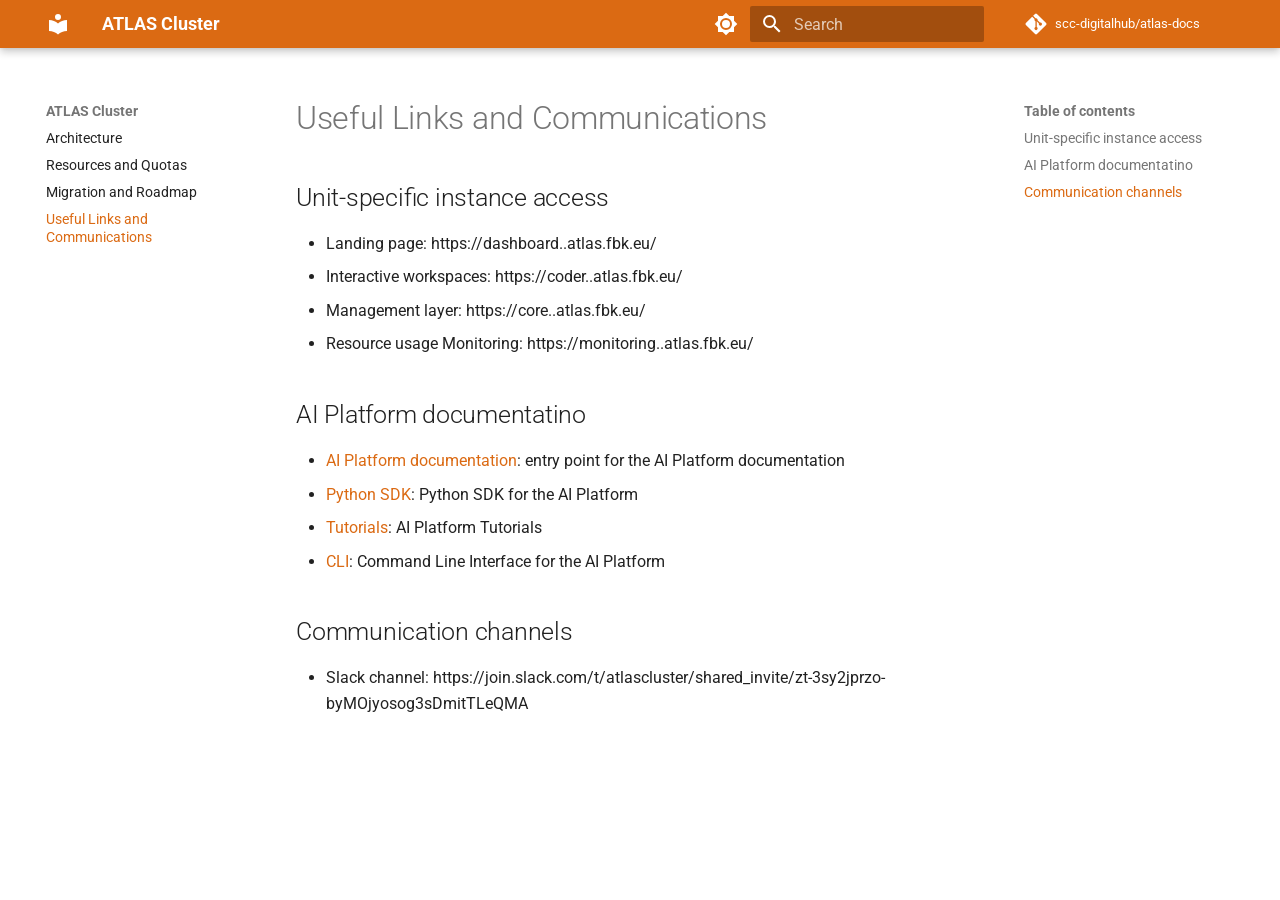
==== links/index.html @ 26e0193d "Deployed dd5e4a7 with MkDocs version: 1.5.3" ====
<!doctype html>
<html lang="en" class="no-js">
  <head>
    
      <meta charset="utf-8">
      <meta name="viewport" content="width=device-width,initial-scale=1">
      
      
      
      
        <link rel="prev" href="../migration_roadmap/">
      
      
      
      <link rel="icon" href="../assets/images/favicon.png">
      <meta name="generator" content="mkdocs-1.5.3, mkdocs-material-9.5.17">
    
    
      
        <title>Useful Links and Communications - ATLAS Cluster</title>
      
    
    
      <link rel="stylesheet" href="../assets/stylesheets/main.bcfcd587.min.css">
      
        
        <link rel="stylesheet" href="../assets/stylesheets/palette.06af60db.min.css">
      
      


    
    
      
    
    
      
        
        
        <link rel="preconnect" href="https://fonts.gstatic.com" crossorigin>
        <link rel="stylesheet" href="https://fonts.googleapis.com/css?family=Roboto:300,300i,400,400i,700,700i%7CRoboto+Mono:400,400i,700,700i&display=fallback">
        <style>:root{--md-text-font:"Roboto";--md-code-font:"Roboto Mono"}</style>
      
    
    
      <link rel="stylesheet" href="../stylesheets/portal_selection.css">
    
      <link rel="stylesheet" href="../stylesheets/colors.css">
    
    <script>__md_scope=new URL("..",location),__md_hash=e=>[...e].reduce((e,_)=>(e<<5)-e+_.charCodeAt(0),0),__md_get=(e,_=localStorage,t=__md_scope)=>JSON.parse(_.getItem(t.pathname+"."+e)),__md_set=(e,_,t=localStorage,a=__md_scope)=>{try{t.setItem(a.pathname+"."+e,JSON.stringify(_))}catch(e){}}</script>
    
      

    
    
    
  </head>
  
  
    
    
      
    
    
    
    
    <body dir="ltr" data-md-color-scheme="orange" data-md-color-primary="indigo" data-md-color-accent="indigo">
  
    
    <input class="md-toggle" data-md-toggle="drawer" type="checkbox" id="__drawer" autocomplete="off">
    <input class="md-toggle" data-md-toggle="search" type="checkbox" id="__search" autocomplete="off">
    <label class="md-overlay" for="__drawer"></label>
    <div data-md-component="skip">
      
        
        <a href="#useful-links-and-communications" class="md-skip">
          Skip to content
        </a>
      
    </div>
    <div data-md-component="announce">
      
    </div>
    
    


  


<!-- Header -->
<header class="md-header md-header--shadow" data-md-component="header">
  <nav
    class="md-header__inner md-grid"
    aria-label="Header"
  >

    <!-- Link to home -->
    <a
      href=".."
      title="ATLAS Cluster"
      class="md-header__button md-logo"
      aria-label="ATLAS Cluster"
      data-md-component="logo"
    >
      
  
  <svg xmlns="http://www.w3.org/2000/svg" viewBox="0 0 24 24"><path d="M12 8a3 3 0 0 0 3-3 3 3 0 0 0-3-3 3 3 0 0 0-3 3 3 3 0 0 0 3 3m0 3.54C9.64 9.35 6.5 8 3 8v11c3.5 0 6.64 1.35 9 3.54 2.36-2.19 5.5-3.54 9-3.54V8c-3.5 0-6.64 1.35-9 3.54Z"/></svg>

    </a>

    <!-- Button to open drawer -->
    <label class="md-header__button md-icon" for="__drawer">
      
      <svg xmlns="http://www.w3.org/2000/svg" viewBox="0 0 24 24"><path d="M3 6h18v2H3V6m0 5h18v2H3v-2m0 5h18v2H3v-2Z"/></svg>
    </label>

    <!-- Header title -->
    <div class="md-header__title" data-md-component="header-title">
      <div class="md-header__ellipsis">
        <div class="md-header__topic">
          <span class="md-ellipsis">
            ATLAS Cluster
          </span>
        </div>
        <div class="md-header__topic" data-md-component="header-topic">
          <span class="md-ellipsis">
            
              Useful Links and Communications
            
          </span>
        </div>
      </div>
    </div>

    <!-- Color palette toggle -->
    
      
        <form class="md-header__option" data-md-component="palette">
  
    
    
    
    <input class="md-option" data-md-color-media="" data-md-color-scheme="orange" data-md-color-primary="indigo" data-md-color-accent="indigo"  aria-label="Switch to dark mode"  type="radio" name="__palette" id="__palette_0">
    
      <label class="md-header__button md-icon" title="Switch to dark mode" for="__palette_1" hidden>
        <svg xmlns="http://www.w3.org/2000/svg" viewBox="0 0 24 24"><path d="M12 8a4 4 0 0 0-4 4 4 4 0 0 0 4 4 4 4 0 0 0 4-4 4 4 0 0 0-4-4m0 10a6 6 0 0 1-6-6 6 6 0 0 1 6-6 6 6 0 0 1 6 6 6 6 0 0 1-6 6m8-9.31V4h-4.69L12 .69 8.69 4H4v4.69L.69 12 4 15.31V20h4.69L12 23.31 15.31 20H20v-4.69L23.31 12 20 8.69Z"/></svg>
      </label>
    
  
    
    
    
    <input class="md-option" data-md-color-media="" data-md-color-scheme="slate" data-md-color-primary="indigo" data-md-color-accent="indigo"  aria-label="Switch to light mode"  type="radio" name="__palette" id="__palette_1">
    
      <label class="md-header__button md-icon" title="Switch to light mode" for="__palette_0" hidden>
        <svg xmlns="http://www.w3.org/2000/svg" viewBox="0 0 24 24"><path d="M12 18c-.89 0-1.74-.2-2.5-.55C11.56 16.5 13 14.42 13 12c0-2.42-1.44-4.5-3.5-5.45C10.26 6.2 11.11 6 12 6a6 6 0 0 1 6 6 6 6 0 0 1-6 6m8-9.31V4h-4.69L12 .69 8.69 4H4v4.69L.69 12 4 15.31V20h4.69L12 23.31 15.31 20H20v-4.69L23.31 12 20 8.69Z"/></svg>
      </label>
    
  
</form>
      
    

    <!-- User preference: color palette -->
    
      <script>var media,input,key,value,palette=__md_get("__palette");if(palette&&palette.color){"(prefers-color-scheme)"===palette.color.media&&(media=matchMedia("(prefers-color-scheme: light)"),input=document.querySelector(media.matches?"[data-md-color-media='(prefers-color-scheme: light)']":"[data-md-color-media='(prefers-color-scheme: dark)']"),palette.color.media=input.getAttribute("data-md-color-media"),palette.color.scheme=input.getAttribute("data-md-color-scheme"),palette.color.primary=input.getAttribute("data-md-color-primary"),palette.color.accent=input.getAttribute("data-md-color-accent"));for([key,value]of Object.entries(palette.color))document.body.setAttribute("data-md-color-"+key,value)}</script>
    

    <!-- Site language selector -->
    

    <!-- Button to open search modal -->
    
      <label class="md-header__button md-icon" for="__search">
        
        <svg xmlns="http://www.w3.org/2000/svg" viewBox="0 0 24 24"><path d="M9.5 3A6.5 6.5 0 0 1 16 9.5c0 1.61-.59 3.09-1.56 4.23l.27.27h.79l5 5-1.5 1.5-5-5v-.79l-.27-.27A6.516 6.516 0 0 1 9.5 16 6.5 6.5 0 0 1 3 9.5 6.5 6.5 0 0 1 9.5 3m0 2C7 5 5 7 5 9.5S7 14 9.5 14 14 12 14 9.5 12 5 9.5 5Z"/></svg>
      </label>

      <!-- Search interface -->
      <div class="md-search" data-md-component="search" role="dialog">
  <label class="md-search__overlay" for="__search"></label>
  <div class="md-search__inner" role="search">
    <form class="md-search__form" name="search">
      <input type="text" class="md-search__input" name="query" aria-label="Search" placeholder="Search" autocapitalize="off" autocorrect="off" autocomplete="off" spellcheck="false" data-md-component="search-query" required>
      <label class="md-search__icon md-icon" for="__search">
        
        <svg xmlns="http://www.w3.org/2000/svg" viewBox="0 0 24 24"><path d="M9.5 3A6.5 6.5 0 0 1 16 9.5c0 1.61-.59 3.09-1.56 4.23l.27.27h.79l5 5-1.5 1.5-5-5v-.79l-.27-.27A6.516 6.516 0 0 1 9.5 16 6.5 6.5 0 0 1 3 9.5 6.5 6.5 0 0 1 9.5 3m0 2C7 5 5 7 5 9.5S7 14 9.5 14 14 12 14 9.5 12 5 9.5 5Z"/></svg>
        
        <svg xmlns="http://www.w3.org/2000/svg" viewBox="0 0 24 24"><path d="M20 11v2H8l5.5 5.5-1.42 1.42L4.16 12l7.92-7.92L13.5 5.5 8 11h12Z"/></svg>
      </label>
      <nav class="md-search__options" aria-label="Search">
        
        <button type="reset" class="md-search__icon md-icon" title="Clear" aria-label="Clear" tabindex="-1">
          
          <svg xmlns="http://www.w3.org/2000/svg" viewBox="0 0 24 24"><path d="M19 6.41 17.59 5 12 10.59 6.41 5 5 6.41 10.59 12 5 17.59 6.41 19 12 13.41 17.59 19 19 17.59 13.41 12 19 6.41Z"/></svg>
        </button>
      </nav>
      
    </form>
    <div class="md-search__output">
      <div class="md-search__scrollwrap" data-md-scrollfix>
        <div class="md-search-result" data-md-component="search-result">
          <div class="md-search-result__meta">
            Initializing search
          </div>
          <ol class="md-search-result__list" role="presentation"></ol>
        </div>
      </div>
    </div>
  </div>
</div>
    

    <!-- Repository information -->
    
      <div class="md-header__source">
        <a href="https://github.com/scc-digitalhub/atlas-docs" title="Go to repository" class="md-source" data-md-component="source">
  <div class="md-source__icon md-icon">
    
    <svg xmlns="http://www.w3.org/2000/svg" viewBox="0 0 448 512"><!--! Font Awesome Free 6.5.1 by @fontawesome - https://fontawesome.com License - https://fontawesome.com/license/free (Icons: CC BY 4.0, Fonts: SIL OFL 1.1, Code: MIT License) Copyright 2023 Fonticons, Inc.--><path d="M439.55 236.05 244 40.45a28.87 28.87 0 0 0-40.81 0l-40.66 40.63 51.52 51.52c27.06-9.14 52.68 16.77 43.39 43.68l49.66 49.66c34.23-11.8 61.18 31 35.47 56.69-26.49 26.49-70.21-2.87-56-37.34L240.22 199v121.85c25.3 12.54 22.26 41.85 9.08 55a34.34 34.34 0 0 1-48.55 0c-17.57-17.6-11.07-46.91 11.25-56v-123c-20.8-8.51-24.6-30.74-18.64-45L142.57 101 8.45 235.14a28.86 28.86 0 0 0 0 40.81l195.61 195.6a28.86 28.86 0 0 0 40.8 0l194.69-194.69a28.86 28.86 0 0 0 0-40.81z"/></svg>
  </div>
  <div class="md-source__repository">
    scc-digitalhub/atlas-docs
  </div>
</a>
      </div>
    
  </nav>

  <!-- Navigation tabs (sticky) -->
  
</header>

    <div class="md-container" data-md-component="container">
      
      
        
          
        
      
      <main class="md-main" data-md-component="main">
        <div class="md-main__inner md-grid">
          
            
              
              <div class="md-sidebar md-sidebar--primary" data-md-component="sidebar" data-md-type="navigation" >
                <div class="md-sidebar__scrollwrap">
                  <div class="md-sidebar__inner">
                    



<nav class="md-nav md-nav--primary" aria-label="Navigation" data-md-level="0">
  <label class="md-nav__title" for="__drawer">
    <a href=".." title="ATLAS Cluster" class="md-nav__button md-logo" aria-label="ATLAS Cluster" data-md-component="logo">
      
  
  <svg xmlns="http://www.w3.org/2000/svg" viewBox="0 0 24 24"><path d="M12 8a3 3 0 0 0 3-3 3 3 0 0 0-3-3 3 3 0 0 0-3 3 3 3 0 0 0 3 3m0 3.54C9.64 9.35 6.5 8 3 8v11c3.5 0 6.64 1.35 9 3.54 2.36-2.19 5.5-3.54 9-3.54V8c-3.5 0-6.64 1.35-9 3.54Z"/></svg>

    </a>
    ATLAS Cluster
  </label>
  
    <div class="md-nav__source">
      <a href="https://github.com/scc-digitalhub/atlas-docs" title="Go to repository" class="md-source" data-md-component="source">
  <div class="md-source__icon md-icon">
    
    <svg xmlns="http://www.w3.org/2000/svg" viewBox="0 0 448 512"><!--! Font Awesome Free 6.5.1 by @fontawesome - https://fontawesome.com License - https://fontawesome.com/license/free (Icons: CC BY 4.0, Fonts: SIL OFL 1.1, Code: MIT License) Copyright 2023 Fonticons, Inc.--><path d="M439.55 236.05 244 40.45a28.87 28.87 0 0 0-40.81 0l-40.66 40.63 51.52 51.52c27.06-9.14 52.68 16.77 43.39 43.68l49.66 49.66c34.23-11.8 61.18 31 35.47 56.69-26.49 26.49-70.21-2.87-56-37.34L240.22 199v121.85c25.3 12.54 22.26 41.85 9.08 55a34.34 34.34 0 0 1-48.55 0c-17.57-17.6-11.07-46.91 11.25-56v-123c-20.8-8.51-24.6-30.74-18.64-45L142.57 101 8.45 235.14a28.86 28.86 0 0 0 0 40.81l195.61 195.6a28.86 28.86 0 0 0 40.8 0l194.69-194.69a28.86 28.86 0 0 0 0-40.81z"/></svg>
  </div>
  <div class="md-source__repository">
    scc-digitalhub/atlas-docs
  </div>
</a>
    </div>
  
  <ul class="md-nav__list" data-md-scrollfix>
    
      
      
  
  
  
  
    <li class="md-nav__item">
      <a href=".." class="md-nav__link">
        
  
  <span class="md-ellipsis">
    Architecture
  </span>
  

      </a>
    </li>
  

    
      
      
  
  
  
  
    <li class="md-nav__item">
      <a href="../resources/" class="md-nav__link">
        
  
  <span class="md-ellipsis">
    Resources and Quotas
  </span>
  

      </a>
    </li>
  

    
      
      
  
  
  
  
    <li class="md-nav__item">
      <a href="../migration_roadmap/" class="md-nav__link">
        
  
  <span class="md-ellipsis">
    Migration and Roadmap
  </span>
  

      </a>
    </li>
  

    
      
      
  
  
    
  
  
  
    <li class="md-nav__item md-nav__item--active">
      
      <input class="md-nav__toggle md-toggle" type="checkbox" id="__toc">
      
      
        
      
      
        <label class="md-nav__link md-nav__link--active" for="__toc">
          
  
  <span class="md-ellipsis">
    Useful Links and Communications
  </span>
  

          <span class="md-nav__icon md-icon"></span>
        </label>
      
      <a href="./" class="md-nav__link md-nav__link--active">
        
  
  <span class="md-ellipsis">
    Useful Links and Communications
  </span>
  

      </a>
      
        

<nav class="md-nav md-nav--secondary" aria-label="Table of contents">
  
  
  
    
  
  
    <label class="md-nav__title" for="__toc">
      <span class="md-nav__icon md-icon"></span>
      Table of contents
    </label>
    <ul class="md-nav__list" data-md-component="toc" data-md-scrollfix>
      
        <li class="md-nav__item">
  <a href="#unit-specific-instance-access" class="md-nav__link">
    <span class="md-ellipsis">
      Unit-specific instance access
    </span>
  </a>
  
</li>
      
        <li class="md-nav__item">
  <a href="#ai-platform-documentatino" class="md-nav__link">
    <span class="md-ellipsis">
      AI Platform documentatino
    </span>
  </a>
  
</li>
      
        <li class="md-nav__item">
  <a href="#communication-channels" class="md-nav__link">
    <span class="md-ellipsis">
      Communication channels
    </span>
  </a>
  
</li>
      
    </ul>
  
</nav>
      
    </li>
  

    
  </ul>
</nav>
                  </div>
                </div>
              </div>
            
            
              
              <div class="md-sidebar md-sidebar--secondary" data-md-component="sidebar" data-md-type="toc" >
                <div class="md-sidebar__scrollwrap">
                  <div class="md-sidebar__inner">
                    

<nav class="md-nav md-nav--secondary" aria-label="Table of contents">
  
  
  
    
  
  
    <label class="md-nav__title" for="__toc">
      <span class="md-nav__icon md-icon"></span>
      Table of contents
    </label>
    <ul class="md-nav__list" data-md-component="toc" data-md-scrollfix>
      
        <li class="md-nav__item">
  <a href="#unit-specific-instance-access" class="md-nav__link">
    <span class="md-ellipsis">
      Unit-specific instance access
    </span>
  </a>
  
</li>
      
        <li class="md-nav__item">
  <a href="#ai-platform-documentatino" class="md-nav__link">
    <span class="md-ellipsis">
      AI Platform documentatino
    </span>
  </a>
  
</li>
      
        <li class="md-nav__item">
  <a href="#communication-channels" class="md-nav__link">
    <span class="md-ellipsis">
      Communication channels
    </span>
  </a>
  
</li>
      
    </ul>
  
</nav>
                  </div>
                </div>
              </div>
            
          
          
            <div class="md-content" data-md-component="content">
              <article class="md-content__inner md-typeset">
                
                  

  
  


<h1 id="useful-links-and-communications">Useful Links and Communications</h1>
<h2 id="unit-specific-instance-access">Unit-specific instance access</h2>
<ul>
<li>Landing page: https://dashboard.<tenant>.atlas.fbk.eu/</li>
<li>Interactive workspaces: https://coder.<tenant>.atlas.fbk.eu/</li>
<li>Management layer: https://core.<tenant>.atlas.fbk.eu/</li>
<li>Resource usage Monitoring: https://monitoring.<tenant>.atlas.fbk.eu/</li>
</ul>
<h2 id="ai-platform-documentatino">AI Platform documentatino</h2>
<ul>
<li><a href="https://scc-digitalhub.github.io/docs/">AI Platform documentation</a>: entry point for the AI Platform documentation</li>
<li><a href="https://scc-digitalhub.github.io/sdk-docs/">Python SDK</a>: Python SDK for the AI Platform</li>
<li><a href="https://scc-digitalhub.github.io/docs/tutorials/">Tutorials</a>: AI Platform Tutorials</li>
<li><a href="https://scc-digitalhub.github.io/docs/cli/usage/">CLI</a>: Command Line Interface for the AI Platform</li>
</ul>
<h2 id="communication-channels">Communication channels</h2>
<ul>
<li>Slack channel: https://join.slack.com/t/atlascluster/shared_invite/zt-3sy2jprzo-byMOjyosog3sDmitTLeQMA</li>
</ul>












                
              </article>
            </div>
          
          
<script>var target=document.getElementById(location.hash.slice(1));target&&target.name&&(target.checked=target.name.startsWith("__tabbed_"))</script>
        </div>
        
      </main>
      

    </div>
    <div class="md-dialog" data-md-component="dialog">
      <div class="md-dialog__inner md-typeset"></div>
    </div>
    
    
    <script id="__config" type="application/json">{"base": "..", "features": ["navigation.path", "content.code.copy"], "search": "../assets/javascripts/workers/search.b8dbb3d2.min.js", "translations": {"clipboard.copied": "Copied to clipboard", "clipboard.copy": "Copy to clipboard", "search.result.more.one": "1 more on this page", "search.result.more.other": "# more on this page", "search.result.none": "No matching documents", "search.result.one": "1 matching document", "search.result.other": "# matching documents", "search.result.placeholder": "Type to start searching", "search.result.term.missing": "Missing", "select.version": "Select version"}}</script>
    
    
      <script src="../assets/javascripts/bundle.1e8ae164.min.js"></script>
      
    
  </body>
</html>
---- assets/stylesheets/main.bcfcd587.min.css ----
@charset "UTF-8";html{-webkit-text-size-adjust:none;-moz-text-size-adjust:none;text-size-adjust:none;box-sizing:border-box}*,:after,:before{box-sizing:inherit}@media (prefers-reduced-motion){*,:after,:before{transition:none!important}}body{margin:0}a,button,input,label{-webkit-tap-highlight-color:transparent}a{color:inherit;text-decoration:none}hr{border:0;box-sizing:initial;display:block;height:.05rem;overflow:visible;padding:0}small{font-size:80%}sub,sup{line-height:1em}img{border-style:none}table{border-collapse:initial;border-spacing:0}td,th{font-weight:400;vertical-align:top}button{background:#0000;border:0;font-family:inherit;font-size:inherit;margin:0;padding:0}input{border:0;outline:none}:root{--md-primary-fg-color:#4051b5;--md-primary-fg-color--light:#5d6cc0;--md-primary-fg-color--dark:#303fa1;--md-primary-bg-color:#fff;--md-primary-bg-color--light:#ffffffb3;--md-accent-fg-color:#526cfe;--md-accent-fg-color--transparent:#526cfe1a;--md-accent-bg-color:#fff;--md-accent-bg-color--light:#ffffffb3}[data-md-color-scheme=default]{color-scheme:light}[data-md-color-scheme=default] img[src$="#gh-dark-mode-only"],[data-md-color-scheme=default] img[src$="#only-dark"]{display:none}:root,[data-md-color-scheme=default]{--md-hue:225deg;--md-default-fg-color:#000000de;--md-default-fg-color--light:#0000008a;--md-default-fg-color--lighter:#00000052;--md-default-fg-color--lightest:#00000012;--md-default-bg-color:#fff;--md-default-bg-color--light:#ffffffb3;--md-default-bg-color--lighter:#ffffff4d;--md-default-bg-color--lightest:#ffffff1f;--md-code-fg-color:#36464e;--md-code-bg-color:#f5f5f5;--md-code-hl-color:#4287ff;--md-code-hl-color--light:#4287ff1a;--md-code-hl-number-color:#d52a2a;--md-code-hl-special-color:#db1457;--md-code-hl-function-color:#a846b9;--md-code-hl-constant-color:#6e59d9;--md-code-hl-keyword-color:#3f6ec6;--md-code-hl-string-color:#1c7d4d;--md-code-hl-name-color:var(--md-code-fg-color);--md-code-hl-operator-color:var(--md-default-fg-color--light);--md-code-hl-punctuation-color:var(--md-default-fg-color--light);--md-code-hl-comment-color:var(--md-default-fg-color--light);--md-code-hl-generic-color:var(--md-default-fg-color--light);--md-code-hl-variable-color:var(--md-default-fg-color--light);--md-typeset-color:var(--md-default-fg-color);--md-typeset-a-color:var(--md-primary-fg-color);--md-typeset-del-color:#f5503d26;--md-typeset-ins-color:#0bd57026;--md-typeset-kbd-color:#fafafa;--md-typeset-kbd-accent-color:#fff;--md-typeset-kbd-border-color:#b8b8b8;--md-typeset-mark-color:#ffff0080;--md-typeset-table-color:#0000001f;--md-typeset-table-color--light:rgba(0,0,0,.035);--md-admonition-fg-color:var(--md-default-fg-color);--md-admonition-bg-color:var(--md-default-bg-color);--md-warning-fg-color:#000000de;--md-warning-bg-color:#ff9;--md-footer-fg-color:#fff;--md-footer-fg-color--light:#ffffffb3;--md-footer-fg-color--lighter:#ffffff73;--md-footer-bg-color:#000000de;--md-footer-bg-color--dark:#00000052;--md-shadow-z1:0 0.2rem 0.5rem #0000000d,0 0 0.05rem #0000001a;--md-shadow-z2:0 0.2rem 0.5rem #0000001a,0 0 0.05rem #00000040;--md-shadow-z3:0 0.2rem 0.5rem #0003,0 0 0.05rem #00000059}.md-icon svg{fill:currentcolor;display:block;height:1.2rem;width:1.2rem}body{-webkit-font-smoothing:antialiased;-moz-osx-font-smoothing:grayscale;--md-text-font-family:var(--md-text-font,_),-apple-system,BlinkMacSystemFont,Helvetica,Arial,sans-serif;--md-code-font-family:var(--md-code-font,_),SFMono-Regular,Consolas,Menlo,monospace}aside,body,input{font-feature-settings:"kern","liga";color:var(--md-typeset-color);font-family:var(--md-text-font-family)}code,kbd,pre{font-feature-settings:"kern";font-family:var(--md-code-font-family)}:root{--md-typeset-table-sort-icon:url('data:image/svg+xml;charset=utf-8,<svg xmlns="http://www.w3.org/2000/svg" viewBox="0 0 24 24"><path d="m18 21-4-4h3V7h-3l4-4 4 4h-3v10h3M2 19v-2h10v2M2 13v-2h7v2M2 7V5h4v2H2Z"/></svg>');--md-typeset-table-sort-icon--asc:url('data:image/svg+xml;charset=utf-8,<svg xmlns="http://www.w3.org/2000/svg" viewBox="0 0 24 24"><path d="M19 17h3l-4 4-4-4h3V3h2M2 17h10v2H2M6 5v2H2V5m0 6h7v2H2v-2Z"/></svg>');--md-typeset-table-sort-icon--desc:url('data:image/svg+xml;charset=utf-8,<svg xmlns="http://www.w3.org/2000/svg" viewBox="0 0 24 24"><path d="M19 7h3l-4-4-4 4h3v14h2M2 17h10v2H2M6 5v2H2V5m0 6h7v2H2v-2Z"/></svg>')}.md-typeset{-webkit-print-color-adjust:exact;color-adjust:exact;font-size:.8rem;line-height:1.6}@media print{.md-typeset{font-size:.68rem}}.md-typeset blockquote,.md-typeset dl,.md-typeset figure,.md-typeset ol,.md-typeset pre,.md-typeset ul{margin-bottom:1em;margin-top:1em}.md-typeset h1{color:var(--md-default-fg-color--light);font-size:2em;line-height:1.3;margin:0 0 1.25em}.md-typeset h1,.md-typeset h2{font-weight:300;letter-spacing:-.01em}.md-typeset h2{font-size:1.5625em;line-height:1.4;margin:1.6em 0 .64em}.md-typeset h3{font-size:1.25em;font-weight:400;letter-spacing:-.01em;line-height:1.5;margin:1.6em 0 .8em}.md-typeset h2+h3{margin-top:.8em}.md-typeset h4{font-weight:700;letter-spacing:-.01em;margin:1em 0}.md-typeset h5,.md-typeset h6{color:var(--md-default-fg-color--light);font-size:.8em;font-weight:700;letter-spacing:-.01em;margin:1.25em 0}.md-typeset h5{text-transform:uppercase}.md-typeset hr{border-bottom:.05rem solid var(--md-default-fg-color--lightest);display:flow-root;margin:1.5em 0}.md-typeset a{color:var(--md-typeset-a-color);word-break:break-word}.md-typeset a,.md-typeset a:before{transition:color 125ms}.md-typeset a:focus,.md-typeset a:hover{color:var(--md-accent-fg-color)}.md-typeset a:focus code,.md-typeset a:hover code{background-color:var(--md-accent-fg-color--transparent)}.md-typeset a code{color:currentcolor;transition:background-color 125ms}.md-typeset a.focus-visible{outline-color:var(--md-accent-fg-color);outline-offset:.2rem}.md-typeset code,.md-typeset kbd,.md-typeset pre{color:var(--md-code-fg-color);direction:ltr;font-variant-ligatures:none}@media print{.md-typeset code,.md-typeset kbd,.md-typeset pre{white-space:pre-wrap}}.md-typeset code{background-color:var(--md-code-bg-color);border-radius:.1rem;-webkit-box-decoration-break:clone;box-decoration-break:clone;font-size:.85em;padding:0 .2941176471em;word-break:break-word}.md-typeset code:not(.focus-visible){-webkit-tap-highlight-color:transparent;outline:none}.md-typeset pre{display:flow-root;line-height:1.4;position:relative}.md-typeset pre>code{-webkit-box-decoration-break:slice;box-decoration-break:slice;box-shadow:none;display:block;margin:0;outline-color:var(--md-accent-fg-color);overflow:auto;padding:.7720588235em 1.1764705882em;scrollbar-color:var(--md-default-fg-color--lighter) #0000;scrollbar-width:thin;touch-action:auto;word-break:normal}.md-typeset pre>code:hover{scrollbar-color:var(--md-accent-fg-color) #0000}.md-typeset pre>code::-webkit-scrollbar{height:.2rem;width:.2rem}.md-typeset pre>code::-webkit-scrollbar-thumb{background-color:var(--md-default-fg-color--lighter)}.md-typeset pre>code::-webkit-scrollbar-thumb:hover{background-color:var(--md-accent-fg-color)}.md-typeset kbd{background-color:var(--md-typeset-kbd-color);border-radius:.1rem;box-shadow:0 .1rem 0 .05rem var(--md-typeset-kbd-border-color),0 .1rem 0 var(--md-typeset-kbd-border-color),0 -.1rem .2rem var(--md-typeset-kbd-accent-color) inset;color:var(--md-default-fg-color);display:inline-block;font-size:.75em;padding:0 .6666666667em;vertical-align:text-top;word-break:break-word}.md-typeset mark{background-color:var(--md-typeset-mark-color);-webkit-box-decoration-break:clone;box-decoration-break:clone;color:inherit;word-break:break-word}.md-typeset abbr{border-bottom:.05rem dotted var(--md-default-fg-color--light);cursor:help;text-decoration:none}.md-typeset small{opacity:.75}[dir=ltr] .md-typeset sub,[dir=ltr] .md-typeset sup{margin-left:.078125em}[dir=rtl] .md-typeset sub,[dir=rtl] .md-typeset sup{margin-right:.078125em}[dir=ltr] .md-typeset blockquote{padding-left:.6rem}[dir=rtl] .md-typeset blockquote{padding-right:.6rem}[dir=ltr] .md-typeset blockquote{border-left:.2rem solid var(--md-default-fg-color--lighter)}[dir=rtl] .md-typeset blockquote{border-right:.2rem solid var(--md-default-fg-color--lighter)}.md-typeset blockquote{color:var(--md-default-fg-color--light);margin-left:0;margin-right:0}.md-typeset ul{list-style-type:disc}[dir=ltr] .md-typeset ol,[dir=ltr] .md-typeset ul{margin-left:.625em}[dir=rtl] .md-typeset ol,[dir=rtl] .md-typeset ul{margin-right:.625em}.md-typeset ol,.md-typeset ul{padding:0}.md-typeset ol:not([hidden]),.md-typeset ul:not([hidden]){display:flow-root}.md-typeset ol ol,.md-typeset ul ol{list-style-type:lower-alpha}.md-typeset ol ol ol,.md-typeset ul ol ol{list-style-type:lower-roman}[dir=ltr] .md-typeset ol li,[dir=ltr] .md-typeset ul li{margin-left:1.25em}[dir=rtl] .md-typeset ol li,[dir=rtl] .md-typeset ul li{margin-right:1.25em}.md-typeset ol li,.md-typeset ul li{margin-bottom:.5em}.md-typeset ol li blockquote,.md-typeset ol li p,.md-typeset ul li blockquote,.md-typeset ul li p{margin:.5em 0}.md-typeset ol li:last-child,.md-typeset ul li:last-child{margin-bottom:0}[dir=ltr] .md-typeset ol li ol,[dir=ltr] .md-typeset ol li ul,[dir=ltr] .md-typeset ul li ol,[dir=ltr] .md-typeset ul li ul{margin-left:.625em}[dir=rtl] .md-typeset ol li ol,[dir=rtl] .md-typeset ol li ul,[dir=rtl] .md-typeset ul li ol,[dir=rtl] .md-typeset ul li ul{margin-right:.625em}.md-typeset ol li ol,.md-typeset ol li ul,.md-typeset ul li ol,.md-typeset ul li ul{margin-bottom:.5em;margin-top:.5em}[dir=ltr] .md-typeset dd{margin-left:1.875em}[dir=rtl] .md-typeset dd{margin-right:1.875em}.md-typeset dd{margin-bottom:1.5em;margin-top:1em}.md-typeset img,.md-typeset svg,.md-typeset video{height:auto;max-width:100%}.md-typeset img[align=left]{margin:1em 1em 1em 0}.md-typeset img[align=right]{margin:1em 0 1em 1em}.md-typeset img[align]:only-child{margin-top:0}.md-typeset figure{display:flow-root;margin:1em auto;max-width:100%;text-align:center;width:-moz-fit-content;width:fit-content}.md-typeset figure img{display:block;margin:0 auto}.md-typeset figcaption{font-style:italic;margin:1em auto;max-width:24rem}.md-typeset iframe{max-width:100%}.md-typeset table:not([class]){background-color:var(--md-default-bg-color);border:.05rem solid var(--md-typeset-table-color);border-radius:.1rem;display:inline-block;font-size:.64rem;max-width:100%;overflow:auto;touch-action:auto}@media print{.md-typeset table:not([class]){display:table}}.md-typeset table:not([class])+*{margin-top:1.5em}.md-typeset table:not([class]) td>:first-child,.md-typeset table:not([class]) th>:first-child{margin-top:0}.md-typeset table:not([class]) td>:last-child,.md-typeset table:not([class]) th>:last-child{margin-bottom:0}.md-typeset table:not([class]) td:not([align]),.md-typeset table:not([class]) th:not([align]){text-align:left}[dir=rtl] .md-typeset table:not([class]) td:not([align]),[dir=rtl] .md-typeset table:not([class]) th:not([align]){text-align:right}.md-typeset table:not([class]) th{font-weight:700;min-width:5rem;padding:.9375em 1.25em;vertical-align:top}.md-typeset table:not([class]) td{border-top:.05rem solid var(--md-typeset-table-color);padding:.9375em 1.25em;vertical-align:top}.md-typeset table:not([class]) tbody tr{transition:background-color 125ms}.md-typeset table:not([class]) tbody tr:hover{background-color:var(--md-typeset-table-color--light);box-shadow:0 .05rem 0 var(--md-default-bg-color) inset}.md-typeset table:not([class]) a{word-break:normal}.md-typeset table th[role=columnheader]{cursor:pointer}[dir=ltr] .md-typeset table th[role=columnheader]:after{margin-left:.5em}[dir=rtl] .md-typeset table th[role=columnheader]:after{margin-right:.5em}.md-typeset table th[role=columnheader]:after{content:"";display:inline-block;height:1.2em;-webkit-mask-image:var(--md-typeset-table-sort-icon);mask-image:var(--md-typeset-table-sort-icon);-webkit-mask-repeat:no-repeat;mask-repeat:no-repeat;-webkit-mask-size:contain;mask-size:contain;transition:background-color 125ms;vertical-align:text-bottom;width:1.2em}.md-typeset table th[role=columnheader]:hover:after{background-color:var(--md-default-fg-color--lighter)}.md-typeset table th[role=columnheader][aria-sort=ascending]:after{background-color:var(--md-default-fg-color--light);-webkit-mask-image:var(--md-typeset-table-sort-icon--asc);mask-image:var(--md-typeset-table-sort-icon--asc)}.md-typeset table th[role=columnheader][aria-sort=descending]:after{background-color:var(--md-default-fg-color--light);-webkit-mask-image:var(--md-typeset-table-sort-icon--desc);mask-image:var(--md-typeset-table-sort-icon--desc)}.md-typeset__scrollwrap{margin:1em -.8rem;overflow-x:auto;touch-action:auto}.md-typeset__table{display:inline-block;margin-bottom:.5em;padding:0 .8rem}@media print{.md-typeset__table{display:block}}html .md-typeset__table table{display:table;margin:0;overflow:hidden;width:100%}@media screen and (max-width:44.984375em){.md-content__inner>pre{margin:1em -.8rem}.md-content__inner>pre code{border-radius:0}}.md-typeset .md-author{border-radius:100%;display:block;flex-shrink:0;height:1.6rem;overflow:hidden;position:relative;transition:color 125ms,transform 125ms;width:1.6rem}.md-typeset .md-author img{display:block}.md-typeset .md-author--more{background:var(--md-default-fg-color--lightest);color:var(--md-default-fg-color--lighter);font-size:.6rem;font-weight:700;line-height:1.6rem;text-align:center}.md-typeset .md-author--long{height:2.4rem;width:2.4rem}.md-typeset a.md-author{transform:scale(1)}.md-typeset a.md-author img{filter:grayscale(100%) opacity(75%);transition:filter 125ms}.md-typeset a.md-author:focus,.md-typeset a.md-author:hover{transform:scale(1.1);z-index:1}.md-typeset a.md-author:focus img,.md-typeset a.md-author:hover img{filter:grayscale(0)}.md-banner{background-color:var(--md-footer-bg-color);color:var(--md-footer-fg-color);overflow:auto}@media print{.md-banner{display:none}}.md-banner--warning{background-color:var(--md-warning-bg-color);color:var(--md-warning-fg-color)}.md-banner__inner{font-size:.7rem;margin:.6rem auto;padding:0 .8rem}[dir=ltr] .md-banner__button{float:right}[dir=rtl] .md-banner__button{float:left}.md-banner__button{color:inherit;cursor:pointer;transition:opacity .25s}.no-js .md-banner__button{display:none}.md-banner__button:hover{opacity:.7}html{font-size:125%;height:100%;overflow-x:hidden}@media screen and (min-width:100em){html{font-size:137.5%}}@media screen and (min-width:125em){html{font-size:150%}}body{background-color:var(--md-default-bg-color);display:flex;flex-direction:column;font-size:.5rem;min-height:100%;position:relative;width:100%}@media print{body{display:block}}@media screen and (max-width:59.984375em){body[data-md-scrolllock]{position:fixed}}.md-grid{margin-left:auto;margin-right:auto;max-width:61rem}.md-container{display:flex;flex-direction:column;flex-grow:1}@media print{.md-container{display:block}}.md-main{flex-grow:1}.md-main__inner{display:flex;height:100%;margin-top:1.5rem}.md-ellipsis{overflow:hidden;text-overflow:ellipsis}.md-toggle{display:none}.md-option{height:0;opacity:0;position:absolute;width:0}.md-option:checked+label:not([hidden]){display:block}.md-option.focus-visible+label{outline-color:var(--md-accent-fg-color);outline-style:auto}.md-skip{background-color:var(--md-default-fg-color);border-radius:.1rem;color:var(--md-default-bg-color);font-size:.64rem;margin:.5rem;opacity:0;outline-color:var(--md-accent-fg-color);padding:.3rem .5rem;position:fixed;transform:translateY(.4rem);z-index:-1}.md-skip:focus{opacity:1;transform:translateY(0);transition:transform .25s cubic-bezier(.4,0,.2,1),opacity 175ms 75ms;z-index:10}@page{margin:25mm}:root{--md-clipboard-icon:url('data:image/svg+xml;charset=utf-8,<svg xmlns="http://www.w3.org/2000/svg" viewBox="0 0 24 24"><path d="M19 21H8V7h11m0-2H8a2 2 0 0 0-2 2v14a2 2 0 0 0 2 2h11a2 2 0 0 0 2-2V7a2 2 0 0 0-2-2m-3-4H4a2 2 0 0 0-2 2v14h2V3h12V1Z"/></svg>')}.md-clipboard{border-radius:.1rem;color:var(--md-default-fg-color--lightest);cursor:pointer;height:1.5em;outline-color:var(--md-accent-fg-color);outline-offset:.1rem;position:absolute;right:.5em;top:.5em;transition:color .25s;width:1.5em;z-index:1}@media print{.md-clipboard{display:none}}.md-clipboard:not(.focus-visible){-webkit-tap-highlight-color:transparent;outline:none}:hover>.md-clipboard{color:var(--md-default-fg-color--light)}.md-clipboard:focus,.md-clipboard:hover{color:var(--md-accent-fg-color)}.md-clipboard:after{background-color:currentcolor;content:"";display:block;height:1.125em;margin:0 auto;-webkit-mask-image:var(--md-clipboard-icon);mask-image:var(--md-clipboard-icon);-webkit-mask-position:center;mask-position:center;-webkit-mask-repeat:no-repeat;mask-repeat:no-repeat;-webkit-mask-size:contain;mask-size:contain;width:1.125em}.md-clipboard--inline{cursor:pointer}.md-clipboard--inline code{transition:color .25s,background-color .25s}.md-clipboard--inline:focus code,.md-clipboard--inline:hover code{background-color:var(--md-accent-fg-color--transparent);color:var(--md-accent-fg-color)}@keyframes consent{0%{opacity:0;transform:translateY(100%)}to{opacity:1;transform:translateY(0)}}@keyframes overlay{0%{opacity:0}to{opacity:1}}.md-consent__overlay{animation:overlay .25s both;-webkit-backdrop-filter:blur(.1rem);backdrop-filter:blur(.1rem);background-color:#0000008a;height:100%;opacity:1;position:fixed;top:0;width:100%;z-index:5}.md-consent__inner{animation:consent .5s cubic-bezier(.1,.7,.1,1) both;background-color:var(--md-default-bg-color);border:0;border-radius:.1rem;bottom:0;box-shadow:0 0 .2rem #0000001a,0 .2rem .4rem #0003;max-height:100%;overflow:auto;padding:0;position:fixed;width:100%;z-index:5}.md-consent__form{padding:.8rem}.md-consent__settings{display:none;margin:1em 0}input:checked+.md-consent__settings{display:block}.md-consent__controls{margin-bottom:.8rem}.md-typeset .md-consent__controls .md-button{display:inline}@media screen and (max-width:44.984375em){.md-typeset .md-consent__controls .md-button{display:block;margin-top:.4rem;text-align:center;width:100%}}.md-consent label{cursor:pointer}.md-content{flex-grow:1;min-width:0}.md-content__inner{margin:0 .8rem 1.2rem;padding-top:.6rem}@media screen and (min-width:76.25em){[dir=ltr] .md-sidebar--primary:not([hidden])~.md-content>.md-content__inner{margin-left:1.2rem}[dir=ltr] .md-sidebar--secondary:not([hidden])~.md-content>.md-content__inner,[dir=rtl] .md-sidebar--primary:not([hidden])~.md-content>.md-content__inner{margin-right:1.2rem}[dir=rtl] .md-sidebar--secondary:not([hidden])~.md-content>.md-content__inner{margin-left:1.2rem}}.md-content__inner:before{content:"";display:block;height:.4rem}.md-content__inner>:last-child{margin-bottom:0}[dir=ltr] .md-content__button{float:right}[dir=rtl] .md-content__button{float:left}[dir=ltr] .md-content__button{margin-left:.4rem}[dir=rtl] .md-content__button{margin-right:.4rem}.md-content__button{margin:.4rem 0;padding:0}@media print{.md-content__button{display:none}}.md-typeset .md-content__button{color:var(--md-default-fg-color--lighter)}.md-content__button svg{display:inline;vertical-align:top}[dir=rtl] .md-content__button svg{transform:scaleX(-1)}[dir=ltr] .md-dialog{right:.8rem}[dir=rtl] .md-dialog{left:.8rem}.md-dialog{background-color:var(--md-default-fg-color);border-radius:.1rem;bottom:.8rem;box-shadow:var(--md-shadow-z3);min-width:11.1rem;opacity:0;padding:.4rem .6rem;pointer-events:none;position:fixed;transform:translateY(100%);transition:transform 0ms .4s,opacity .4s;z-index:4}@media print{.md-dialog{display:none}}.md-dialog--active{opacity:1;pointer-events:auto;transform:translateY(0);transition:transform .4s cubic-bezier(.075,.85,.175,1),opacity .4s}.md-dialog__inner{color:var(--md-default-bg-color);font-size:.7rem}.md-feedback{margin:2em 0 1em;text-align:center}.md-feedback fieldset{border:none;margin:0;padding:0}.md-feedback__title{font-weight:700;margin:1em auto}.md-feedback__inner{position:relative}.md-feedback__list{display:flex;flex-wrap:wrap;place-content:baseline center;position:relative}.md-feedback__list:hover .md-icon:not(:disabled){color:var(--md-default-fg-color--lighter)}:disabled .md-feedback__list{min-height:1.8rem}.md-feedback__icon{color:var(--md-default-fg-color--light);cursor:pointer;flex-shrink:0;margin:0 .1rem;transition:color 125ms}.md-feedback__icon:not(:disabled).md-icon:hover{color:var(--md-accent-fg-color)}.md-feedback__icon:disabled{color:var(--md-default-fg-color--lightest);pointer-events:none}.md-feedback__note{opacity:0;position:relative;transform:translateY(.4rem);transition:transform .4s cubic-bezier(.1,.7,.1,1),opacity .15s}.md-feedback__note>*{margin:0 auto;max-width:16rem}:disabled .md-feedback__note{opacity:1;transform:translateY(0)}.md-footer{background-color:var(--md-footer-bg-color);color:var(--md-footer-fg-color)}@media print{.md-footer{display:none}}.md-footer__inner{justify-content:space-between;overflow:auto;padding:.2rem}.md-footer__inner:not([hidden]){display:flex}.md-footer__link{align-items:end;display:flex;flex-grow:0.01;margin-bottom:.4rem;margin-top:1rem;max-width:100%;outline-color:var(--md-accent-fg-color);overflow:hidden;transition:opacity .25s}.md-footer__link:focus,.md-footer__link:hover{opacity:.7}[dir=rtl] .md-footer__link svg{transform:scaleX(-1)}@media screen and (max-width:44.984375em){.md-footer__link--prev{flex-shrink:0}.md-footer__link--prev .md-footer__title{display:none}}[dir=ltr] .md-footer__link--next{margin-left:auto}[dir=rtl] .md-footer__link--next{margin-right:auto}.md-footer__link--next{text-align:right}[dir=rtl] .md-footer__link--next{text-align:left}.md-footer__title{flex-grow:1;font-size:.9rem;margin-bottom:.7rem;max-width:calc(100% - 2.4rem);padding:0 1rem;white-space:nowrap}.md-footer__button{margin:.2rem;padding:.4rem}.md-footer__direction{font-size:.64rem;opacity:.7}.md-footer-meta{background-color:var(--md-footer-bg-color--dark)}.md-footer-meta__inner{display:flex;flex-wrap:wrap;justify-content:space-between;padding:.2rem}html .md-footer-meta.md-typeset a{color:var(--md-footer-fg-color--light)}html .md-footer-meta.md-typeset a:focus,html .md-footer-meta.md-typeset a:hover{color:var(--md-footer-fg-color)}.md-copyright{color:var(--md-footer-fg-color--lighter);font-size:.64rem;margin:auto .6rem;padding:.4rem 0;width:100%}@media screen and (min-width:45em){.md-copyright{width:auto}}.md-copyright__highlight{color:var(--md-footer-fg-color--light)}.md-social{display:inline-flex;gap:.2rem;margin:0 .4rem;padding:.2rem 0 .6rem}@media screen and (min-width:45em){.md-social{padding:.6rem 0}}.md-social__link{display:inline-block;height:1.6rem;text-align:center;width:1.6rem}.md-social__link:before{line-height:1.9}.md-social__link svg{fill:currentcolor;max-height:.8rem;vertical-align:-25%}.md-typeset .md-button{border:.1rem solid;border-radius:.1rem;color:var(--md-primary-fg-color);cursor:pointer;display:inline-block;font-weight:700;padding:.625em 2em;transition:color 125ms,background-color 125ms,border-color 125ms}.md-typeset .md-button--primary{background-color:var(--md-primary-fg-color);border-color:var(--md-primary-fg-color);color:var(--md-primary-bg-color)}.md-typeset .md-button:focus,.md-typeset .md-button:hover{background-color:var(--md-accent-fg-color);border-color:var(--md-accent-fg-color);color:var(--md-accent-bg-color)}[dir=ltr] .md-typeset .md-input{border-top-left-radius:.1rem}[dir=ltr] .md-typeset .md-input,[dir=rtl] .md-typeset .md-input{border-top-right-radius:.1rem}[dir=rtl] .md-typeset .md-input{border-top-left-radius:.1rem}.md-typeset .md-input{border-bottom:.1rem solid var(--md-default-fg-color--lighter);box-shadow:var(--md-shadow-z1);font-size:.8rem;height:1.8rem;padding:0 .6rem;transition:border .25s,box-shadow .25s}.md-typeset .md-input:focus,.md-typeset .md-input:hover{border-bottom-color:var(--md-accent-fg-color);box-shadow:var(--md-shadow-z2)}.md-typeset .md-input--stretch{width:100%}.md-header{background-color:var(--md-primary-fg-color);box-shadow:0 0 .2rem #0000,0 .2rem .4rem #0000;color:var(--md-primary-bg-color);display:block;left:0;position:sticky;right:0;top:0;z-index:4}@media print{.md-header{display:none}}.md-header[hidden]{transform:translateY(-100%);transition:transform .25s cubic-bezier(.8,0,.6,1),box-shadow .25s}.md-header--shadow{box-shadow:0 0 .2rem #0000001a,0 .2rem .4rem #0003;transition:transform .25s cubic-bezier(.1,.7,.1,1),box-shadow .25s}.md-header__inner{align-items:center;display:flex;padding:0 .2rem}.md-header__button{color:currentcolor;cursor:pointer;margin:.2rem;outline-color:var(--md-accent-fg-color);padding:.4rem;position:relative;transition:opacity .25s;vertical-align:middle;z-index:1}.md-header__button:hover{opacity:.7}.md-header__button:not([hidden]){display:inline-block}.md-header__button:not(.focus-visible){-webkit-tap-highlight-color:transparent;outline:none}.md-header__button.md-logo{margin:.2rem;padding:.4rem}@media screen and (max-width:76.234375em){.md-header__button.md-logo{display:none}}.md-header__button.md-logo img,.md-header__button.md-logo svg{fill:currentcolor;display:block;height:1.2rem;width:auto}@media screen and (min-width:60em){.md-header__button[for=__search]{display:none}}.no-js .md-header__button[for=__search]{display:none}[dir=rtl] .md-header__button[for=__search] svg{transform:scaleX(-1)}@media screen and (min-width:76.25em){.md-header__button[for=__drawer]{display:none}}.md-header__topic{display:flex;max-width:100%;position:absolute;transition:transform .4s cubic-bezier(.1,.7,.1,1),opacity .15s;white-space:nowrap}.md-header__topic+.md-header__topic{opacity:0;pointer-events:none;transform:translateX(1.25rem);transition:transform .4s cubic-bezier(1,.7,.1,.1),opacity .15s;z-index:-1}[dir=rtl] .md-header__topic+.md-header__topic{transform:translateX(-1.25rem)}.md-header__topic:first-child{font-weight:700}[dir=ltr] .md-header__title{margin-left:1rem;margin-right:.4rem}[dir=rtl] .md-header__title{margin-left:.4rem;margin-right:1rem}.md-header__title{flex-grow:1;font-size:.9rem;height:2.4rem;line-height:2.4rem}.md-header__title--active .md-header__topic{opacity:0;pointer-events:none;transform:translateX(-1.25rem);transition:transform .4s cubic-bezier(1,.7,.1,.1),opacity .15s;z-index:-1}[dir=rtl] .md-header__title--active .md-header__topic{transform:translateX(1.25rem)}.md-header__title--active .md-header__topic+.md-header__topic{opacity:1;pointer-events:auto;transform:translateX(0);transition:transform .4s cubic-bezier(.1,.7,.1,1),opacity .15s;z-index:0}.md-header__title>.md-header__ellipsis{height:100%;position:relative;width:100%}.md-header__option{display:flex;flex-shrink:0;max-width:100%;transition:max-width 0ms .25s,opacity .25s .25s;white-space:nowrap}[data-md-toggle=search]:checked~.md-header .md-header__option{max-width:0;opacity:0;transition:max-width 0ms,opacity 0ms}.md-header__option>input{bottom:0}.md-header__source{display:none}@media screen and (min-width:60em){[dir=ltr] .md-header__source{margin-left:1rem}[dir=rtl] .md-header__source{margin-right:1rem}.md-header__source{display:block;max-width:11.7rem;width:11.7rem}}@media screen and (min-width:76.25em){[dir=ltr] .md-header__source{margin-left:1.4rem}[dir=rtl] .md-header__source{margin-right:1.4rem}}.md-meta{color:var(--md-default-fg-color--light);font-size:.7rem;line-height:1.3}.md-meta__list{display:inline-flex;flex-wrap:wrap;list-style:none;margin:0;padding:0}.md-meta__item:not(:last-child):after{content:"·";margin-left:.2rem;margin-right:.2rem}.md-meta__link{color:var(--md-typeset-a-color)}.md-meta__link:focus,.md-meta__link:hover{color:var(--md-accent-fg-color)}.md-draft{background-color:#ff1744;border-radius:.125em;color:#fff;display:inline-block;font-weight:700;padding-left:.5714285714em;padding-right:.5714285714em}:root{--md-nav-icon--prev:url('data:image/svg+xml;charset=utf-8,<svg xmlns="http://www.w3.org/2000/svg" viewBox="0 0 24 24"><path d="M20 11v2H8l5.5 5.5-1.42 1.42L4.16 12l7.92-7.92L13.5 5.5 8 11h12Z"/></svg>');--md-nav-icon--next:url('data:image/svg+xml;charset=utf-8,<svg xmlns="http://www.w3.org/2000/svg" viewBox="0 0 24 24"><path d="M8.59 16.58 13.17 12 8.59 7.41 10 6l6 6-6 6-1.41-1.42Z"/></svg>');--md-toc-icon:url('data:image/svg+xml;charset=utf-8,<svg xmlns="http://www.w3.org/2000/svg" viewBox="0 0 24 24"><path d="M3 9h14V7H3v2m0 4h14v-2H3v2m0 4h14v-2H3v2m16 0h2v-2h-2v2m0-10v2h2V7h-2m0 6h2v-2h-2v2Z"/></svg>')}.md-nav{font-size:.7rem;line-height:1.3}.md-nav__title{color:var(--md-default-fg-color--light);display:block;font-weight:700;overflow:hidden;padding:0 .6rem;text-overflow:ellipsis}.md-nav__title .md-nav__button{display:none}.md-nav__title .md-nav__button img{height:100%;width:auto}.md-nav__title .md-nav__button.md-logo img,.md-nav__title .md-nav__button.md-logo svg{fill:currentcolor;display:block;height:2.4rem;max-width:100%;object-fit:contain;width:auto}.md-nav__list{list-style:none;margin:0;padding:0}.md-nav__link{align-items:flex-start;display:flex;gap:.4rem;margin-top:.625em;scroll-snap-align:start;transition:color 125ms}.md-nav__link--passed{color:var(--md-default-fg-color--light)}.md-nav__item .md-nav__link--active,.md-nav__item .md-nav__link--active code{color:var(--md-typeset-a-color)}.md-nav__link .md-ellipsis{position:relative}[dir=ltr] .md-nav__link .md-icon:last-child{margin-left:auto}[dir=rtl] .md-nav__link .md-icon:last-child{margin-right:auto}.md-nav__link svg{fill:currentcolor;flex-shrink:0;height:1.3em}.md-nav__link[for]:focus,.md-nav__link[for]:hover,.md-nav__link[href]:focus,.md-nav__link[href]:hover{color:var(--md-accent-fg-color);cursor:pointer}.md-nav__link.focus-visible{outline-color:var(--md-accent-fg-color);outline-offset:.2rem}.md-nav--primary .md-nav__link[for=__toc]{display:none}.md-nav--primary .md-nav__link[for=__toc] .md-icon:after{background-color:currentcolor;display:block;height:100%;-webkit-mask-image:var(--md-toc-icon);mask-image:var(--md-toc-icon);width:100%}.md-nav--primary .md-nav__link[for=__toc]~.md-nav{display:none}.md-nav__container>.md-nav__link{margin-top:0}.md-nav__container>.md-nav__link:first-child{flex-grow:1;min-width:0}.md-nav__icon{flex-shrink:0}.md-nav__source{display:none}@media screen and (max-width:76.234375em){.md-nav--primary,.md-nav--primary .md-nav{background-color:var(--md-default-bg-color);display:flex;flex-direction:column;height:100%;left:0;position:absolute;right:0;top:0;z-index:1}.md-nav--primary .md-nav__item,.md-nav--primary .md-nav__title{font-size:.8rem;line-height:1.5}.md-nav--primary .md-nav__title{background-color:var(--md-default-fg-color--lightest);color:var(--md-default-fg-color--light);cursor:pointer;height:5.6rem;line-height:2.4rem;padding:3rem .8rem .2rem;position:relative;white-space:nowrap}[dir=ltr] .md-nav--primary .md-nav__title .md-nav__icon{left:.4rem}[dir=rtl] .md-nav--primary .md-nav__title .md-nav__icon{right:.4rem}.md-nav--primary .md-nav__title .md-nav__icon{display:block;height:1.2rem;margin:.2rem;position:absolute;top:.4rem;width:1.2rem}.md-nav--primary .md-nav__title .md-nav__icon:after{background-color:currentcolor;content:"";display:block;height:100%;-webkit-mask-image:var(--md-nav-icon--prev);mask-image:var(--md-nav-icon--prev);-webkit-mask-position:center;mask-position:center;-webkit-mask-repeat:no-repeat;mask-repeat:no-repeat;-webkit-mask-size:contain;mask-size:contain;width:100%}.md-nav--primary .md-nav__title~.md-nav__list{background-color:var(--md-default-bg-color);box-shadow:0 .05rem 0 var(--md-default-fg-color--lightest) inset;overflow-y:auto;scroll-snap-type:y mandatory;touch-action:pan-y}.md-nav--primary .md-nav__title~.md-nav__list>:first-child{border-top:0}.md-nav--primary .md-nav__title[for=__drawer]{background-color:var(--md-primary-fg-color);color:var(--md-primary-bg-color);font-weight:700}.md-nav--primary .md-nav__title .md-logo{display:block;left:.2rem;margin:.2rem;padding:.4rem;position:absolute;right:.2rem;top:.2rem}.md-nav--primary .md-nav__list{flex:1}.md-nav--primary .md-nav__item{border-top:.05rem solid var(--md-default-fg-color--lightest)}.md-nav--primary .md-nav__item--active>.md-nav__link{color:var(--md-typeset-a-color)}.md-nav--primary .md-nav__item--active>.md-nav__link:focus,.md-nav--primary .md-nav__item--active>.md-nav__link:hover{color:var(--md-accent-fg-color)}.md-nav--primary .md-nav__link{margin-top:0;padding:.6rem .8rem}.md-nav--primary .md-nav__link svg{margin-top:.1em}.md-nav--primary .md-nav__link>.md-nav__link{padding:0}[dir=ltr] .md-nav--primary .md-nav__link .md-nav__icon{margin-right:-.2rem}[dir=rtl] .md-nav--primary .md-nav__link .md-nav__icon{margin-left:-.2rem}.md-nav--primary .md-nav__link .md-nav__icon{font-size:1.2rem;height:1.2rem;width:1.2rem}.md-nav--primary .md-nav__link .md-nav__icon:after{background-color:currentcolor;content:"";display:block;height:100%;-webkit-mask-image:var(--md-nav-icon--next);mask-image:var(--md-nav-icon--next);-webkit-mask-position:center;mask-position:center;-webkit-mask-repeat:no-repeat;mask-repeat:no-repeat;-webkit-mask-size:contain;mask-size:contain;width:100%}[dir=rtl] .md-nav--primary .md-nav__icon:after{transform:scale(-1)}.md-nav--primary .md-nav--secondary .md-nav{background-color:initial;position:static}[dir=ltr] .md-nav--primary .md-nav--secondary .md-nav .md-nav__link{padding-left:1.4rem}[dir=rtl] .md-nav--primary .md-nav--secondary .md-nav .md-nav__link{padding-right:1.4rem}[dir=ltr] .md-nav--primary .md-nav--secondary .md-nav .md-nav .md-nav__link{padding-left:2rem}[dir=rtl] .md-nav--primary .md-nav--secondary .md-nav .md-nav .md-nav__link{padding-right:2rem}[dir=ltr] .md-nav--primary .md-nav--secondary .md-nav .md-nav .md-nav .md-nav__link{padding-left:2.6rem}[dir=rtl] .md-nav--primary .md-nav--secondary .md-nav .md-nav .md-nav .md-nav__link{padding-right:2.6rem}[dir=ltr] .md-nav--primary .md-nav--secondary .md-nav .md-nav .md-nav .md-nav .md-nav__link{padding-left:3.2rem}[dir=rtl] .md-nav--primary .md-nav--secondary .md-nav .md-nav .md-nav .md-nav .md-nav__link{padding-right:3.2rem}.md-nav--secondary{background-color:initial}.md-nav__toggle~.md-nav{display:flex;opacity:0;transform:translateX(100%);transition:transform .25s cubic-bezier(.8,0,.6,1),opacity 125ms 50ms}[dir=rtl] .md-nav__toggle~.md-nav{transform:translateX(-100%)}.md-nav__toggle:checked~.md-nav{opacity:1;transform:translateX(0);transition:transform .25s cubic-bezier(.4,0,.2,1),opacity 125ms 125ms}.md-nav__toggle:checked~.md-nav>.md-nav__list{-webkit-backface-visibility:hidden;backface-visibility:hidden}}@media screen and (max-width:59.984375em){.md-nav--primary .md-nav__link[for=__toc]{display:flex}.md-nav--primary .md-nav__link[for=__toc] .md-icon:after{content:""}.md-nav--primary .md-nav__link[for=__toc]+.md-nav__link{display:none}.md-nav--primary .md-nav__link[for=__toc]~.md-nav{display:flex}.md-nav__source{background-color:var(--md-primary-fg-color--dark);color:var(--md-primary-bg-color);display:block;padding:0 .2rem}}@media screen and (min-width:60em) and (max-width:76.234375em){.md-nav--integrated .md-nav__link[for=__toc]{display:flex}.md-nav--integrated .md-nav__link[for=__toc] .md-icon:after{content:""}.md-nav--integrated .md-nav__link[for=__toc]+.md-nav__link{display:none}.md-nav--integrated .md-nav__link[for=__toc]~.md-nav{display:flex}}@media screen and (min-width:60em){.md-nav{margin-bottom:-.4rem}.md-nav--secondary .md-nav__title{background:var(--md-default-bg-color);box-shadow:0 0 .4rem .4rem var(--md-default-bg-color);position:sticky;top:0;z-index:1}.md-nav--secondary .md-nav__title[for=__toc]{scroll-snap-align:start}.md-nav--secondary .md-nav__title .md-nav__icon{display:none}[dir=ltr] .md-nav--secondary .md-nav__list{padding-left:.6rem}[dir=rtl] .md-nav--secondary .md-nav__list{padding-right:.6rem}.md-nav--secondary .md-nav__list{padding-bottom:.4rem}[dir=ltr] .md-nav--secondary .md-nav__item>.md-nav__link{margin-right:.4rem}[dir=rtl] .md-nav--secondary .md-nav__item>.md-nav__link{margin-left:.4rem}}@media screen and (min-width:76.25em){.md-nav{margin-bottom:-.4rem;transition:max-height .25s cubic-bezier(.86,0,.07,1)}.md-nav--primary .md-nav__title{background:var(--md-default-bg-color);box-shadow:0 0 .4rem .4rem var(--md-default-bg-color);position:sticky;top:0;z-index:1}.md-nav--primary .md-nav__title[for=__drawer]{scroll-snap-align:start}.md-nav--primary .md-nav__title .md-nav__icon{display:none}[dir=ltr] .md-nav--primary .md-nav__list{padding-left:.6rem}[dir=rtl] .md-nav--primary .md-nav__list{padding-right:.6rem}.md-nav--primary .md-nav__list{padding-bottom:.4rem}[dir=ltr] .md-nav--primary .md-nav__item>.md-nav__link{margin-right:.4rem}[dir=rtl] .md-nav--primary .md-nav__item>.md-nav__link{margin-left:.4rem}.md-nav__toggle~.md-nav{display:grid;grid-template-rows:0fr;opacity:0;transition:grid-template-rows .25s cubic-bezier(.86,0,.07,1),opacity .25s,visibility 0ms .25s;visibility:collapse}.md-nav__toggle~.md-nav>.md-nav__list{overflow:hidden}.md-nav__toggle.md-toggle--indeterminate~.md-nav,.md-nav__toggle:checked~.md-nav{grid-template-rows:1fr;opacity:1;transition:grid-template-rows .25s cubic-bezier(.86,0,.07,1),opacity .15s .1s,visibility 0ms;visibility:visible}.md-nav__toggle.md-toggle--indeterminate~.md-nav{transition:none}.md-nav__item--nested>.md-nav>.md-nav__title{display:none}.md-nav__item--section{display:block;margin:1.25em 0}.md-nav__item--section:last-child{margin-bottom:0}.md-nav__item--section>.md-nav__link{font-weight:700}.md-nav__item--section>.md-nav__link[for]{color:var(--md-default-fg-color--light)}.md-nav__item--section>.md-nav__link:not(.md-nav__container){pointer-events:none}.md-nav__item--section>.md-nav__link .md-icon,.md-nav__item--section>.md-nav__link>[for]{display:none}[dir=ltr] .md-nav__item--section>.md-nav{margin-left:-.6rem}[dir=rtl] .md-nav__item--section>.md-nav{margin-right:-.6rem}.md-nav__item--section>.md-nav{display:block;opacity:1;visibility:visible}.md-nav__item--section>.md-nav>.md-nav__list>.md-nav__item{padding:0}.md-nav__icon{border-radius:100%;height:.9rem;transition:background-color .25s;width:.9rem}.md-nav__icon:hover{background-color:var(--md-accent-fg-color--transparent)}.md-nav__icon:after{background-color:currentcolor;border-radius:100%;content:"";display:inline-block;height:100%;-webkit-mask-image:var(--md-nav-icon--next);mask-image:var(--md-nav-icon--next);-webkit-mask-position:center;mask-position:center;-webkit-mask-repeat:no-repeat;mask-repeat:no-repeat;-webkit-mask-size:contain;mask-size:contain;transition:transform .25s;vertical-align:-.1rem;width:100%}[dir=rtl] .md-nav__icon:after{transform:rotate(180deg)}.md-nav__item--nested .md-nav__toggle:checked~.md-nav__link .md-nav__icon:after,.md-nav__item--nested .md-toggle--indeterminate~.md-nav__link .md-nav__icon:after{transform:rotate(90deg)}.md-nav--lifted>.md-nav__list>.md-nav__item,.md-nav--lifted>.md-nav__title{display:none}.md-nav--lifted>.md-nav__list>.md-nav__item--active{display:block}.md-nav--lifted>.md-nav__list>.md-nav__item--active>.md-nav__link{background:var(--md-default-bg-color);box-shadow:0 0 .4rem .4rem var(--md-default-bg-color);margin-top:0;position:sticky;top:0;z-index:1}.md-nav--lifted>.md-nav__list>.md-nav__item--active>.md-nav__link:not(.md-nav__container){pointer-events:none}.md-nav--lifted>.md-nav__list>.md-nav__item--active.md-nav__item--section{margin:0}[dir=ltr] .md-nav--lifted>.md-nav__list>.md-nav__item>.md-nav:not(.md-nav--secondary){margin-left:-.6rem}[dir=rtl] .md-nav--lifted>.md-nav__list>.md-nav__item>.md-nav:not(.md-nav--secondary){margin-right:-.6rem}.md-nav--lifted>.md-nav__list>.md-nav__item>[for]{color:var(--md-default-fg-color--light)}.md-nav--lifted .md-nav[data-md-level="1"]{grid-template-rows:1fr;opacity:1;visibility:visible}[dir=ltr] .md-nav--integrated>.md-nav__list>.md-nav__item--active .md-nav--secondary{border-left:.05rem solid var(--md-primary-fg-color)}[dir=rtl] .md-nav--integrated>.md-nav__list>.md-nav__item--active .md-nav--secondary{border-right:.05rem solid var(--md-primary-fg-color)}.md-nav--integrated>.md-nav__list>.md-nav__item--active .md-nav--secondary{display:block;margin-bottom:1.25em;opacity:1;visibility:visible}.md-nav--integrated>.md-nav__list>.md-nav__item--active .md-nav--secondary>.md-nav__list{overflow:visible;padding-bottom:0}.md-nav--integrated>.md-nav__list>.md-nav__item--active .md-nav--secondary>.md-nav__title{display:none}}.md-pagination{font-size:.8rem;font-weight:700;gap:.4rem}.md-pagination,.md-pagination>*{align-items:center;display:flex;justify-content:center}.md-pagination>*{border-radius:.2rem;height:1.8rem;min-width:1.8rem;text-align:center}.md-pagination__current{background-color:var(--md-default-fg-color--lightest);color:var(--md-default-fg-color--light)}.md-pagination__link{transition:color 125ms,background-color 125ms}.md-pagination__link:focus,.md-pagination__link:hover{background-color:var(--md-accent-fg-color--transparent);color:var(--md-accent-fg-color)}.md-pagination__link:focus svg,.md-pagination__link:hover svg{color:var(--md-accent-fg-color)}.md-pagination__link.focus-visible{outline-color:var(--md-accent-fg-color);outline-offset:.2rem}.md-pagination__link svg{fill:currentcolor;color:var(--md-default-fg-color--lighter);display:block;max-height:100%;width:1.2rem}.md-post__back{border-bottom:.05rem solid var(--md-default-fg-color--lightest);margin-bottom:1.2rem;padding-bottom:1.2rem}@media screen and (max-width:76.234375em){.md-post__back{display:none}}[dir=rtl] .md-post__back svg{transform:scaleX(-1)}.md-post__authors{display:flex;flex-direction:column;gap:.6rem;margin:0 .6rem 1.2rem}.md-post .md-post__meta a{transition:color 125ms}.md-post .md-post__meta a:focus,.md-post .md-post__meta a:hover{color:var(--md-accent-fg-color)}.md-post__title{color:var(--md-default-fg-color--light);font-weight:700}.md-post--excerpt{margin-bottom:3.2rem}.md-post--excerpt .md-post__header{align-items:center;display:flex;gap:.6rem;min-height:1.6rem}.md-post--excerpt .md-post__authors{align-items:center;display:inline-flex;flex-direction:row;gap:.2rem;margin:0;min-height:2.4rem}[dir=ltr] .md-post--excerpt .md-post__meta .md-meta__list{margin-right:.4rem}[dir=rtl] .md-post--excerpt .md-post__meta .md-meta__list{margin-left:.4rem}.md-post--excerpt .md-post__content>:first-child{--md-scroll-margin:6rem;margin-top:0}.md-post>.md-nav--secondary{margin:1em 0}.md-profile{align-items:center;display:flex;font-size:.7rem;gap:.6rem;line-height:1.4;width:100%}.md-profile__description{flex-grow:1}.md-content--post{display:flex}@media screen and (max-width:76.234375em){.md-content--post{flex-flow:column-reverse}}.md-content--post>.md-content__inner{min-width:0}@media screen and (min-width:76.25em){[dir=ltr] .md-content--post>.md-content__inner{margin-left:1.2rem}[dir=rtl] .md-content--post>.md-content__inner{margin-right:1.2rem}}@media screen and (max-width:76.234375em){.md-sidebar.md-sidebar--post{padding:0;position:static;width:100%}.md-sidebar.md-sidebar--post .md-sidebar__scrollwrap{overflow:visible}.md-sidebar.md-sidebar--post .md-sidebar__inner{padding:0}.md-sidebar.md-sidebar--post .md-post__meta{margin-left:.6rem;margin-right:.6rem}.md-sidebar.md-sidebar--post .md-nav__item{border:none;display:inline}.md-sidebar.md-sidebar--post .md-nav__list{display:inline-flex;flex-wrap:wrap;gap:.6rem;padding-bottom:.6rem;padding-top:.6rem}.md-sidebar.md-sidebar--post .md-nav__link{padding:0}.md-sidebar.md-sidebar--post .md-nav{height:auto;margin-bottom:0;position:static}}:root{--md-progress-value:0;--md-progress-delay:400ms}.md-progress{background:var(--md-primary-bg-color);height:.075rem;opacity:min(clamp(0,var(--md-progress-value),1),clamp(0,100 - var(--md-progress-value),1));position:fixed;top:0;transform:scaleX(calc(var(--md-progress-value)*1%));transform-origin:left;transition:transform .5s cubic-bezier(.19,1,.22,1),opacity .25s var(--md-progress-delay);width:100%;z-index:4}:root{--md-search-result-icon:url('data:image/svg+xml;charset=utf-8,<svg xmlns="http://www.w3.org/2000/svg" viewBox="0 0 24 24"><path d="M14 2H6a2 2 0 0 0-2 2v16a2 2 0 0 0 2 2h7c-.41-.25-.8-.56-1.14-.9-.33-.33-.61-.7-.86-1.1H6V4h7v5h5v1.18c.71.16 1.39.43 2 .82V8l-6-6m6.31 16.9c1.33-2.11.69-4.9-1.4-6.22-2.11-1.33-4.91-.68-6.22 1.4-1.34 2.11-.69 4.89 1.4 6.22 1.46.93 3.32.93 4.79.02L22 23.39 23.39 22l-3.08-3.1m-3.81.1a2.5 2.5 0 0 1-2.5-2.5 2.5 2.5 0 0 1 2.5-2.5 2.5 2.5 0 0 1 2.5 2.5 2.5 2.5 0 0 1-2.5 2.5Z"/></svg>')}.md-search{position:relative}@media screen and (min-width:60em){.md-search{padding:.2rem 0}}.no-js .md-search{display:none}.md-search__overlay{opacity:0;z-index:1}@media screen and (max-width:59.984375em){[dir=ltr] .md-search__overlay{left:-2.2rem}[dir=rtl] .md-search__overlay{right:-2.2rem}.md-search__overlay{background-color:var(--md-default-bg-color);border-radius:1rem;height:2rem;overflow:hidden;pointer-events:none;position:absolute;top:-1rem;transform-origin:center;transition:transform .3s .1s,opacity .2s .2s;width:2rem}[data-md-toggle=search]:checked~.md-header .md-search__overlay{opacity:1;transition:transform .4s,opacity .1s}}@media screen and (min-width:60em){[dir=ltr] .md-search__overlay{left:0}[dir=rtl] .md-search__overlay{right:0}.md-search__overlay{background-color:#0000008a;cursor:pointer;height:0;position:fixed;top:0;transition:width 0ms .25s,height 0ms .25s,opacity .25s;width:0}[data-md-toggle=search]:checked~.md-header .md-search__overlay{height:200vh;opacity:1;transition:width 0ms,height 0ms,opacity .25s;width:100%}}@media screen and (max-width:29.984375em){[data-md-toggle=search]:checked~.md-header .md-search__overlay{transform:scale(45)}}@media screen and (min-width:30em) and (max-width:44.984375em){[data-md-toggle=search]:checked~.md-header .md-search__overlay{transform:scale(60)}}@media screen and (min-width:45em) and (max-width:59.984375em){[data-md-toggle=search]:checked~.md-header .md-search__overlay{transform:scale(75)}}.md-search__inner{-webkit-backface-visibility:hidden;backface-visibility:hidden}@media screen and (max-width:59.984375em){[dir=ltr] .md-search__inner{left:0}[dir=rtl] .md-search__inner{right:0}.md-search__inner{height:0;opacity:0;overflow:hidden;position:fixed;top:0;transform:translateX(5%);transition:width 0ms .3s,height 0ms .3s,transform .15s cubic-bezier(.4,0,.2,1) .15s,opacity .15s .15s;width:0;z-index:2}[dir=rtl] .md-search__inner{transform:translateX(-5%)}[data-md-toggle=search]:checked~.md-header .md-search__inner{height:100%;opacity:1;transform:translateX(0);transition:width 0ms 0ms,height 0ms 0ms,transform .15s cubic-bezier(.1,.7,.1,1) .15s,opacity .15s .15s;width:100%}}@media screen and (min-width:60em){[dir=ltr] .md-search__inner{float:right}[dir=rtl] .md-search__inner{float:left}.md-search__inner{padding:.1rem 0;position:relative;transition:width .25s cubic-bezier(.1,.7,.1,1);width:11.7rem}}@media screen and (min-width:60em) and (max-width:76.234375em){[data-md-toggle=search]:checked~.md-header .md-search__inner{width:23.4rem}}@media screen and (min-width:76.25em){[data-md-toggle=search]:checked~.md-header .md-search__inner{width:34.4rem}}.md-search__form{background-color:var(--md-default-bg-color);box-shadow:0 0 .6rem #0000;height:2.4rem;position:relative;transition:color .25s,background-color .25s;z-index:2}@media screen and (min-width:60em){.md-search__form{background-color:#00000042;border-radius:.1rem;height:1.8rem}.md-search__form:hover{background-color:#ffffff1f}}[data-md-toggle=search]:checked~.md-header .md-search__form{background-color:var(--md-default-bg-color);border-radius:.1rem .1rem 0 0;box-shadow:0 0 .6rem #00000012;color:var(--md-default-fg-color)}[dir=ltr] .md-search__input{padding-left:3.6rem;padding-right:2.2rem}[dir=rtl] .md-search__input{padding-left:2.2rem;padding-right:3.6rem}.md-search__input{background:#0000;font-size:.9rem;height:100%;position:relative;text-overflow:ellipsis;width:100%;z-index:2}.md-search__input::placeholder{transition:color .25s}.md-search__input::placeholder,.md-search__input~.md-search__icon{color:var(--md-default-fg-color--light)}.md-search__input::-ms-clear{display:none}@media screen and (max-width:59.984375em){.md-search__input{font-size:.9rem;height:2.4rem;width:100%}}@media screen and (min-width:60em){[dir=ltr] .md-search__input{padding-left:2.2rem}[dir=rtl] .md-search__input{padding-right:2.2rem}.md-search__input{color:inherit;font-size:.8rem}.md-search__input::placeholder{color:var(--md-primary-bg-color--light)}.md-search__input+.md-search__icon{color:var(--md-primary-bg-color)}[data-md-toggle=search]:checked~.md-header .md-search__input{text-overflow:clip}[data-md-toggle=search]:checked~.md-header .md-search__input+.md-search__icon{color:var(--md-default-fg-color--light)}[data-md-toggle=search]:checked~.md-header .md-search__input::placeholder{color:#0000}}.md-search__icon{cursor:pointer;display:inline-block;height:1.2rem;transition:color .25s,opacity .25s;width:1.2rem}.md-search__icon:hover{opacity:.7}[dir=ltr] .md-search__icon[for=__search]{left:.5rem}[dir=rtl] .md-search__icon[for=__search]{right:.5rem}.md-search__icon[for=__search]{position:absolute;top:.3rem;z-index:2}[dir=rtl] .md-search__icon[for=__search] svg{transform:scaleX(-1)}@media screen and (max-width:59.984375em){[dir=ltr] .md-search__icon[for=__search]{left:.8rem}[dir=rtl] .md-search__icon[for=__search]{right:.8rem}.md-search__icon[for=__search]{top:.6rem}.md-search__icon[for=__search] svg:first-child{display:none}}@media screen and (min-width:60em){.md-search__icon[for=__search]{pointer-events:none}.md-search__icon[for=__search] svg:last-child{display:none}}[dir=ltr] .md-search__options{right:.5rem}[dir=rtl] .md-search__options{left:.5rem}.md-search__options{pointer-events:none;position:absolute;top:.3rem;z-index:2}@media screen and (max-width:59.984375em){[dir=ltr] .md-search__options{right:.8rem}[dir=rtl] .md-search__options{left:.8rem}.md-search__options{top:.6rem}}[dir=ltr] .md-search__options>.md-icon{margin-left:.2rem}[dir=rtl] .md-search__options>.md-icon{margin-right:.2rem}.md-search__options>.md-icon{color:var(--md-default-fg-color--light);opacity:0;transform:scale(.75);transition:transform .15s cubic-bezier(.1,.7,.1,1),opacity .15s}.md-search__options>.md-icon:not(.focus-visible){-webkit-tap-highlight-color:transparent;outline:none}[data-md-toggle=search]:checked~.md-header .md-search__input:valid~.md-search__options>.md-icon{opacity:1;pointer-events:auto;transform:scale(1)}[data-md-toggle=search]:checked~.md-header .md-search__input:valid~.md-search__options>.md-icon:hover{opacity:.7}[dir=ltr] .md-search__suggest{padding-left:3.6rem;padding-right:2.2rem}[dir=rtl] .md-search__suggest{padding-left:2.2rem;padding-right:3.6rem}.md-search__suggest{align-items:center;color:var(--md-default-fg-color--lighter);display:flex;font-size:.9rem;height:100%;opacity:0;position:absolute;top:0;transition:opacity 50ms;white-space:nowrap;width:100%}@media screen and (min-width:60em){[dir=ltr] .md-search__suggest{padding-left:2.2rem}[dir=rtl] .md-search__suggest{padding-right:2.2rem}.md-search__suggest{font-size:.8rem}}[data-md-toggle=search]:checked~.md-header .md-search__suggest{opacity:1;transition:opacity .3s .1s}[dir=ltr] .md-search__output{border-bottom-left-radius:.1rem}[dir=ltr] .md-search__output,[dir=rtl] .md-search__output{border-bottom-right-radius:.1rem}[dir=rtl] .md-search__output{border-bottom-left-radius:.1rem}.md-search__output{overflow:hidden;position:absolute;width:100%;z-index:1}@media screen and (max-width:59.984375em){.md-search__output{bottom:0;top:2.4rem}}@media screen and (min-width:60em){.md-search__output{opacity:0;top:1.9rem;transition:opacity .4s}[data-md-toggle=search]:checked~.md-header .md-search__output{box-shadow:var(--md-shadow-z3);opacity:1}}.md-search__scrollwrap{-webkit-backface-visibility:hidden;backface-visibility:hidden;background-color:var(--md-default-bg-color);height:100%;overflow-y:auto;touch-action:pan-y}@media (-webkit-max-device-pixel-ratio:1),(max-resolution:1dppx){.md-search__scrollwrap{transform:translateZ(0)}}@media screen and (min-width:60em) and (max-width:76.234375em){.md-search__scrollwrap{width:23.4rem}}@media screen and (min-width:76.25em){.md-search__scrollwrap{width:34.4rem}}@media screen and (min-width:60em){.md-search__scrollwrap{max-height:0;scrollbar-color:var(--md-default-fg-color--lighter) #0000;scrollbar-width:thin}[data-md-toggle=search]:checked~.md-header .md-search__scrollwrap{max-height:75vh}.md-search__scrollwrap:hover{scrollbar-color:var(--md-accent-fg-color) #0000}.md-search__scrollwrap::-webkit-scrollbar{height:.2rem;width:.2rem}.md-search__scrollwrap::-webkit-scrollbar-thumb{background-color:var(--md-default-fg-color--lighter)}.md-search__scrollwrap::-webkit-scrollbar-thumb:hover{background-color:var(--md-accent-fg-color)}}.md-search-result{color:var(--md-default-fg-color);word-break:break-word}.md-search-result__meta{background-color:var(--md-default-fg-color--lightest);color:var(--md-default-fg-color--light);font-size:.64rem;line-height:1.8rem;padding:0 .8rem;scroll-snap-align:start}@media screen and (min-width:60em){[dir=ltr] .md-search-result__meta{padding-left:2.2rem}[dir=rtl] .md-search-result__meta{padding-right:2.2rem}}.md-search-result__list{list-style:none;margin:0;padding:0;-webkit-user-select:none;user-select:none}.md-search-result__item{box-shadow:0 -.05rem var(--md-default-fg-color--lightest)}.md-search-result__item:first-child{box-shadow:none}.md-search-result__link{display:block;outline:none;scroll-snap-align:start;transition:background-color .25s}.md-search-result__link:focus,.md-search-result__link:hover{background-color:var(--md-accent-fg-color--transparent)}.md-search-result__link:last-child p:last-child{margin-bottom:.6rem}.md-search-result__more>summary{cursor:pointer;display:block;outline:none;position:sticky;scroll-snap-align:start;top:0;z-index:1}.md-search-result__more>summary::marker{display:none}.md-search-result__more>summary::-webkit-details-marker{display:none}.md-search-result__more>summary>div{color:var(--md-typeset-a-color);font-size:.64rem;padding:.75em .8rem;transition:color .25s,background-color .25s}@media screen and (min-width:60em){[dir=ltr] .md-search-result__more>summary>div{padding-left:2.2rem}[dir=rtl] .md-search-result__more>summary>div{padding-right:2.2rem}}.md-search-result__more>summary:focus>div,.md-search-result__more>summary:hover>div{background-color:var(--md-accent-fg-color--transparent);color:var(--md-accent-fg-color)}.md-search-result__more[open]>summary{background-color:var(--md-default-bg-color)}.md-search-result__article{overflow:hidden;padding:0 .8rem;position:relative}@media screen and (min-width:60em){[dir=ltr] .md-search-result__article{padding-left:2.2rem}[dir=rtl] .md-search-result__article{padding-right:2.2rem}}[dir=ltr] .md-search-result__icon{left:0}[dir=rtl] .md-search-result__icon{right:0}.md-search-result__icon{color:var(--md-default-fg-color--light);height:1.2rem;margin:.5rem;position:absolute;width:1.2rem}@media screen and (max-width:59.984375em){.md-search-result__icon{display:none}}.md-search-result__icon:after{background-color:currentcolor;content:"";display:inline-block;height:100%;-webkit-mask-image:var(--md-search-result-icon);mask-image:var(--md-search-result-icon);-webkit-mask-position:center;mask-position:center;-webkit-mask-repeat:no-repeat;mask-repeat:no-repeat;-webkit-mask-size:contain;mask-size:contain;width:100%}[dir=rtl] .md-search-result__icon:after{transform:scaleX(-1)}.md-search-result .md-typeset{color:var(--md-default-fg-color--light);font-size:.64rem;line-height:1.6}.md-search-result .md-typeset h1{color:var(--md-default-fg-color);font-size:.8rem;font-weight:400;line-height:1.4;margin:.55rem 0}.md-search-result .md-typeset h1 mark{text-decoration:none}.md-search-result .md-typeset h2{color:var(--md-default-fg-color);font-size:.64rem;font-weight:700;line-height:1.6;margin:.5em 0}.md-search-result .md-typeset h2 mark{text-decoration:none}.md-search-result__terms{color:var(--md-default-fg-color);display:block;font-size:.64rem;font-style:italic;margin:.5em 0}.md-search-result mark{background-color:initial;color:var(--md-accent-fg-color);text-decoration:underline}.md-select{position:relative;z-index:1}.md-select__inner{background-color:var(--md-default-bg-color);border-radius:.1rem;box-shadow:var(--md-shadow-z2);color:var(--md-default-fg-color);left:50%;margin-top:.2rem;max-height:0;opacity:0;position:absolute;top:calc(100% - .2rem);transform:translate3d(-50%,.3rem,0);transition:transform .25s 375ms,opacity .25s .25s,max-height 0ms .5s}.md-select:focus-within .md-select__inner,.md-select:hover .md-select__inner{max-height:10rem;opacity:1;transform:translate3d(-50%,0,0);transition:transform .25s cubic-bezier(.1,.7,.1,1),opacity .25s,max-height 0ms}.md-select__inner:after{border-bottom:.2rem solid #0000;border-bottom-color:var(--md-default-bg-color);border-left:.2rem solid #0000;border-right:.2rem solid #0000;border-top:0;content:"";height:0;left:50%;margin-left:-.2rem;margin-top:-.2rem;position:absolute;top:0;width:0}.md-select__list{border-radius:.1rem;font-size:.8rem;list-style-type:none;margin:0;max-height:inherit;overflow:auto;padding:0}.md-select__item{line-height:1.8rem}[dir=ltr] .md-select__link{padding-left:.6rem;padding-right:1.2rem}[dir=rtl] .md-select__link{padding-left:1.2rem;padding-right:.6rem}.md-select__link{cursor:pointer;display:block;outline:none;scroll-snap-align:start;transition:background-color .25s,color .25s;width:100%}.md-select__link:focus,.md-select__link:hover{color:var(--md-accent-fg-color)}.md-select__link:focus{background-color:var(--md-default-fg-color--lightest)}.md-sidebar{align-self:flex-start;flex-shrink:0;padding:1.2rem 0;position:sticky;top:2.4rem;width:12.1rem}@media print{.md-sidebar{display:none}}@media screen and (max-width:76.234375em){[dir=ltr] .md-sidebar--primary{left:-12.1rem}[dir=rtl] .md-sidebar--primary{right:-12.1rem}.md-sidebar--primary{background-color:var(--md-default-bg-color);display:block;height:100%;position:fixed;top:0;transform:translateX(0);transition:transform .25s cubic-bezier(.4,0,.2,1),box-shadow .25s;width:12.1rem;z-index:5}[data-md-toggle=drawer]:checked~.md-container .md-sidebar--primary{box-shadow:var(--md-shadow-z3);transform:translateX(12.1rem)}[dir=rtl] [data-md-toggle=drawer]:checked~.md-container .md-sidebar--primary{transform:translateX(-12.1rem)}.md-sidebar--primary .md-sidebar__scrollwrap{bottom:0;left:0;margin:0;overflow:hidden;position:absolute;right:0;scroll-snap-type:none;top:0}}@media screen and (min-width:76.25em){.md-sidebar{height:0}.no-js .md-sidebar{height:auto}.md-header--lifted~.md-container .md-sidebar{top:4.8rem}}.md-sidebar--secondary{display:none;order:2}@media screen and (min-width:60em){.md-sidebar--secondary{height:0}.no-js .md-sidebar--secondary{height:auto}.md-sidebar--secondary:not([hidden]){display:block}.md-sidebar--secondary .md-sidebar__scrollwrap{touch-action:pan-y}}.md-sidebar__scrollwrap{scrollbar-gutter:stable;-webkit-backface-visibility:hidden;backface-visibility:hidden;margin:0 .2rem;overflow-y:auto;scrollbar-color:var(--md-default-fg-color--lighter) #0000;scrollbar-width:thin}.md-sidebar__scrollwrap::-webkit-scrollbar{height:.2rem;width:.2rem}.md-sidebar__scrollwrap:focus-within,.md-sidebar__scrollwrap:hover{scrollbar-color:var(--md-accent-fg-color) #0000}.md-sidebar__scrollwrap:focus-within::-webkit-scrollbar-thumb,.md-sidebar__scrollwrap:hover::-webkit-scrollbar-thumb{background-color:var(--md-default-fg-color--lighter)}.md-sidebar__scrollwrap:focus-within::-webkit-scrollbar-thumb:hover,.md-sidebar__scrollwrap:hover::-webkit-scrollbar-thumb:hover{background-color:var(--md-accent-fg-color)}@supports selector(::-webkit-scrollbar){.md-sidebar__scrollwrap{scrollbar-gutter:auto}[dir=ltr] .md-sidebar__inner{padding-right:calc(100% - 11.5rem)}[dir=rtl] .md-sidebar__inner{padding-left:calc(100% - 11.5rem)}}@media screen and (max-width:76.234375em){.md-overlay{background-color:#0000008a;height:0;opacity:0;position:fixed;top:0;transition:width 0ms .25s,height 0ms .25s,opacity .25s;width:0;z-index:5}[data-md-toggle=drawer]:checked~.md-overlay{height:100%;opacity:1;transition:width 0ms,height 0ms,opacity .25s;width:100%}}@keyframes facts{0%{height:0}to{height:.65rem}}@keyframes fact{0%{opacity:0;transform:translateY(100%)}50%{opacity:0}to{opacity:1;transform:translateY(0)}}:root{--md-source-forks-icon:url('data:image/svg+xml;charset=utf-8,<svg xmlns="http://www.w3.org/2000/svg" viewBox="0 0 16 16"><path d="M5 5.372v.878c0 .414.336.75.75.75h4.5a.75.75 0 0 0 .75-.75v-.878a2.25 2.25 0 1 1 1.5 0v.878a2.25 2.25 0 0 1-2.25 2.25h-1.5v2.128a2.251 2.251 0 1 1-1.5 0V8.5h-1.5A2.25 2.25 0 0 1 3.5 6.25v-.878a2.25 2.25 0 1 1 1.5 0ZM5 3.25a.75.75 0 1 0-1.5 0 .75.75 0 0 0 1.5 0Zm6.75.75a.75.75 0 1 0 0-1.5.75.75 0 0 0 0 1.5Zm-3 8.75a.75.75 0 1 0-1.5 0 .75.75 0 0 0 1.5 0Z"/></svg>');--md-source-repositories-icon:url('data:image/svg+xml;charset=utf-8,<svg xmlns="http://www.w3.org/2000/svg" viewBox="0 0 16 16"><path d="M2 2.5A2.5 2.5 0 0 1 4.5 0h8.75a.75.75 0 0 1 .75.75v12.5a.75.75 0 0 1-.75.75h-2.5a.75.75 0 0 1 0-1.5h1.75v-2h-8a1 1 0 0 0-.714 1.7.75.75 0 1 1-1.072 1.05A2.495 2.495 0 0 1 2 11.5Zm10.5-1h-8a1 1 0 0 0-1 1v6.708A2.486 2.486 0 0 1 4.5 9h8ZM5 12.25a.25.25 0 0 1 .25-.25h3.5a.25.25 0 0 1 .25.25v3.25a.25.25 0 0 1-.4.2l-1.45-1.087a.249.249 0 0 0-.3 0L5.4 15.7a.25.25 0 0 1-.4-.2Z"/></svg>');--md-source-stars-icon:url('data:image/svg+xml;charset=utf-8,<svg xmlns="http://www.w3.org/2000/svg" viewBox="0 0 16 16"><path d="M8 .25a.75.75 0 0 1 .673.418l1.882 3.815 4.21.612a.75.75 0 0 1 .416 1.279l-3.046 2.97.719 4.192a.751.751 0 0 1-1.088.791L8 12.347l-3.766 1.98a.75.75 0 0 1-1.088-.79l.72-4.194L.818 6.374a.75.75 0 0 1 .416-1.28l4.21-.611L7.327.668A.75.75 0 0 1 8 .25Zm0 2.445L6.615 5.5a.75.75 0 0 1-.564.41l-3.097.45 2.24 2.184a.75.75 0 0 1 .216.664l-.528 3.084 2.769-1.456a.75.75 0 0 1 .698 0l2.77 1.456-.53-3.084a.75.75 0 0 1 .216-.664l2.24-2.183-3.096-.45a.75.75 0 0 1-.564-.41L8 2.694Z"/></svg>');--md-source-version-icon:url('data:image/svg+xml;charset=utf-8,<svg xmlns="http://www.w3.org/2000/svg" viewBox="0 0 16 16"><path d="M1 7.775V2.75C1 1.784 1.784 1 2.75 1h5.025c.464 0 .91.184 1.238.513l6.25 6.25a1.75 1.75 0 0 1 0 2.474l-5.026 5.026a1.75 1.75 0 0 1-2.474 0l-6.25-6.25A1.752 1.752 0 0 1 1 7.775Zm1.5 0c0 .066.026.13.073.177l6.25 6.25a.25.25 0 0 0 .354 0l5.025-5.025a.25.25 0 0 0 0-.354l-6.25-6.25a.25.25 0 0 0-.177-.073H2.75a.25.25 0 0 0-.25.25ZM6 5a1 1 0 1 1 0 2 1 1 0 0 1 0-2Z"/></svg>')}.md-source{-webkit-backface-visibility:hidden;backface-visibility:hidden;display:block;font-size:.65rem;line-height:1.2;outline-color:var(--md-accent-fg-color);transition:opacity .25s;white-space:nowrap}.md-source:hover{opacity:.7}.md-source__icon{display:inline-block;height:2.4rem;vertical-align:middle;width:2rem}[dir=ltr] .md-source__icon svg{margin-left:.6rem}[dir=rtl] .md-source__icon svg{margin-right:.6rem}.md-source__icon svg{margin-top:.6rem}[dir=ltr] .md-source__icon+.md-source__repository{padding-left:2rem}[dir=rtl] .md-source__icon+.md-source__repository{padding-right:2rem}[dir=ltr] .md-source__icon+.md-source__repository{margin-left:-2rem}[dir=rtl] .md-source__icon+.md-source__repository{margin-right:-2rem}[dir=ltr] .md-source__repository{margin-left:.6rem}[dir=rtl] .md-source__repository{margin-right:.6rem}.md-source__repository{display:inline-block;max-width:calc(100% - 1.2rem);overflow:hidden;text-overflow:ellipsis;vertical-align:middle}.md-source__facts{display:flex;font-size:.55rem;gap:.4rem;list-style-type:none;margin:.1rem 0 0;opacity:.75;overflow:hidden;padding:0;width:100%}.md-source__repository--active .md-source__facts{animation:facts .25s ease-in}.md-source__fact{overflow:hidden;text-overflow:ellipsis}.md-source__repository--active .md-source__fact{animation:fact .4s ease-out}[dir=ltr] .md-source__fact:before{margin-right:.1rem}[dir=rtl] .md-source__fact:before{margin-left:.1rem}.md-source__fact:before{background-color:currentcolor;content:"";display:inline-block;height:.6rem;-webkit-mask-position:center;mask-position:center;-webkit-mask-repeat:no-repeat;mask-repeat:no-repeat;-webkit-mask-size:contain;mask-size:contain;vertical-align:text-top;width:.6rem}.md-source__fact:nth-child(1n+2){flex-shrink:0}.md-source__fact--version:before{-webkit-mask-image:var(--md-source-version-icon);mask-image:var(--md-source-version-icon)}.md-source__fact--stars:before{-webkit-mask-image:var(--md-source-stars-icon);mask-image:var(--md-source-stars-icon)}.md-source__fact--forks:before{-webkit-mask-image:var(--md-source-forks-icon);mask-image:var(--md-source-forks-icon)}.md-source__fact--repositories:before{-webkit-mask-image:var(--md-source-repositories-icon);mask-image:var(--md-source-repositories-icon)}.md-source-file{margin:1em 0}[dir=ltr] .md-source-file__fact{margin-right:.6rem}[dir=rtl] .md-source-file__fact{margin-left:.6rem}.md-source-file__fact{align-items:center;color:var(--md-default-fg-color--light);display:inline-flex;font-size:.68rem;gap:.3rem}.md-source-file__fact .md-icon{flex-shrink:0;margin-bottom:.05rem}[dir=ltr] .md-source-file__fact .md-author{float:left}[dir=rtl] .md-source-file__fact .md-author{float:right}.md-source-file__fact .md-author{margin-right:.2rem}.md-source-file__fact svg{width:.9rem}:root{--md-status:url('data:image/svg+xml;charset=utf-8,<svg xmlns="http://www.w3.org/2000/svg" viewBox="0 0 24 24"><path d="M11 9h2V7h-2m1 13c-4.41 0-8-3.59-8-8s3.59-8 8-8 8 3.59 8 8-3.59 8-8 8m0-18A10 10 0 0 0 2 12a10 10 0 0 0 10 10 10 10 0 0 0 10-10A10 10 0 0 0 12 2m-1 15h2v-6h-2v6Z"/></svg>');--md-status--new:url('data:image/svg+xml;charset=utf-8,<svg xmlns="http://www.w3.org/2000/svg" viewBox="0 0 24 24"><path d="m23 12-2.44-2.78.34-3.68-3.61-.82-1.89-3.18L12 3 8.6 1.54 6.71 4.72l-3.61.81.34 3.68L1 12l2.44 2.78-.34 3.69 3.61.82 1.89 3.18L12 21l3.4 1.46 1.89-3.18 3.61-.82-.34-3.68L23 12m-10 5h-2v-2h2v2m0-4h-2V7h2v6Z"/></svg>');--md-status--deprecated:url('data:image/svg+xml;charset=utf-8,<svg xmlns="http://www.w3.org/2000/svg" viewBox="0 0 24 24"><path d="M9 3v1H4v2h1v13a2 2 0 0 0 2 2h10a2 2 0 0 0 2-2V6h1V4h-5V3H9m0 5h2v9H9V8m4 0h2v9h-2V8Z"/></svg>');--md-status--encrypted:url('data:image/svg+xml;charset=utf-8,<svg xmlns="http://www.w3.org/2000/svg" viewBox="0 0 24 24"><path d="M12 1 3 5v6c0 5.55 3.84 10.74 9 12 5.16-1.26 9-6.45 9-12V5l-9-4m0 6c1.4 0 2.8 1.1 2.8 2.5V11c.6 0 1.2.6 1.2 1.3v3.5c0 .6-.6 1.2-1.3 1.2H9.2c-.6 0-1.2-.6-1.2-1.3v-3.5c0-.6.6-1.2 1.2-1.2V9.5C9.2 8.1 10.6 7 12 7m0 1.2c-.8 0-1.5.5-1.5 1.3V11h3V9.5c0-.8-.7-1.3-1.5-1.3Z"/></svg>')}.md-status:after{background-color:var(--md-default-fg-color--light);content:"";display:inline-block;height:1.125em;-webkit-mask-image:var(--md-status);mask-image:var(--md-status);-webkit-mask-position:center;mask-position:center;-webkit-mask-repeat:no-repeat;mask-repeat:no-repeat;-webkit-mask-size:contain;mask-size:contain;vertical-align:text-bottom;width:1.125em}.md-status:hover:after{background-color:currentcolor}.md-status--new:after{-webkit-mask-image:var(--md-status--new);mask-image:var(--md-status--new)}.md-status--deprecated:after{-webkit-mask-image:var(--md-status--deprecated);mask-image:var(--md-status--deprecated)}.md-status--encrypted:after{-webkit-mask-image:var(--md-status--encrypted);mask-image:var(--md-status--encrypted)}.md-tabs{background-color:var(--md-primary-fg-color);color:var(--md-primary-bg-color);display:block;line-height:1.3;overflow:auto;width:100%;z-index:3}@media print{.md-tabs{display:none}}@media screen and (max-width:76.234375em){.md-tabs{display:none}}.md-tabs[hidden]{pointer-events:none}[dir=ltr] .md-tabs__list{margin-left:.2rem}[dir=rtl] .md-tabs__list{margin-right:.2rem}.md-tabs__list{contain:content;display:flex;list-style:none;margin:0;overflow:auto;padding:0;scrollbar-width:none;white-space:nowrap}.md-tabs__list::-webkit-scrollbar{display:none}.md-tabs__item{height:2.4rem;padding-left:.6rem;padding-right:.6rem}.md-tabs__item--active .md-tabs__link{color:inherit;opacity:1}.md-tabs__link{-webkit-backface-visibility:hidden;backface-visibility:hidden;display:flex;font-size:.7rem;margin-top:.8rem;opacity:.7;outline-color:var(--md-accent-fg-color);outline-offset:.2rem;transition:transform .4s cubic-bezier(.1,.7,.1,1),opacity .25s}.md-tabs__link:focus,.md-tabs__link:hover{color:inherit;opacity:1}[dir=ltr] .md-tabs__link svg{margin-right:.4rem}[dir=rtl] .md-tabs__link svg{margin-left:.4rem}.md-tabs__link svg{fill:currentcolor;height:1.3em}.md-tabs__item:nth-child(2) .md-tabs__link{transition-delay:20ms}.md-tabs__item:nth-child(3) .md-tabs__link{transition-delay:40ms}.md-tabs__item:nth-child(4) .md-tabs__link{transition-delay:60ms}.md-tabs__item:nth-child(5) .md-tabs__link{transition-delay:80ms}.md-tabs__item:nth-child(6) .md-tabs__link{transition-delay:.1s}.md-tabs__item:nth-child(7) .md-tabs__link{transition-delay:.12s}.md-tabs__item:nth-child(8) .md-tabs__link{transition-delay:.14s}.md-tabs__item:nth-child(9) .md-tabs__link{transition-delay:.16s}.md-tabs__item:nth-child(10) .md-tabs__link{transition-delay:.18s}.md-tabs__item:nth-child(11) .md-tabs__link{transition-delay:.2s}.md-tabs__item:nth-child(12) .md-tabs__link{transition-delay:.22s}.md-tabs__item:nth-child(13) .md-tabs__link{transition-delay:.24s}.md-tabs__item:nth-child(14) .md-tabs__link{transition-delay:.26s}.md-tabs__item:nth-child(15) .md-tabs__link{transition-delay:.28s}.md-tabs__item:nth-child(16) .md-tabs__link{transition-delay:.3s}.md-tabs[hidden] .md-tabs__link{opacity:0;transform:translateY(50%);transition:transform 0ms .1s,opacity .1s}:root{--md-tag-icon:url('data:image/svg+xml;charset=utf-8,<svg xmlns="http://www.w3.org/2000/svg" viewBox="0 0 24 24"><path d="m5.41 21 .71-4h-4l.35-2h4l1.06-6h-4l.35-2h4l.71-4h2l-.71 4h6l.71-4h2l-.71 4h4l-.35 2h-4l-1.06 6h4l-.35 2h-4l-.71 4h-2l.71-4h-6l-.71 4h-2M9.53 9l-1.06 6h6l1.06-6h-6Z"/></svg>')}.md-typeset .md-tags:not([hidden]){display:inline-flex;flex-wrap:wrap;gap:.5em;margin-bottom:.75em;margin-top:-.125em}.md-typeset .md-tag{align-items:center;background:var(--md-default-fg-color--lightest);border-radius:2.4rem;display:inline-flex;font-size:.64rem;font-size:min(.8em,.64rem);font-weight:700;gap:.5em;letter-spacing:normal;line-height:1.6;padding:.3125em .78125em}.md-typeset .md-tag[href]{-webkit-tap-highlight-color:transparent;color:inherit;outline:none;transition:color 125ms,background-color 125ms}.md-typeset .md-tag[href]:focus,.md-typeset .md-tag[href]:hover{background-color:var(--md-accent-fg-color);color:var(--md-accent-bg-color)}[id]>.md-typeset .md-tag{vertical-align:text-top}.md-typeset .md-tag-icon:before{background-color:var(--md-default-fg-color--lighter);content:"";display:inline-block;height:1.2em;-webkit-mask-image:var(--md-tag-icon);mask-image:var(--md-tag-icon);-webkit-mask-position:center;mask-position:center;-webkit-mask-repeat:no-repeat;mask-repeat:no-repeat;-webkit-mask-size:contain;mask-size:contain;transition:background-color 125ms;vertical-align:text-bottom;width:1.2em}.md-typeset .md-tag-icon[href]:focus:before,.md-typeset .md-tag-icon[href]:hover:before{background-color:var(--md-accent-bg-color)}@keyframes pulse{0%{transform:scale(.95)}75%{transform:scale(1)}to{transform:scale(.95)}}:root{--md-annotation-bg-icon:url('data:image/svg+xml;charset=utf-8,<svg xmlns="http://www.w3.org/2000/svg" viewBox="0 0 24 24"><path d="M12 2A10 10 0 0 0 2 12a10 10 0 0 0 10 10 10 10 0 0 0 10-10A10 10 0 0 0 12 2Z"/></svg>');--md-annotation-icon:url('data:image/svg+xml;charset=utf-8,<svg xmlns="http://www.w3.org/2000/svg" viewBox="0 0 24 24"><path d="M17 13h-4v4h-2v-4H7v-2h4V7h2v4h4m-5-9A10 10 0 0 0 2 12a10 10 0 0 0 10 10 10 10 0 0 0 10-10A10 10 0 0 0 12 2Z"/></svg>');--md-tooltip-width:20rem}.md-tooltip{-webkit-backface-visibility:hidden;backface-visibility:hidden;background-color:var(--md-default-bg-color);border-radius:.1rem;box-shadow:var(--md-shadow-z2);color:var(--md-default-fg-color);font-family:var(--md-text-font-family);left:clamp(var(--md-tooltip-0,0rem) + .8rem,var(--md-tooltip-x),100vw + var(--md-tooltip-0,0rem) + .8rem - var(--md-tooltip-width) - 2 * .8rem);max-width:calc(100vw - 1.6rem);opacity:0;position:absolute;top:var(--md-tooltip-y);transform:translateY(-.4rem);transition:transform 0ms .25s,opacity .25s,z-index .25s;width:var(--md-tooltip-width);z-index:0}.md-tooltip--active{opacity:1;transform:translateY(0);transition:transform .25s cubic-bezier(.1,.7,.1,1),opacity .25s,z-index 0ms;z-index:2}.md-tooltip--inline{font-weight:700;-webkit-user-select:none;user-select:none;width:auto}.md-tooltip--inline:not(.md-tooltip--active){transform:translateY(.2rem) scale(.9)}.md-tooltip--inline .md-tooltip__inner{font-size:.5rem;padding:.2rem .4rem}[hidden]+.md-tooltip--inline{display:none}.focus-visible>.md-tooltip,.md-tooltip:target{outline:var(--md-accent-fg-color) auto}.md-tooltip__inner{font-size:.64rem;padding:.8rem}.md-tooltip__inner.md-typeset>:first-child{margin-top:0}.md-tooltip__inner.md-typeset>:last-child{margin-bottom:0}.md-annotation{font-weight:400;outline:none;vertical-align:text-bottom;white-space:normal}[dir=rtl] .md-annotation{direction:rtl}code .md-annotation{font-family:var(--md-code-font-family);font-size:inherit}.md-annotation:not([hidden]){display:inline-block;line-height:1.25}.md-annotation__index{border-radius:.01px;cursor:pointer;display:inline-block;margin-left:.4ch;margin-right:.4ch;outline:none;overflow:hidden;position:relative;-webkit-user-select:none;user-select:none;vertical-align:text-top;z-index:0}.md-annotation .md-annotation__index{transition:z-index .25s}@media screen{.md-annotation__index{width:2.2ch}[data-md-visible]>.md-annotation__index{animation:pulse 2s infinite}.md-annotation__index:before{background:var(--md-default-bg-color);-webkit-mask-image:var(--md-annotation-bg-icon);mask-image:var(--md-annotation-bg-icon)}.md-annotation__index:after,.md-annotation__index:before{content:"";height:2.2ch;-webkit-mask-position:center;mask-position:center;-webkit-mask-repeat:no-repeat;mask-repeat:no-repeat;-webkit-mask-size:contain;mask-size:contain;position:absolute;top:-.1ch;width:2.2ch;z-index:-1}.md-annotation__index:after{background-color:var(--md-default-fg-color--lighter);-webkit-mask-image:var(--md-annotation-icon);mask-image:var(--md-annotation-icon);transform:scale(1.0001);transition:background-color .25s,transform .25s}.md-tooltip--active+.md-annotation__index:after{transform:rotate(45deg)}.md-tooltip--active+.md-annotation__index:after,:hover>.md-annotation__index:after{background-color:var(--md-accent-fg-color)}}.md-tooltip--active+.md-annotation__index{animation-play-state:paused;transition-duration:0ms;z-index:2}.md-annotation__index [data-md-annotation-id]{display:inline-block}@media print{.md-annotation__index [data-md-annotation-id]{background:var(--md-default-fg-color--lighter);border-radius:2ch;color:var(--md-default-bg-color);font-weight:700;padding:0 .6ch;white-space:nowrap}.md-annotation__index [data-md-annotation-id]:after{content:attr(data-md-annotation-id)}}.md-typeset .md-annotation-list{counter-reset:xxx;list-style:none}.md-typeset .md-annotation-list li{position:relative}[dir=ltr] .md-typeset .md-annotation-list li:before{left:-2.125em}[dir=rtl] .md-typeset .md-annotation-list li:before{right:-2.125em}.md-typeset .md-annotation-list li:before{background:var(--md-default-fg-color--lighter);border-radius:2ch;color:var(--md-default-bg-color);content:counter(xxx);counter-increment:xxx;font-size:.8875em;font-weight:700;height:2ch;line-height:1.25;min-width:2ch;padding:0 .6ch;position:absolute;text-align:center;top:.25em}[dir=ltr] .md-top{margin-left:50%}[dir=rtl] .md-top{margin-right:50%}.md-top{background-color:var(--md-default-bg-color);border-radius:1.6rem;box-shadow:var(--md-shadow-z2);color:var(--md-default-fg-color--light);cursor:pointer;display:block;font-size:.7rem;outline:none;padding:.4rem .8rem;position:fixed;top:3.2rem;transform:translate(-50%);transition:color 125ms,background-color 125ms,transform 125ms cubic-bezier(.4,0,.2,1),opacity 125ms;z-index:2}@media print{.md-top{display:none}}[dir=rtl] .md-top{transform:translate(50%)}.md-top[hidden]{opacity:0;pointer-events:none;transform:translate(-50%,.2rem);transition-duration:0ms}[dir=rtl] .md-top[hidden]{transform:translate(50%,.2rem)}.md-top:focus,.md-top:hover{background-color:var(--md-accent-fg-color);color:var(--md-accent-bg-color)}.md-top svg{display:inline-block;vertical-align:-.5em}@keyframes hoverfix{0%{pointer-events:none}}:root{--md-version-icon:url('data:image/svg+xml;charset=utf-8,<svg xmlns="http://www.w3.org/2000/svg" viewBox="0 0 320 512"><!--! Font Awesome Free 6.5.1 by @fontawesome - https://fontawesome.com License - https://fontawesome.com/license/free (Icons: CC BY 4.0, Fonts: SIL OFL 1.1, Code: MIT License) Copyright 2023 Fonticons, Inc.--><path d="M137.4 374.6c12.5 12.5 32.8 12.5 45.3 0l128-128c9.2-9.2 11.9-22.9 6.9-34.9S301 191.9 288 191.9L32 192c-12.9 0-24.6 7.8-29.6 19.8s-2.2 25.7 6.9 34.9l128 128z"/></svg>')}.md-version{flex-shrink:0;font-size:.8rem;height:2.4rem}[dir=ltr] .md-version__current{margin-left:1.4rem;margin-right:.4rem}[dir=rtl] .md-version__current{margin-left:.4rem;margin-right:1.4rem}.md-version__current{color:inherit;cursor:pointer;outline:none;position:relative;top:.05rem}[dir=ltr] .md-version__current:after{margin-left:.4rem}[dir=rtl] .md-version__current:after{margin-right:.4rem}.md-version__current:after{background-color:currentcolor;content:"";display:inline-block;height:.6rem;-webkit-mask-image:var(--md-version-icon);mask-image:var(--md-version-icon);-webkit-mask-position:center;mask-position:center;-webkit-mask-repeat:no-repeat;mask-repeat:no-repeat;-webkit-mask-size:contain;mask-size:contain;width:.4rem}.md-version__list{background-color:var(--md-default-bg-color);border-radius:.1rem;box-shadow:var(--md-shadow-z2);color:var(--md-default-fg-color);list-style-type:none;margin:.2rem .8rem;max-height:0;opacity:0;overflow:auto;padding:0;position:absolute;scroll-snap-type:y mandatory;top:.15rem;transition:max-height 0ms .5s,opacity .25s .25s;z-index:3}.md-version:focus-within .md-version__list,.md-version:hover .md-version__list{max-height:10rem;opacity:1;transition:max-height 0ms,opacity .25s}@media (hover:none),(pointer:coarse){.md-version:hover .md-version__list{animation:hoverfix .25s forwards}.md-version:focus-within .md-version__list{animation:none}}.md-version__item{line-height:1.8rem}[dir=ltr] .md-version__link{padding-left:.6rem;padding-right:1.2rem}[dir=rtl] .md-version__link{padding-left:1.2rem;padding-right:.6rem}.md-version__link{cursor:pointer;display:block;outline:none;scroll-snap-align:start;transition:color .25s,background-color .25s;white-space:nowrap;width:100%}.md-version__link:focus,.md-version__link:hover{color:var(--md-accent-fg-color)}.md-version__link:focus{background-color:var(--md-default-fg-color--lightest)}:root{--md-admonition-icon--note:url('data:image/svg+xml;charset=utf-8,<svg xmlns="http://www.w3.org/2000/svg" viewBox="0 0 24 24"><path d="M12 2C6.47 2 2 6.47 2 12s4.47 10 10 10 10-4.47 10-10S17.53 2 12 2m3.1 5.07c.14 0 .28.05.4.16l1.27 1.27c.23.22.23.57 0 .78l-1 1-2.05-2.05 1-1c.1-.11.24-.16.38-.16m-1.97 1.74 2.06 2.06-6.06 6.06H7.07v-2.06l6.06-6.06Z"/></svg>');--md-admonition-icon--abstract:url('data:image/svg+xml;charset=utf-8,<svg xmlns="http://www.w3.org/2000/svg" viewBox="0 0 24 24"><path d="M17 9H7V7h10m0 6H7v-2h10m-3 6H7v-2h7M12 3a1 1 0 0 1 1 1 1 1 0 0 1-1 1 1 1 0 0 1-1-1 1 1 0 0 1 1-1m7 0h-4.18C14.4 1.84 13.3 1 12 1c-1.3 0-2.4.84-2.82 2H5a2 2 0 0 0-2 2v14a2 2 0 0 0 2 2h14a2 2 0 0 0 2-2V5a2 2 0 0 0-2-2Z"/></svg>');--md-admonition-icon--info:url('data:image/svg+xml;charset=utf-8,<svg xmlns="http://www.w3.org/2000/svg" viewBox="0 0 24 24"><path d="M13 9h-2V7h2m0 10h-2v-6h2m-1-9A10 10 0 0 0 2 12a10 10 0 0 0 10 10 10 10 0 0 0 10-10A10 10 0 0 0 12 2Z"/></svg>');--md-admonition-icon--tip:url('data:image/svg+xml;charset=utf-8,<svg xmlns="http://www.w3.org/2000/svg" viewBox="0 0 24 24"><path d="M17.66 11.2c-.23-.3-.51-.56-.77-.82-.67-.6-1.43-1.03-2.07-1.66C13.33 7.26 13 4.85 13.95 3c-.95.23-1.78.75-2.49 1.32-2.59 2.08-3.61 5.75-2.39 8.9.04.1.08.2.08.33 0 .22-.15.42-.35.5-.23.1-.47.04-.66-.12a.58.58 0 0 1-.14-.17c-1.13-1.43-1.31-3.48-.55-5.12C5.78 10 4.87 12.3 5 14.47c.06.5.12 1 .29 1.5.14.6.41 1.2.71 1.73 1.08 1.73 2.95 2.97 4.96 3.22 2.14.27 4.43-.12 6.07-1.6 1.83-1.66 2.47-4.32 1.53-6.6l-.13-.26c-.21-.46-.77-1.26-.77-1.26m-3.16 6.3c-.28.24-.74.5-1.1.6-1.12.4-2.24-.16-2.9-.82 1.19-.28 1.9-1.16 2.11-2.05.17-.8-.15-1.46-.28-2.23-.12-.74-.1-1.37.17-2.06.19.38.39.76.63 1.06.77 1 1.98 1.44 2.24 2.8.04.14.06.28.06.43.03.82-.33 1.72-.93 2.27Z"/></svg>');--md-admonition-icon--success:url('data:image/svg+xml;charset=utf-8,<svg xmlns="http://www.w3.org/2000/svg" viewBox="0 0 24 24"><path d="M21 7 9 19l-5.5-5.5 1.41-1.41L9 16.17 19.59 5.59 21 7Z"/></svg>');--md-admonition-icon--question:url('data:image/svg+xml;charset=utf-8,<svg xmlns="http://www.w3.org/2000/svg" viewBox="0 0 24 24"><path d="m15.07 11.25-.9.92C13.45 12.89 13 13.5 13 15h-2v-.5c0-1.11.45-2.11 1.17-2.83l1.24-1.26c.37-.36.59-.86.59-1.41a2 2 0 0 0-2-2 2 2 0 0 0-2 2H8a4 4 0 0 1 4-4 4 4 0 0 1 4 4 3.2 3.2 0 0 1-.93 2.25M13 19h-2v-2h2M12 2A10 10 0 0 0 2 12a10 10 0 0 0 10 10 10 10 0 0 0 10-10c0-5.53-4.5-10-10-10Z"/></svg>');--md-admonition-icon--warning:url('data:image/svg+xml;charset=utf-8,<svg xmlns="http://www.w3.org/2000/svg" viewBox="0 0 24 24"><path d="M13 14h-2V9h2m0 9h-2v-2h2M1 21h22L12 2 1 21Z"/></svg>');--md-admonition-icon--failure:url('data:image/svg+xml;charset=utf-8,<svg xmlns="http://www.w3.org/2000/svg" viewBox="0 0 24 24"><path d="M19 6.41 17.59 5 12 10.59 6.41 5 5 6.41 10.59 12 5 17.59 6.41 19 12 13.41 17.59 19 19 17.59 13.41 12 19 6.41Z"/></svg>');--md-admonition-icon--danger:url('data:image/svg+xml;charset=utf-8,<svg xmlns="http://www.w3.org/2000/svg" viewBox="0 0 24 24"><path d="m11.5 20 4.86-9.73H13V4l-5 9.73h3.5V20M12 2c2.75 0 5.1 1 7.05 2.95C21 6.9 22 9.25 22 12s-1 5.1-2.95 7.05C17.1 21 14.75 22 12 22s-5.1-1-7.05-2.95C3 17.1 2 14.75 2 12s1-5.1 2.95-7.05C6.9 3 9.25 2 12 2Z"/></svg>');--md-admonition-icon--bug:url('data:image/svg+xml;charset=utf-8,<svg xmlns="http://www.w3.org/2000/svg" viewBox="0 0 24 24"><path d="M11 13h2v1h-2v-1m10-8v6c0 5.5-3.8 10.7-9 12-5.2-1.3-9-6.5-9-12V5l9-4 9 4m-4 5h-2.2c-.2-.6-.6-1.1-1.1-1.5l1.2-1.2-.7-.7L12.8 8H12c-.2 0-.5 0-.7.1L9.9 6.6l-.8.8 1.2 1.2c-.5.3-.9.8-1.1 1.4H7v1h2v1H7v1h2v1H7v1h2.2c.4 1.2 1.5 2 2.8 2s2.4-.8 2.8-2H17v-1h-2v-1h2v-1h-2v-1h2v-1m-6 2h2v-1h-2v1Z"/></svg>');--md-admonition-icon--example:url('data:image/svg+xml;charset=utf-8,<svg xmlns="http://www.w3.org/2000/svg" viewBox="0 0 24 24"><path d="M7 2v2h1v14a4 4 0 0 0 4 4 4 4 0 0 0 4-4V4h1V2H7m4 14c-.6 0-1-.4-1-1s.4-1 1-1 1 .4 1 1-.4 1-1 1m2-4c-.6 0-1-.4-1-1s.4-1 1-1 1 .4 1 1-.4 1-1 1m1-5h-4V4h4v3Z"/></svg>');--md-admonition-icon--quote:url('data:image/svg+xml;charset=utf-8,<svg xmlns="http://www.w3.org/2000/svg" viewBox="0 0 24 24"><path d="M14 17h3l2-4V7h-6v6h3M6 17h3l2-4V7H5v6h3l-2 4Z"/></svg>')}.md-typeset .admonition,.md-typeset details{background-color:var(--md-admonition-bg-color);border:.075rem solid #448aff;border-radius:.2rem;box-shadow:var(--md-shadow-z1);color:var(--md-admonition-fg-color);display:flow-root;font-size:.64rem;margin:1.5625em 0;padding:0 .6rem;page-break-inside:avoid;transition:box-shadow 125ms}@media print{.md-typeset .admonition,.md-typeset details{box-shadow:none}}.md-typeset .admonition:focus-within,.md-typeset details:focus-within{box-shadow:0 0 0 .2rem #448aff1a}.md-typeset .admonition>*,.md-typeset details>*{box-sizing:border-box}.md-typeset .admonition .admonition,.md-typeset .admonition details,.md-typeset details .admonition,.md-typeset details details{margin-bottom:1em;margin-top:1em}.md-typeset .admonition .md-typeset__scrollwrap,.md-typeset details .md-typeset__scrollwrap{margin:1em -.6rem}.md-typeset .admonition .md-typeset__table,.md-typeset details .md-typeset__table{padding:0 .6rem}.md-typeset .admonition>.tabbed-set:only-child,.md-typeset details>.tabbed-set:only-child{margin-top:0}html .md-typeset .admonition>:last-child,html .md-typeset details>:last-child{margin-bottom:.6rem}[dir=ltr] .md-typeset .admonition-title,[dir=ltr] .md-typeset summary{padding-left:2rem;padding-right:.6rem}[dir=rtl] .md-typeset .admonition-title,[dir=rtl] .md-typeset summary{padding-left:.6rem;padding-right:2rem}[dir=ltr] .md-typeset .admonition-title,[dir=ltr] .md-typeset summary{border-left-width:.2rem}[dir=rtl] .md-typeset .admonition-title,[dir=rtl] .md-typeset summary{border-right-width:.2rem}[dir=ltr] .md-typeset .admonition-title,[dir=ltr] .md-typeset summary{border-top-left-radius:.1rem}[dir=ltr] .md-typeset .admonition-title,[dir=ltr] .md-typeset summary,[dir=rtl] .md-typeset .admonition-title,[dir=rtl] .md-typeset summary{border-top-right-radius:.1rem}[dir=rtl] .md-typeset .admonition-title,[dir=rtl] .md-typeset summary{border-top-left-radius:.1rem}.md-typeset .admonition-title,.md-typeset summary{background-color:#448aff1a;border:none;font-weight:700;margin:0 -.6rem;padding-bottom:.4rem;padding-top:.4rem;position:relative}html .md-typeset .admonition-title:last-child,html .md-typeset summary:last-child{margin-bottom:0}[dir=ltr] .md-typeset .admonition-title:before,[dir=ltr] .md-typeset summary:before{left:.6rem}[dir=rtl] .md-typeset .admonition-title:before,[dir=rtl] .md-typeset summary:before{right:.6rem}.md-typeset .admonition-title:before,.md-typeset summary:before{background-color:#448aff;content:"";height:1rem;-webkit-mask-image:var(--md-admonition-icon--note);mask-image:var(--md-admonition-icon--note);-webkit-mask-position:center;mask-position:center;-webkit-mask-repeat:no-repeat;mask-repeat:no-repeat;-webkit-mask-size:contain;mask-size:contain;position:absolute;top:.625em;width:1rem}.md-typeset .admonition-title code,.md-typeset summary code{box-shadow:0 0 0 .05rem var(--md-default-fg-color--lightest)}.md-typeset .admonition.note,.md-typeset details.note{border-color:#448aff}.md-typeset .admonition.note:focus-within,.md-typeset details.note:focus-within{box-shadow:0 0 0 .2rem #448aff1a}.md-typeset .note>.admonition-title,.md-typeset .note>summary{background-color:#448aff1a}.md-typeset .note>.admonition-title:before,.md-typeset .note>summary:before{background-color:#448aff;-webkit-mask-image:var(--md-admonition-icon--note);mask-image:var(--md-admonition-icon--note)}.md-typeset .note>.admonition-title:after,.md-typeset .note>summary:after{color:#448aff}.md-typeset .admonition.abstract,.md-typeset details.abstract{border-color:#00b0ff}.md-typeset .admonition.abstract:focus-within,.md-typeset details.abstract:focus-within{box-shadow:0 0 0 .2rem #00b0ff1a}.md-typeset .abstract>.admonition-title,.md-typeset .abstract>summary{background-color:#00b0ff1a}.md-typeset .abstract>.admonition-title:before,.md-typeset .abstract>summary:before{background-color:#00b0ff;-webkit-mask-image:var(--md-admonition-icon--abstract);mask-image:var(--md-admonition-icon--abstract)}.md-typeset .abstract>.admonition-title:after,.md-typeset .abstract>summary:after{color:#00b0ff}.md-typeset .admonition.info,.md-typeset details.info{border-color:#00b8d4}.md-typeset .admonition.info:focus-within,.md-typeset details.info:focus-within{box-shadow:0 0 0 .2rem #00b8d41a}.md-typeset .info>.admonition-title,.md-typeset .info>summary{background-color:#00b8d41a}.md-typeset .info>.admonition-title:before,.md-typeset .info>summary:before{background-color:#00b8d4;-webkit-mask-image:var(--md-admonition-icon--info);mask-image:var(--md-admonition-icon--info)}.md-typeset .info>.admonition-title:after,.md-typeset .info>summary:after{color:#00b8d4}.md-typeset .admonition.tip,.md-typeset details.tip{border-color:#00bfa5}.md-typeset .admonition.tip:focus-within,.md-typeset details.tip:focus-within{box-shadow:0 0 0 .2rem #00bfa51a}.md-typeset .tip>.admonition-title,.md-typeset .tip>summary{background-color:#00bfa51a}.md-typeset .tip>.admonition-title:before,.md-typeset .tip>summary:before{background-color:#00bfa5;-webkit-mask-image:var(--md-admonition-icon--tip);mask-image:var(--md-admonition-icon--tip)}.md-typeset .tip>.admonition-title:after,.md-typeset .tip>summary:after{color:#00bfa5}.md-typeset .admonition.success,.md-typeset details.success{border-color:#00c853}.md-typeset .admonition.success:focus-within,.md-typeset details.success:focus-within{box-shadow:0 0 0 .2rem #00c8531a}.md-typeset .success>.admonition-title,.md-typeset .success>summary{background-color:#00c8531a}.md-typeset .success>.admonition-title:before,.md-typeset .success>summary:before{background-color:#00c853;-webkit-mask-image:var(--md-admonition-icon--success);mask-image:var(--md-admonition-icon--success)}.md-typeset .success>.admonition-title:after,.md-typeset .success>summary:after{color:#00c853}.md-typeset .admonition.question,.md-typeset details.question{border-color:#64dd17}.md-typeset .admonition.question:focus-within,.md-typeset details.question:focus-within{box-shadow:0 0 0 .2rem #64dd171a}.md-typeset .question>.admonition-title,.md-typeset .question>summary{background-color:#64dd171a}.md-typeset .question>.admonition-title:before,.md-typeset .question>summary:before{background-color:#64dd17;-webkit-mask-image:var(--md-admonition-icon--question);mask-image:var(--md-admonition-icon--question)}.md-typeset .question>.admonition-title:after,.md-typeset .question>summary:after{color:#64dd17}.md-typeset .admonition.warning,.md-typeset details.warning{border-color:#ff9100}.md-typeset .admonition.warning:focus-within,.md-typeset details.warning:focus-within{box-shadow:0 0 0 .2rem #ff91001a}.md-typeset .warning>.admonition-title,.md-typeset .warning>summary{background-color:#ff91001a}.md-typeset .warning>.admonition-title:before,.md-typeset .warning>summary:before{background-color:#ff9100;-webkit-mask-image:var(--md-admonition-icon--warning);mask-image:var(--md-admonition-icon--warning)}.md-typeset .warning>.admonition-title:after,.md-typeset .warning>summary:after{color:#ff9100}.md-typeset .admonition.failure,.md-typeset details.failure{border-color:#ff5252}.md-typeset .admonition.failure:focus-within,.md-typeset details.failure:focus-within{box-shadow:0 0 0 .2rem #ff52521a}.md-typeset .failure>.admonition-title,.md-typeset .failure>summary{background-color:#ff52521a}.md-typeset .failure>.admonition-title:before,.md-typeset .failure>summary:before{background-color:#ff5252;-webkit-mask-image:var(--md-admonition-icon--failure);mask-image:var(--md-admonition-icon--failure)}.md-typeset .failure>.admonition-title:after,.md-typeset .failure>summary:after{color:#ff5252}.md-typeset .admonition.danger,.md-typeset details.danger{border-color:#ff1744}.md-typeset .admonition.danger:focus-within,.md-typeset details.danger:focus-within{box-shadow:0 0 0 .2rem #ff17441a}.md-typeset .danger>.admonition-title,.md-typeset .danger>summary{background-color:#ff17441a}.md-typeset .danger>.admonition-title:before,.md-typeset .danger>summary:before{background-color:#ff1744;-webkit-mask-image:var(--md-admonition-icon--danger);mask-image:var(--md-admonition-icon--danger)}.md-typeset .danger>.admonition-title:after,.md-typeset .danger>summary:after{color:#ff1744}.md-typeset .admonition.bug,.md-typeset details.bug{border-color:#f50057}.md-typeset .admonition.bug:focus-within,.md-typeset details.bug:focus-within{box-shadow:0 0 0 .2rem #f500571a}.md-typeset .bug>.admonition-title,.md-typeset .bug>summary{background-color:#f500571a}.md-typeset .bug>.admonition-title:before,.md-typeset .bug>summary:before{background-color:#f50057;-webkit-mask-image:var(--md-admonition-icon--bug);mask-image:var(--md-admonition-icon--bug)}.md-typeset .bug>.admonition-title:after,.md-typeset .bug>summary:after{color:#f50057}.md-typeset .admonition.example,.md-typeset details.example{border-color:#7c4dff}.md-typeset .admonition.example:focus-within,.md-typeset details.example:focus-within{box-shadow:0 0 0 .2rem #7c4dff1a}.md-typeset .example>.admonition-title,.md-typeset .example>summary{background-color:#7c4dff1a}.md-typeset .example>.admonition-title:before,.md-typeset .example>summary:before{background-color:#7c4dff;-webkit-mask-image:var(--md-admonition-icon--example);mask-image:var(--md-admonition-icon--example)}.md-typeset .example>.admonition-title:after,.md-typeset .example>summary:after{color:#7c4dff}.md-typeset .admonition.quote,.md-typeset details.quote{border-color:#9e9e9e}.md-typeset .admonition.quote:focus-within,.md-typeset details.quote:focus-within{box-shadow:0 0 0 .2rem #9e9e9e1a}.md-typeset .quote>.admonition-title,.md-typeset .quote>summary{background-color:#9e9e9e1a}.md-typeset .quote>.admonition-title:before,.md-typeset .quote>summary:before{background-color:#9e9e9e;-webkit-mask-image:var(--md-admonition-icon--quote);mask-image:var(--md-admonition-icon--quote)}.md-typeset .quote>.admonition-title:after,.md-typeset .quote>summary:after{color:#9e9e9e}:root{--md-footnotes-icon:url('data:image/svg+xml;charset=utf-8,<svg xmlns="http://www.w3.org/2000/svg" viewBox="0 0 24 24"><path d="M19 7v4H5.83l3.58-3.59L8 6l-6 6 6 6 1.41-1.42L5.83 13H21V7h-2Z"/></svg>')}.md-typeset .footnote{color:var(--md-default-fg-color--light);font-size:.64rem}[dir=ltr] .md-typeset .footnote>ol{margin-left:0}[dir=rtl] .md-typeset .footnote>ol{margin-right:0}.md-typeset .footnote>ol>li{transition:color 125ms}.md-typeset .footnote>ol>li:target{color:var(--md-default-fg-color)}.md-typeset .footnote>ol>li:focus-within .footnote-backref{opacity:1;transform:translateX(0);transition:none}.md-typeset .footnote>ol>li:hover .footnote-backref,.md-typeset .footnote>ol>li:target .footnote-backref{opacity:1;transform:translateX(0)}.md-typeset .footnote>ol>li>:first-child{margin-top:0}.md-typeset .footnote-ref{font-size:.75em;font-weight:700}html .md-typeset .footnote-ref{outline-offset:.1rem}.md-typeset [id^="fnref:"]:target>.footnote-ref{outline:auto}.md-typeset .footnote-backref{color:var(--md-typeset-a-color);display:inline-block;font-size:0;opacity:0;transform:translateX(.25rem);transition:color .25s,transform .25s .25s,opacity 125ms .25s;vertical-align:text-bottom}@media print{.md-typeset .footnote-backref{color:var(--md-typeset-a-color);opacity:1;transform:translateX(0)}}[dir=rtl] .md-typeset .footnote-backref{transform:translateX(-.25rem)}.md-typeset .footnote-backref:hover{color:var(--md-accent-fg-color)}.md-typeset .footnote-backref:before{background-color:currentcolor;content:"";display:inline-block;height:.8rem;-webkit-mask-image:var(--md-footnotes-icon);mask-image:var(--md-footnotes-icon);-webkit-mask-position:center;mask-position:center;-webkit-mask-repeat:no-repeat;mask-repeat:no-repeat;-webkit-mask-size:contain;mask-size:contain;width:.8rem}[dir=rtl] .md-typeset .footnote-backref:before svg{transform:scaleX(-1)}[dir=ltr] .md-typeset .headerlink{margin-left:.5rem}[dir=rtl] .md-typeset .headerlink{margin-right:.5rem}.md-typeset .headerlink{color:var(--md-default-fg-color--lighter);display:inline-block;opacity:0;transition:color .25s,opacity 125ms}@media print{.md-typeset .headerlink{display:none}}.md-typeset .headerlink:focus,.md-typeset :hover>.headerlink,.md-typeset :target>.headerlink{opacity:1;transition:color .25s,opacity 125ms}.md-typeset .headerlink:focus,.md-typeset .headerlink:hover,.md-typeset :target>.headerlink{color:var(--md-accent-fg-color)}.md-typeset :target{--md-scroll-margin:3.6rem;--md-scroll-offset:0rem;scroll-margin-top:calc(var(--md-scroll-margin) - var(--md-scroll-offset))}@media screen and (min-width:76.25em){.md-header--lifted~.md-container .md-typeset :target{--md-scroll-margin:6rem}}.md-typeset h1:target,.md-typeset h2:target,.md-typeset h3:target{--md-scroll-offset:0.2rem}.md-typeset h4:target{--md-scroll-offset:0.15rem}.md-typeset div.arithmatex{overflow:auto}@media screen and (max-width:44.984375em){.md-typeset div.arithmatex{margin:0 -.8rem}.md-typeset div.arithmatex>*{width:min-content}}.md-typeset div.arithmatex>*{margin-left:auto!important;margin-right:auto!important;padding:0 .8rem;touch-action:auto}.md-typeset div.arithmatex>* mjx-container{margin:0!important}.md-typeset div.arithmatex mjx-assistive-mml{height:0}.md-typeset del.critic{background-color:var(--md-typeset-del-color)}.md-typeset del.critic,.md-typeset ins.critic{-webkit-box-decoration-break:clone;box-decoration-break:clone}.md-typeset ins.critic{background-color:var(--md-typeset-ins-color)}.md-typeset .critic.comment{-webkit-box-decoration-break:clone;box-decoration-break:clone;color:var(--md-code-hl-comment-color)}.md-typeset .critic.comment:before{content:"/* "}.md-typeset .critic.comment:after{content:" */"}.md-typeset .critic.block{box-shadow:none;display:block;margin:1em 0;overflow:auto;padding-left:.8rem;padding-right:.8rem}.md-typeset .critic.block>:first-child{margin-top:.5em}.md-typeset .critic.block>:last-child{margin-bottom:.5em}:root{--md-details-icon:url('data:image/svg+xml;charset=utf-8,<svg xmlns="http://www.w3.org/2000/svg" viewBox="0 0 24 24"><path d="M8.59 16.58 13.17 12 8.59 7.41 10 6l6 6-6 6-1.41-1.42Z"/></svg>')}.md-typeset details{display:flow-root;overflow:visible;padding-top:0}.md-typeset details[open]>summary:after{transform:rotate(90deg)}.md-typeset details:not([open]){box-shadow:none;padding-bottom:0}.md-typeset details:not([open])>summary{border-radius:.1rem}[dir=ltr] .md-typeset summary{padding-right:1.8rem}[dir=rtl] .md-typeset summary{padding-left:1.8rem}[dir=ltr] .md-typeset summary{border-top-left-radius:.1rem}[dir=ltr] .md-typeset summary,[dir=rtl] .md-typeset summary{border-top-right-radius:.1rem}[dir=rtl] .md-typeset summary{border-top-left-radius:.1rem}.md-typeset summary{cursor:pointer;display:block;min-height:1rem;overflow:hidden}.md-typeset summary.focus-visible{outline-color:var(--md-accent-fg-color);outline-offset:.2rem}.md-typeset summary:not(.focus-visible){-webkit-tap-highlight-color:transparent;outline:none}[dir=ltr] .md-typeset summary:after{right:.4rem}[dir=rtl] .md-typeset summary:after{left:.4rem}.md-typeset summary:after{background-color:currentcolor;content:"";height:1rem;-webkit-mask-image:var(--md-details-icon);mask-image:var(--md-details-icon);-webkit-mask-position:center;mask-position:center;-webkit-mask-repeat:no-repeat;mask-repeat:no-repeat;-webkit-mask-size:contain;mask-size:contain;position:absolute;top:.625em;transform:rotate(0deg);transition:transform .25s;width:1rem}[dir=rtl] .md-typeset summary:after{transform:rotate(180deg)}.md-typeset summary::marker{display:none}.md-typeset summary::-webkit-details-marker{display:none}.md-typeset .emojione,.md-typeset .gemoji,.md-typeset .twemoji{--md-icon-size:1.125em;display:inline-flex;height:var(--md-icon-size);vertical-align:text-top}.md-typeset .emojione svg,.md-typeset .gemoji svg,.md-typeset .twemoji svg{fill:currentcolor;max-height:100%;width:var(--md-icon-size)}.md-typeset .lg,.md-typeset .xl,.md-typeset .xxl,.md-typeset .xxxl{vertical-align:text-bottom}.md-typeset .middle{vertical-align:middle}.md-typeset .lg{--md-icon-size:1.5em}.md-typeset .xl{--md-icon-size:2.25em}.md-typeset .xxl{--md-icon-size:3em}.md-typeset .xxxl{--md-icon-size:4em}.highlight .o,.highlight .ow{color:var(--md-code-hl-operator-color)}.highlight .p{color:var(--md-code-hl-punctuation-color)}.highlight .cpf,.highlight .l,.highlight .s,.highlight .s1,.highlight .s2,.highlight .sb,.highlight .sc,.highlight .si,.highlight .ss{color:var(--md-code-hl-string-color)}.highlight .cp,.highlight .se,.highlight .sh,.highlight .sr,.highlight .sx{color:var(--md-code-hl-special-color)}.highlight .il,.highlight .m,.highlight .mb,.highlight .mf,.highlight .mh,.highlight .mi,.highlight .mo{color:var(--md-code-hl-number-color)}.highlight .k,.highlight .kd,.highlight .kn,.highlight .kp,.highlight .kr,.highlight .kt{color:var(--md-code-hl-keyword-color)}.highlight .kc,.highlight .n{color:var(--md-code-hl-name-color)}.highlight .bp,.highlight .nb,.highlight .no{color:var(--md-code-hl-constant-color)}.highlight .nc,.highlight .ne,.highlight .nf,.highlight .nn{color:var(--md-code-hl-function-color)}.highlight .nd,.highlight .ni,.highlight .nl,.highlight .nt{color:var(--md-code-hl-keyword-color)}.highlight .c,.highlight .c1,.highlight .ch,.highlight .cm,.highlight .cs,.highlight .sd{color:var(--md-code-hl-comment-color)}.highlight .na,.highlight .nv,.highlight .vc,.highlight .vg,.highlight .vi{color:var(--md-code-hl-variable-color)}.highlight .ge,.highlight .gh,.highlight .go,.highlight .gp,.highlight .gr,.highlight .gs,.highlight .gt,.highlight .gu{color:var(--md-code-hl-generic-color)}.highlight .gd,.highlight .gi{border-radius:.1rem;margin:0 -.125em;padding:0 .125em}.highlight .gd{background-color:var(--md-typeset-del-color)}.highlight .gi{background-color:var(--md-typeset-ins-color)}.highlight .hll{background-color:var(--md-code-hl-color--light);box-shadow:2px 0 0 0 var(--md-code-hl-color) inset;display:block;margin:0 -1.1764705882em;padding:0 1.1764705882em}.highlight span.filename{background-color:var(--md-code-bg-color);border-bottom:.05rem solid var(--md-default-fg-color--lightest);border-top-left-radius:.1rem;border-top-right-radius:.1rem;display:flow-root;font-size:.85em;font-weight:700;margin-top:1em;padding:.6617647059em 1.1764705882em;position:relative}.highlight span.filename+pre{margin-top:0}.highlight span.filename+pre>code{border-top-left-radius:0;border-top-right-radius:0}.highlight [data-linenos]:before{background-color:var(--md-code-bg-color);box-shadow:-.05rem 0 var(--md-default-fg-color--lightest) inset;color:var(--md-default-fg-color--light);content:attr(data-linenos);float:left;left:-1.1764705882em;margin-left:-1.1764705882em;margin-right:1.1764705882em;padding-left:1.1764705882em;position:sticky;-webkit-user-select:none;user-select:none;z-index:3}.highlight code a[id]{position:absolute;visibility:hidden}.highlight code[data-md-copying] .hll{display:contents}.highlight code[data-md-copying] .md-annotation{display:none}.highlighttable{display:flow-root}.highlighttable tbody,.highlighttable td{display:block;padding:0}.highlighttable tr{display:flex}.highlighttable pre{margin:0}.highlighttable th.filename{flex-grow:1;padding:0;text-align:left}.highlighttable th.filename span.filename{margin-top:0}.highlighttable .linenos{background-color:var(--md-code-bg-color);border-bottom-left-radius:.1rem;border-top-left-radius:.1rem;font-size:.85em;padding:.7720588235em 0 .7720588235em 1.1764705882em;-webkit-user-select:none;user-select:none}.highlighttable .linenodiv{box-shadow:-.05rem 0 var(--md-default-fg-color--lightest) inset;padding-right:.5882352941em}.highlighttable .linenodiv pre{color:var(--md-default-fg-color--light);text-align:right}.highlighttable .code{flex:1;min-width:0}.linenodiv a{color:inherit}.md-typeset .highlighttable{direction:ltr;margin:1em 0}.md-typeset .highlighttable>tbody>tr>.code>div>pre>code{border-bottom-left-radius:0;border-top-left-radius:0}.md-typeset .highlight+.result{border:.05rem solid var(--md-code-bg-color);border-bottom-left-radius:.1rem;border-bottom-right-radius:.1rem;border-top-width:.1rem;margin-top:-1.125em;overflow:visible;padding:0 1em}.md-typeset .highlight+.result:after{clear:both;content:"";display:block}@media screen and (max-width:44.984375em){.md-content__inner>.highlight{margin:1em -.8rem}.md-content__inner>.highlight>.filename,.md-content__inner>.highlight>.highlighttable>tbody>tr>.code>div>pre>code,.md-content__inner>.highlight>.highlighttable>tbody>tr>.filename span.filename,.md-content__inner>.highlight>.highlighttable>tbody>tr>.linenos,.md-content__inner>.highlight>pre>code{border-radius:0}.md-content__inner>.highlight+.result{border-left-width:0;border-radius:0;border-right-width:0;margin-left:-.8rem;margin-right:-.8rem}}.md-typeset .keys kbd:after,.md-typeset .keys kbd:before{-moz-osx-font-smoothing:initial;-webkit-font-smoothing:initial;color:inherit;margin:0;position:relative}.md-typeset .keys span{color:var(--md-default-fg-color--light);padding:0 .2em}.md-typeset .keys .key-alt:before,.md-typeset .keys .key-left-alt:before,.md-typeset .keys .key-right-alt:before{content:"⎇";padding-right:.4em}.md-typeset .keys .key-command:before,.md-typeset .keys .key-left-command:before,.md-typeset .keys .key-right-command:before{content:"⌘";padding-right:.4em}.md-typeset .keys .key-control:before,.md-typeset .keys .key-left-control:before,.md-typeset .keys .key-right-control:before{content:"⌃";padding-right:.4em}.md-typeset .keys .key-left-meta:before,.md-typeset .keys .key-meta:before,.md-typeset .keys .key-right-meta:before{content:"◆";padding-right:.4em}.md-typeset .keys .key-left-option:before,.md-typeset .keys .key-option:before,.md-typeset .keys .key-right-option:before{content:"⌥";padding-right:.4em}.md-typeset .keys .key-left-shift:before,.md-typeset .keys .key-right-shift:before,.md-typeset .keys .key-shift:before{content:"⇧";padding-right:.4em}.md-typeset .keys .key-left-super:before,.md-typeset .keys .key-right-super:before,.md-typeset .keys .key-super:before{content:"❖";padding-right:.4em}.md-typeset .keys .key-left-windows:before,.md-typeset .keys .key-right-windows:before,.md-typeset .keys .key-windows:before{content:"⊞";padding-right:.4em}.md-typeset .keys .key-arrow-down:before{content:"↓";padding-right:.4em}.md-typeset .keys .key-arrow-left:before{content:"←";padding-right:.4em}.md-typeset .keys .key-arrow-right:before{content:"→";padding-right:.4em}.md-typeset .keys .key-arrow-up:before{content:"↑";padding-right:.4em}.md-typeset .keys .key-backspace:before{content:"⌫";padding-right:.4em}.md-typeset .keys .key-backtab:before{content:"⇤";padding-right:.4em}.md-typeset .keys .key-caps-lock:before{content:"⇪";padding-right:.4em}.md-typeset .keys .key-clear:before{content:"⌧";padding-right:.4em}.md-typeset .keys .key-context-menu:before{content:"☰";padding-right:.4em}.md-typeset .keys .key-delete:before{content:"⌦";padding-right:.4em}.md-typeset .keys .key-eject:before{content:"⏏";padding-right:.4em}.md-typeset .keys .key-end:before{content:"⤓";padding-right:.4em}.md-typeset .keys .key-escape:before{content:"⎋";padding-right:.4em}.md-typeset .keys .key-home:before{content:"⤒";padding-right:.4em}.md-typeset .keys .key-insert:before{content:"⎀";padding-right:.4em}.md-typeset .keys .key-page-down:before{content:"⇟";padding-right:.4em}.md-typeset .keys .key-page-up:before{content:"⇞";padding-right:.4em}.md-typeset .keys .key-print-screen:before{content:"⎙";padding-right:.4em}.md-typeset .keys .key-tab:after{content:"⇥";padding-left:.4em}.md-typeset .keys .key-num-enter:after{content:"⌤";padding-left:.4em}.md-typeset .keys .key-enter:after{content:"⏎";padding-left:.4em}:root{--md-tabbed-icon--prev:url('data:image/svg+xml;charset=utf-8,<svg xmlns="http://www.w3.org/2000/svg" viewBox="0 0 24 24"><path d="M15.41 16.58 10.83 12l4.58-4.59L14 6l-6 6 6 6 1.41-1.42Z"/></svg>');--md-tabbed-icon--next:url('data:image/svg+xml;charset=utf-8,<svg xmlns="http://www.w3.org/2000/svg" viewBox="0 0 24 24"><path d="M8.59 16.58 13.17 12 8.59 7.41 10 6l6 6-6 6-1.41-1.42Z"/></svg>')}.md-typeset .tabbed-set{border-radius:.1rem;display:flex;flex-flow:column wrap;margin:1em 0;position:relative}.md-typeset .tabbed-set>input{height:0;opacity:0;position:absolute;width:0}.md-typeset .tabbed-set>input:target{--md-scroll-offset:0.625em}.md-typeset .tabbed-set>input.focus-visible~.tabbed-labels:before{background-color:var(--md-accent-fg-color)}.md-typeset .tabbed-labels{-ms-overflow-style:none;box-shadow:0 -.05rem var(--md-default-fg-color--lightest) inset;display:flex;max-width:100%;overflow:auto;scrollbar-width:none}@media print{.md-typeset .tabbed-labels{display:contents}}@media screen{.js .md-typeset .tabbed-labels{position:relative}.js .md-typeset .tabbed-labels:before{background:var(--md-default-fg-color);bottom:0;content:"";display:block;height:2px;left:0;position:absolute;transform:translateX(var(--md-indicator-x));transition:width 225ms,background-color .25s,transform .25s;transition-timing-function:cubic-bezier(.4,0,.2,1);width:var(--md-indicator-width)}}.md-typeset .tabbed-labels::-webkit-scrollbar{display:none}.md-typeset .tabbed-labels>label{border-bottom:.1rem solid #0000;border-radius:.1rem .1rem 0 0;color:var(--md-default-fg-color--light);cursor:pointer;flex-shrink:0;font-size:.64rem;font-weight:700;padding:.78125em 1.25em .625em;scroll-margin-inline-start:1rem;transition:background-color .25s,color .25s;white-space:nowrap;width:auto}@media print{.md-typeset .tabbed-labels>label:first-child{order:1}.md-typeset .tabbed-labels>label:nth-child(2){order:2}.md-typeset .tabbed-labels>label:nth-child(3){order:3}.md-typeset .tabbed-labels>label:nth-child(4){order:4}.md-typeset .tabbed-labels>label:nth-child(5){order:5}.md-typeset .tabbed-labels>label:nth-child(6){order:6}.md-typeset .tabbed-labels>label:nth-child(7){order:7}.md-typeset .tabbed-labels>label:nth-child(8){order:8}.md-typeset .tabbed-labels>label:nth-child(9){order:9}.md-typeset .tabbed-labels>label:nth-child(10){order:10}.md-typeset .tabbed-labels>label:nth-child(11){order:11}.md-typeset .tabbed-labels>label:nth-child(12){order:12}.md-typeset .tabbed-labels>label:nth-child(13){order:13}.md-typeset .tabbed-labels>label:nth-child(14){order:14}.md-typeset .tabbed-labels>label:nth-child(15){order:15}.md-typeset .tabbed-labels>label:nth-child(16){order:16}.md-typeset .tabbed-labels>label:nth-child(17){order:17}.md-typeset .tabbed-labels>label:nth-child(18){order:18}.md-typeset .tabbed-labels>label:nth-child(19){order:19}.md-typeset .tabbed-labels>label:nth-child(20){order:20}}.md-typeset .tabbed-labels>label:hover{color:var(--md-default-fg-color)}.md-typeset .tabbed-labels>label>[href]:first-child{color:inherit}.md-typeset .tabbed-labels--linked>label{padding:0}.md-typeset .tabbed-labels--linked>label>a{display:block;padding:.78125em 1.25em .625em}.md-typeset .tabbed-content{width:100%}@media print{.md-typeset .tabbed-content{display:contents}}.md-typeset .tabbed-block{display:none}@media print{.md-typeset .tabbed-block{display:block}.md-typeset .tabbed-block:first-child{order:1}.md-typeset .tabbed-block:nth-child(2){order:2}.md-typeset .tabbed-block:nth-child(3){order:3}.md-typeset .tabbed-block:nth-child(4){order:4}.md-typeset .tabbed-block:nth-child(5){order:5}.md-typeset .tabbed-block:nth-child(6){order:6}.md-typeset .tabbed-block:nth-child(7){order:7}.md-typeset .tabbed-block:nth-child(8){order:8}.md-typeset .tabbed-block:nth-child(9){order:9}.md-typeset .tabbed-block:nth-child(10){order:10}.md-typeset .tabbed-block:nth-child(11){order:11}.md-typeset .tabbed-block:nth-child(12){order:12}.md-typeset .tabbed-block:nth-child(13){order:13}.md-typeset .tabbed-block:nth-child(14){order:14}.md-typeset .tabbed-block:nth-child(15){order:15}.md-typeset .tabbed-block:nth-child(16){order:16}.md-typeset .tabbed-block:nth-child(17){order:17}.md-typeset .tabbed-block:nth-child(18){order:18}.md-typeset .tabbed-block:nth-child(19){order:19}.md-typeset .tabbed-block:nth-child(20){order:20}}.md-typeset .tabbed-block>.highlight:first-child>pre,.md-typeset .tabbed-block>pre:first-child{margin:0}.md-typeset .tabbed-block>.highlight:first-child>pre>code,.md-typeset .tabbed-block>pre:first-child>code{border-top-left-radius:0;border-top-right-radius:0}.md-typeset .tabbed-block>.highlight:first-child>.filename{border-top-left-radius:0;border-top-right-radius:0;margin:0}.md-typeset .tabbed-block>.highlight:first-child>.highlighttable{margin:0}.md-typeset .tabbed-block>.highlight:first-child>.highlighttable>tbody>tr>.filename span.filename,.md-typeset .tabbed-block>.highlight:first-child>.highlighttable>tbody>tr>.linenos{border-top-left-radius:0;border-top-right-radius:0;margin:0}.md-typeset .tabbed-block>.highlight:first-child>.highlighttable>tbody>tr>.code>div>pre>code{border-top-left-radius:0;border-top-right-radius:0}.md-typeset .tabbed-block>.highlight:first-child+.result{margin-top:-.125em}.md-typeset .tabbed-block>.tabbed-set{margin:0}.md-typeset .tabbed-button{align-self:center;border-radius:100%;color:var(--md-default-fg-color--light);cursor:pointer;display:block;height:.9rem;margin-top:.1rem;pointer-events:auto;transition:background-color .25s;width:.9rem}.md-typeset .tabbed-button:hover{background-color:var(--md-accent-fg-color--transparent);color:var(--md-accent-fg-color)}.md-typeset .tabbed-button:after{background-color:currentcolor;content:"";display:block;height:100%;-webkit-mask-image:var(--md-tabbed-icon--prev);mask-image:var(--md-tabbed-icon--prev);-webkit-mask-position:center;mask-position:center;-webkit-mask-repeat:no-repeat;mask-repeat:no-repeat;-webkit-mask-size:contain;mask-size:contain;transition:background-color .25s,transform .25s;width:100%}.md-typeset .tabbed-control{background:linear-gradient(to right,var(--md-default-bg-color) 60%,#0000);display:flex;height:1.9rem;justify-content:start;pointer-events:none;position:absolute;transition:opacity 125ms;width:1.2rem}[dir=rtl] .md-typeset .tabbed-control{transform:rotate(180deg)}.md-typeset .tabbed-control[hidden]{opacity:0}.md-typeset .tabbed-control--next{background:linear-gradient(to left,var(--md-default-bg-color) 60%,#0000);justify-content:end;right:0}.md-typeset .tabbed-control--next .tabbed-button:after{-webkit-mask-image:var(--md-tabbed-icon--next);mask-image:var(--md-tabbed-icon--next)}@media screen and (max-width:44.984375em){[dir=ltr] .md-content__inner>.tabbed-set .tabbed-labels{padding-left:.8rem}[dir=rtl] .md-content__inner>.tabbed-set .tabbed-labels{padding-right:.8rem}.md-content__inner>.tabbed-set .tabbed-labels{margin:0 -.8rem;max-width:100vw;scroll-padding-inline-start:.8rem}[dir=ltr] .md-content__inner>.tabbed-set .tabbed-labels:after{padding-right:.8rem}[dir=rtl] .md-content__inner>.tabbed-set .tabbed-labels:after{padding-left:.8rem}.md-content__inner>.tabbed-set .tabbed-labels:after{content:""}[dir=ltr] .md-content__inner>.tabbed-set .tabbed-labels~.tabbed-control--prev{padding-left:.8rem}[dir=rtl] .md-content__inner>.tabbed-set .tabbed-labels~.tabbed-control--prev{padding-right:.8rem}[dir=ltr] .md-content__inner>.tabbed-set .tabbed-labels~.tabbed-control--prev{margin-left:-.8rem}[dir=rtl] .md-content__inner>.tabbed-set .tabbed-labels~.tabbed-control--prev{margin-right:-.8rem}.md-content__inner>.tabbed-set .tabbed-labels~.tabbed-control--prev{width:2rem}[dir=ltr] .md-content__inner>.tabbed-set .tabbed-labels~.tabbed-control--next{padding-right:.8rem}[dir=rtl] .md-content__inner>.tabbed-set .tabbed-labels~.tabbed-control--next{padding-left:.8rem}[dir=ltr] .md-content__inner>.tabbed-set .tabbed-labels~.tabbed-control--next{margin-right:-.8rem}[dir=rtl] .md-content__inner>.tabbed-set .tabbed-labels~.tabbed-control--next{margin-left:-.8rem}.md-content__inner>.tabbed-set .tabbed-labels~.tabbed-control--next{width:2rem}}@media screen{.md-typeset .tabbed-set>input:first-child:checked~.tabbed-labels>:first-child,.md-typeset .tabbed-set>input:nth-child(10):checked~.tabbed-labels>:nth-child(10),.md-typeset .tabbed-set>input:nth-child(11):checked~.tabbed-labels>:nth-child(11),.md-typeset .tabbed-set>input:nth-child(12):checked~.tabbed-labels>:nth-child(12),.md-typeset .tabbed-set>input:nth-child(13):checked~.tabbed-labels>:nth-child(13),.md-typeset .tabbed-set>input:nth-child(14):checked~.tabbed-labels>:nth-child(14),.md-typeset .tabbed-set>input:nth-child(15):checked~.tabbed-labels>:nth-child(15),.md-typeset .tabbed-set>input:nth-child(16):checked~.tabbed-labels>:nth-child(16),.md-typeset .tabbed-set>input:nth-child(17):checked~.tabbed-labels>:nth-child(17),.md-typeset .tabbed-set>input:nth-child(18):checked~.tabbed-labels>:nth-child(18),.md-typeset .tabbed-set>input:nth-child(19):checked~.tabbed-labels>:nth-child(19),.md-typeset .tabbed-set>input:nth-child(2):checked~.tabbed-labels>:nth-child(2),.md-typeset .tabbed-set>input:nth-child(20):checked~.tabbed-labels>:nth-child(20),.md-typeset .tabbed-set>input:nth-child(3):checked~.tabbed-labels>:nth-child(3),.md-typeset .tabbed-set>input:nth-child(4):checked~.tabbed-labels>:nth-child(4),.md-typeset .tabbed-set>input:nth-child(5):checked~.tabbed-labels>:nth-child(5),.md-typeset .tabbed-set>input:nth-child(6):checked~.tabbed-labels>:nth-child(6),.md-typeset .tabbed-set>input:nth-child(7):checked~.tabbed-labels>:nth-child(7),.md-typeset .tabbed-set>input:nth-child(8):checked~.tabbed-labels>:nth-child(8),.md-typeset .tabbed-set>input:nth-child(9):checked~.tabbed-labels>:nth-child(9){color:var(--md-default-fg-color)}.md-typeset .no-js .tabbed-set>input:first-child:checked~.tabbed-labels>:first-child,.md-typeset .no-js .tabbed-set>input:nth-child(10):checked~.tabbed-labels>:nth-child(10),.md-typeset .no-js .tabbed-set>input:nth-child(11):checked~.tabbed-labels>:nth-child(11),.md-typeset .no-js .tabbed-set>input:nth-child(12):checked~.tabbed-labels>:nth-child(12),.md-typeset .no-js .tabbed-set>input:nth-child(13):checked~.tabbed-labels>:nth-child(13),.md-typeset .no-js .tabbed-set>input:nth-child(14):checked~.tabbed-labels>:nth-child(14),.md-typeset .no-js .tabbed-set>input:nth-child(15):checked~.tabbed-labels>:nth-child(15),.md-typeset .no-js .tabbed-set>input:nth-child(16):checked~.tabbed-labels>:nth-child(16),.md-typeset .no-js .tabbed-set>input:nth-child(17):checked~.tabbed-labels>:nth-child(17),.md-typeset .no-js .tabbed-set>input:nth-child(18):checked~.tabbed-labels>:nth-child(18),.md-typeset .no-js .tabbed-set>input:nth-child(19):checked~.tabbed-labels>:nth-child(19),.md-typeset .no-js .tabbed-set>input:nth-child(2):checked~.tabbed-labels>:nth-child(2),.md-typeset .no-js .tabbed-set>input:nth-child(20):checked~.tabbed-labels>:nth-child(20),.md-typeset .no-js .tabbed-set>input:nth-child(3):checked~.tabbed-labels>:nth-child(3),.md-typeset .no-js .tabbed-set>input:nth-child(4):checked~.tabbed-labels>:nth-child(4),.md-typeset .no-js .tabbed-set>input:nth-child(5):checked~.tabbed-labels>:nth-child(5),.md-typeset .no-js .tabbed-set>input:nth-child(6):checked~.tabbed-labels>:nth-child(6),.md-typeset .no-js .tabbed-set>input:nth-child(7):checked~.tabbed-labels>:nth-child(7),.md-typeset .no-js .tabbed-set>input:nth-child(8):checked~.tabbed-labels>:nth-child(8),.md-typeset .no-js .tabbed-set>input:nth-child(9):checked~.tabbed-labels>:nth-child(9),.no-js .md-typeset .tabbed-set>input:first-child:checked~.tabbed-labels>:first-child,.no-js .md-typeset .tabbed-set>input:nth-child(10):checked~.tabbed-labels>:nth-child(10),.no-js .md-typeset .tabbed-set>input:nth-child(11):checked~.tabbed-labels>:nth-child(11),.no-js .md-typeset .tabbed-set>input:nth-child(12):checked~.tabbed-labels>:nth-child(12),.no-js .md-typeset .tabbed-set>input:nth-child(13):checked~.tabbed-labels>:nth-child(13),.no-js .md-typeset .tabbed-set>input:nth-child(14):checked~.tabbed-labels>:nth-child(14),.no-js .md-typeset .tabbed-set>input:nth-child(15):checked~.tabbed-labels>:nth-child(15),.no-js .md-typeset .tabbed-set>input:nth-child(16):checked~.tabbed-labels>:nth-child(16),.no-js .md-typeset .tabbed-set>input:nth-child(17):checked~.tabbed-labels>:nth-child(17),.no-js .md-typeset .tabbed-set>input:nth-child(18):checked~.tabbed-labels>:nth-child(18),.no-js .md-typeset .tabbed-set>input:nth-child(19):checked~.tabbed-labels>:nth-child(19),.no-js .md-typeset .tabbed-set>input:nth-child(2):checked~.tabbed-labels>:nth-child(2),.no-js .md-typeset .tabbed-set>input:nth-child(20):checked~.tabbed-labels>:nth-child(20),.no-js .md-typeset .tabbed-set>input:nth-child(3):checked~.tabbed-labels>:nth-child(3),.no-js .md-typeset .tabbed-set>input:nth-child(4):checked~.tabbed-labels>:nth-child(4),.no-js .md-typeset .tabbed-set>input:nth-child(5):checked~.tabbed-labels>:nth-child(5),.no-js .md-typeset .tabbed-set>input:nth-child(6):checked~.tabbed-labels>:nth-child(6),.no-js .md-typeset .tabbed-set>input:nth-child(7):checked~.tabbed-labels>:nth-child(7),.no-js .md-typeset .tabbed-set>input:nth-child(8):checked~.tabbed-labels>:nth-child(8),.no-js .md-typeset .tabbed-set>input:nth-child(9):checked~.tabbed-labels>:nth-child(9){border-color:var(--md-default-fg-color)}}.md-typeset .tabbed-set>input:first-child.focus-visible~.tabbed-labels>:first-child,.md-typeset .tabbed-set>input:nth-child(10).focus-visible~.tabbed-labels>:nth-child(10),.md-typeset .tabbed-set>input:nth-child(11).focus-visible~.tabbed-labels>:nth-child(11),.md-typeset .tabbed-set>input:nth-child(12).focus-visible~.tabbed-labels>:nth-child(12),.md-typeset .tabbed-set>input:nth-child(13).focus-visible~.tabbed-labels>:nth-child(13),.md-typeset .tabbed-set>input:nth-child(14).focus-visible~.tabbed-labels>:nth-child(14),.md-typeset .tabbed-set>input:nth-child(15).focus-visible~.tabbed-labels>:nth-child(15),.md-typeset .tabbed-set>input:nth-child(16).focus-visible~.tabbed-labels>:nth-child(16),.md-typeset .tabbed-set>input:nth-child(17).focus-visible~.tabbed-labels>:nth-child(17),.md-typeset .tabbed-set>input:nth-child(18).focus-visible~.tabbed-labels>:nth-child(18),.md-typeset .tabbed-set>input:nth-child(19).focus-visible~.tabbed-labels>:nth-child(19),.md-typeset .tabbed-set>input:nth-child(2).focus-visible~.tabbed-labels>:nth-child(2),.md-typeset .tabbed-set>input:nth-child(20).focus-visible~.tabbed-labels>:nth-child(20),.md-typeset .tabbed-set>input:nth-child(3).focus-visible~.tabbed-labels>:nth-child(3),.md-typeset .tabbed-set>input:nth-child(4).focus-visible~.tabbed-labels>:nth-child(4),.md-typeset .tabbed-set>input:nth-child(5).focus-visible~.tabbed-labels>:nth-child(5),.md-typeset .tabbed-set>input:nth-child(6).focus-visible~.tabbed-labels>:nth-child(6),.md-typeset .tabbed-set>input:nth-child(7).focus-visible~.tabbed-labels>:nth-child(7),.md-typeset .tabbed-set>input:nth-child(8).focus-visible~.tabbed-labels>:nth-child(8),.md-typeset .tabbed-set>input:nth-child(9).focus-visible~.tabbed-labels>:nth-child(9){color:var(--md-accent-fg-color)}.md-typeset .tabbed-set>input:first-child:checked~.tabbed-content>:first-child,.md-typeset .tabbed-set>input:nth-child(10):checked~.tabbed-content>:nth-child(10),.md-typeset .tabbed-set>input:nth-child(11):checked~.tabbed-content>:nth-child(11),.md-typeset .tabbed-set>input:nth-child(12):checked~.tabbed-content>:nth-child(12),.md-typeset .tabbed-set>input:nth-child(13):checked~.tabbed-content>:nth-child(13),.md-typeset .tabbed-set>input:nth-child(14):checked~.tabbed-content>:nth-child(14),.md-typeset .tabbed-set>input:nth-child(15):checked~.tabbed-content>:nth-child(15),.md-typeset .tabbed-set>input:nth-child(16):checked~.tabbed-content>:nth-child(16),.md-typeset .tabbed-set>input:nth-child(17):checked~.tabbed-content>:nth-child(17),.md-typeset .tabbed-set>input:nth-child(18):checked~.tabbed-content>:nth-child(18),.md-typeset .tabbed-set>input:nth-child(19):checked~.tabbed-content>:nth-child(19),.md-typeset .tabbed-set>input:nth-child(2):checked~.tabbed-content>:nth-child(2),.md-typeset .tabbed-set>input:nth-child(20):checked~.tabbed-content>:nth-child(20),.md-typeset .tabbed-set>input:nth-child(3):checked~.tabbed-content>:nth-child(3),.md-typeset .tabbed-set>input:nth-child(4):checked~.tabbed-content>:nth-child(4),.md-typeset .tabbed-set>input:nth-child(5):checked~.tabbed-content>:nth-child(5),.md-typeset .tabbed-set>input:nth-child(6):checked~.tabbed-content>:nth-child(6),.md-typeset .tabbed-set>input:nth-child(7):checked~.tabbed-content>:nth-child(7),.md-typeset .tabbed-set>input:nth-child(8):checked~.tabbed-content>:nth-child(8),.md-typeset .tabbed-set>input:nth-child(9):checked~.tabbed-content>:nth-child(9){display:block}:root{--md-tasklist-icon:url('data:image/svg+xml;charset=utf-8,<svg xmlns="http://www.w3.org/2000/svg" viewBox="0 0 24 24"><path d="M1 12C1 5.925 5.925 1 12 1s11 4.925 11 11-4.925 11-11 11S1 18.075 1 12Zm16.28-2.72a.751.751 0 0 0-.018-1.042.751.751 0 0 0-1.042-.018l-5.97 5.97-2.47-2.47a.751.751 0 0 0-1.042.018.751.751 0 0 0-.018 1.042l3 3a.75.75 0 0 0 1.06 0Z"/></svg>');--md-tasklist-icon--checked:url('data:image/svg+xml;charset=utf-8,<svg xmlns="http://www.w3.org/2000/svg" viewBox="0 0 24 24"><path d="M1 12C1 5.925 5.925 1 12 1s11 4.925 11 11-4.925 11-11 11S1 18.075 1 12Zm16.28-2.72a.751.751 0 0 0-.018-1.042.751.751 0 0 0-1.042-.018l-5.97 5.97-2.47-2.47a.751.751 0 0 0-1.042.018.751.751 0 0 0-.018 1.042l3 3a.75.75 0 0 0 1.06 0Z"/></svg>')}.md-typeset .task-list-item{list-style-type:none;position:relative}[dir=ltr] .md-typeset .task-list-item [type=checkbox]{left:-2em}[dir=rtl] .md-typeset .task-list-item [type=checkbox]{right:-2em}.md-typeset .task-list-item [type=checkbox]{position:absolute;top:.45em}.md-typeset .task-list-control [type=checkbox]{opacity:0;z-index:-1}[dir=ltr] .md-typeset .task-list-indicator:before{left:-1.5em}[dir=rtl] .md-typeset .task-list-indicator:before{right:-1.5em}.md-typeset .task-list-indicator:before{background-color:var(--md-default-fg-color--lightest);content:"";height:1.25em;-webkit-mask-image:var(--md-tasklist-icon);mask-image:var(--md-tasklist-icon);-webkit-mask-position:center;mask-position:center;-webkit-mask-repeat:no-repeat;mask-repeat:no-repeat;-webkit-mask-size:contain;mask-size:contain;position:absolute;top:.15em;width:1.25em}.md-typeset [type=checkbox]:checked+.task-list-indicator:before{background-color:#00e676;-webkit-mask-image:var(--md-tasklist-icon--checked);mask-image:var(--md-tasklist-icon--checked)}:root>*{--md-mermaid-font-family:var(--md-text-font-family),sans-serif;--md-mermaid-edge-color:var(--md-code-fg-color);--md-mermaid-node-bg-color:var(--md-accent-fg-color--transparent);--md-mermaid-node-fg-color:var(--md-accent-fg-color);--md-mermaid-label-bg-color:var(--md-default-bg-color);--md-mermaid-label-fg-color:var(--md-code-fg-color);--md-mermaid-sequence-actor-bg-color:var(--md-mermaid-label-bg-color);--md-mermaid-sequence-actor-fg-color:var(--md-mermaid-label-fg-color);--md-mermaid-sequence-actor-border-color:var(--md-mermaid-node-fg-color);--md-mermaid-sequence-actor-line-color:var(--md-default-fg-color--lighter);--md-mermaid-sequence-actorman-bg-color:var(--md-mermaid-label-bg-color);--md-mermaid-sequence-actorman-line-color:var(--md-mermaid-node-fg-color);--md-mermaid-sequence-box-bg-color:var(--md-mermaid-node-bg-color);--md-mermaid-sequence-box-fg-color:var(--md-mermaid-edge-color);--md-mermaid-sequence-label-bg-color:var(--md-mermaid-node-bg-color);--md-mermaid-sequence-label-fg-color:var(--md-mermaid-node-fg-color);--md-mermaid-sequence-loop-bg-color:var(--md-mermaid-node-bg-color);--md-mermaid-sequence-loop-fg-color:var(--md-mermaid-edge-color);--md-mermaid-sequence-loop-border-color:var(--md-mermaid-node-fg-color);--md-mermaid-sequence-message-fg-color:var(--md-mermaid-edge-color);--md-mermaid-sequence-message-line-color:var(--md-mermaid-edge-color);--md-mermaid-sequence-note-bg-color:var(--md-mermaid-label-bg-color);--md-mermaid-sequence-note-fg-color:var(--md-mermaid-edge-color);--md-mermaid-sequence-note-border-color:var(--md-mermaid-label-fg-color);--md-mermaid-sequence-number-bg-color:var(--md-mermaid-node-fg-color);--md-mermaid-sequence-number-fg-color:var(--md-accent-bg-color)}.mermaid{line-height:normal;margin:1em 0}.md-typeset .grid{grid-gap:.4rem;display:grid;grid-template-columns:repeat(auto-fit,minmax(min(100%,16rem),1fr));margin:1em 0}.md-typeset .grid.cards>ol,.md-typeset .grid.cards>ul{display:contents}.md-typeset .grid.cards>ol>li,.md-typeset .grid.cards>ul>li,.md-typeset .grid>.card{border:.05rem solid var(--md-default-fg-color--lightest);border-radius:.1rem;display:block;margin:0;padding:.8rem;transition:border .25s,box-shadow .25s}.md-typeset .grid.cards>ol>li:focus-within,.md-typeset .grid.cards>ol>li:hover,.md-typeset .grid.cards>ul>li:focus-within,.md-typeset .grid.cards>ul>li:hover,.md-typeset .grid>.card:focus-within,.md-typeset .grid>.card:hover{border-color:#0000;box-shadow:var(--md-shadow-z2)}.md-typeset .grid.cards>ol>li>hr,.md-typeset .grid.cards>ul>li>hr,.md-typeset .grid>.card>hr{margin-bottom:1em;margin-top:1em}.md-typeset .grid.cards>ol>li>:first-child,.md-typeset .grid.cards>ul>li>:first-child,.md-typeset .grid>.card>:first-child{margin-top:0}.md-typeset .grid.cards>ol>li>:last-child,.md-typeset .grid.cards>ul>li>:last-child,.md-typeset .grid>.card>:last-child{margin-bottom:0}.md-typeset .grid>*,.md-typeset .grid>.admonition,.md-typeset .grid>.highlight>*,.md-typeset .grid>.highlighttable,.md-typeset .grid>.md-typeset details,.md-typeset .grid>details,.md-typeset .grid>pre{margin-bottom:0;margin-top:0}.md-typeset .grid>.highlight>pre:only-child,.md-typeset .grid>.highlight>pre>code,.md-typeset .grid>.highlighttable,.md-typeset .grid>.highlighttable>tbody,.md-typeset .grid>.highlighttable>tbody>tr,.md-typeset .grid>.highlighttable>tbody>tr>.code,.md-typeset .grid>.highlighttable>tbody>tr>.code>.highlight,.md-typeset .grid>.highlighttable>tbody>tr>.code>.highlight>pre,.md-typeset .grid>.highlighttable>tbody>tr>.code>.highlight>pre>code{height:100%}.md-typeset .grid>.tabbed-set{margin-bottom:0;margin-top:0}@media screen and (min-width:45em){[dir=ltr] .md-typeset .inline{float:left}[dir=rtl] .md-typeset .inline{float:right}[dir=ltr] .md-typeset .inline{margin-right:.8rem}[dir=rtl] .md-typeset .inline{margin-left:.8rem}.md-typeset .inline{margin-bottom:.8rem;margin-top:0;width:11.7rem}[dir=ltr] .md-typeset .inline.end{float:right}[dir=rtl] .md-typeset .inline.end{float:left}[dir=ltr] .md-typeset .inline.end{margin-left:.8rem;margin-right:0}[dir=rtl] .md-typeset .inline.end{margin-left:0;margin-right:.8rem}}
---- assets/stylesheets/palette.06af60db.min.css ----
@media screen{[data-md-color-scheme=slate]{--md-default-fg-color:hsla(var(--md-hue),15%,90%,0.82);--md-default-fg-color--light:hsla(var(--md-hue),15%,90%,0.56);--md-default-fg-color--lighter:hsla(var(--md-hue),15%,90%,0.32);--md-default-fg-color--lightest:hsla(var(--md-hue),15%,90%,0.12);--md-default-bg-color:hsla(var(--md-hue),15%,14%,1);--md-default-bg-color--light:hsla(var(--md-hue),15%,14%,0.54);--md-default-bg-color--lighter:hsla(var(--md-hue),15%,14%,0.26);--md-default-bg-color--lightest:hsla(var(--md-hue),15%,14%,0.07);--md-code-fg-color:hsla(var(--md-hue),18%,86%,0.82);--md-code-bg-color:hsla(var(--md-hue),15%,18%,1);--md-code-hl-color:#2977ff;--md-code-hl-color--light:#2977ff1a;--md-code-hl-number-color:#e6695b;--md-code-hl-special-color:#f06090;--md-code-hl-function-color:#c973d9;--md-code-hl-constant-color:#9383e2;--md-code-hl-keyword-color:#6791e0;--md-code-hl-string-color:#2fb170;--md-code-hl-name-color:var(--md-code-fg-color);--md-code-hl-operator-color:var(--md-default-fg-color--light);--md-code-hl-punctuation-color:var(--md-default-fg-color--light);--md-code-hl-comment-color:var(--md-default-fg-color--light);--md-code-hl-generic-color:var(--md-default-fg-color--light);--md-code-hl-variable-color:var(--md-default-fg-color--light);--md-typeset-color:var(--md-default-fg-color);--md-typeset-a-color:var(--md-primary-fg-color);--md-typeset-kbd-color:hsla(var(--md-hue),15%,90%,0.12);--md-typeset-kbd-accent-color:hsla(var(--md-hue),15%,90%,0.2);--md-typeset-kbd-border-color:hsla(var(--md-hue),15%,14%,1);--md-typeset-mark-color:#4287ff4d;--md-typeset-table-color:hsla(var(--md-hue),15%,95%,0.12);--md-typeset-table-color--light:hsla(var(--md-hue),15%,95%,0.035);--md-admonition-fg-color:var(--md-default-fg-color);--md-admonition-bg-color:var(--md-default-bg-color);--md-footer-bg-color:hsla(var(--md-hue),15%,10%,0.87);--md-footer-bg-color--dark:hsla(var(--md-hue),15%,8%,1);--md-shadow-z1:0 0.2rem 0.5rem #0000000d,0 0 0.05rem #0000001a;--md-shadow-z2:0 0.2rem 0.5rem #00000040,0 0 0.05rem #00000040;--md-shadow-z3:0 0.2rem 0.5rem #0006,0 0 0.05rem #00000059;color-scheme:dark}[data-md-color-scheme=slate] img[src$="#gh-light-mode-only"],[data-md-color-scheme=slate] img[src$="#only-light"]{display:none}[data-md-color-scheme=slate][data-md-color-primary=pink]{--md-typeset-a-color:#ed5487}[data-md-color-scheme=slate][data-md-color-primary=purple]{--md-typeset-a-color:#c46fd3}[data-md-color-scheme=slate][data-md-color-primary=deep-purple]{--md-typeset-a-color:#a47bea}[data-md-color-scheme=slate][data-md-color-primary=indigo]{--md-typeset-a-color:#5488e8}[data-md-color-scheme=slate][data-md-color-primary=teal]{--md-typeset-a-color:#00ccb8}[data-md-color-scheme=slate][data-md-color-primary=green]{--md-typeset-a-color:#71c174}[data-md-color-scheme=slate][data-md-color-primary=deep-orange]{--md-typeset-a-color:#ff764d}[data-md-color-scheme=slate][data-md-color-primary=brown]{--md-typeset-a-color:#c1775c}[data-md-color-scheme=slate][data-md-color-primary=black],[data-md-color-scheme=slate][data-md-color-primary=blue-grey],[data-md-color-scheme=slate][data-md-color-primary=grey],[data-md-color-scheme=slate][data-md-color-primary=white]{--md-typeset-a-color:#5e8bde}[data-md-color-switching] *,[data-md-color-switching] :after,[data-md-color-switching] :before{transition-duration:0ms!important}}[data-md-color-accent=red]{--md-accent-fg-color:#ff1947;--md-accent-fg-color--transparent:#ff19471a;--md-accent-bg-color:#fff;--md-accent-bg-color--light:#ffffffb3}[data-md-color-accent=pink]{--md-accent-fg-color:#f50056;--md-accent-fg-color--transparent:#f500561a;--md-accent-bg-color:#fff;--md-accent-bg-color--light:#ffffffb3}[data-md-color-accent=purple]{--md-accent-fg-color:#df41fb;--md-accent-fg-color--transparent:#df41fb1a;--md-accent-bg-color:#fff;--md-accent-bg-color--light:#ffffffb3}[data-md-color-accent=deep-purple]{--md-accent-fg-color:#7c4dff;--md-accent-fg-color--transparent:#7c4dff1a;--md-accent-bg-color:#fff;--md-accent-bg-color--light:#ffffffb3}[data-md-color-accent=indigo]{--md-accent-fg-color:#526cfe;--md-accent-fg-color--transparent:#526cfe1a;--md-accent-bg-color:#fff;--md-accent-bg-color--light:#ffffffb3}[data-md-color-accent=blue]{--md-accent-fg-color:#4287ff;--md-accent-fg-color--transparent:#4287ff1a;--md-accent-bg-color:#fff;--md-accent-bg-color--light:#ffffffb3}[data-md-color-accent=light-blue]{--md-accent-fg-color:#0091eb;--md-accent-fg-color--transparent:#0091eb1a;--md-accent-bg-color:#fff;--md-accent-bg-color--light:#ffffffb3}[data-md-color-accent=cyan]{--md-accent-fg-color:#00bad6;--md-accent-fg-color--transparent:#00bad61a;--md-accent-bg-color:#fff;--md-accent-bg-color--light:#ffffffb3}[data-md-color-accent=teal]{--md-accent-fg-color:#00bda4;--md-accent-fg-color--transparent:#00bda41a;--md-accent-bg-color:#fff;--md-accent-bg-color--light:#ffffffb3}[data-md-color-accent=green]{--md-accent-fg-color:#00c753;--md-accent-fg-color--transparent:#00c7531a;--md-accent-bg-color:#fff;--md-accent-bg-color--light:#ffffffb3}[data-md-color-accent=light-green]{--md-accent-fg-color:#63de17;--md-accent-fg-color--transparent:#63de171a;--md-accent-bg-color:#fff;--md-accent-bg-color--light:#ffffffb3}[data-md-color-accent=lime]{--md-accent-fg-color:#b0eb00;--md-accent-fg-color--transparent:#b0eb001a;--md-accent-bg-color:#000000de;--md-accent-bg-color--light:#0000008a}[data-md-color-accent=yellow]{--md-accent-fg-color:#ffd500;--md-accent-fg-color--transparent:#ffd5001a;--md-accent-bg-color:#000000de;--md-accent-bg-color--light:#0000008a}[data-md-color-accent=amber]{--md-accent-fg-color:#fa0;--md-accent-fg-color--transparent:#ffaa001a;--md-accent-bg-color:#000000de;--md-accent-bg-color--light:#0000008a}[data-md-color-accent=orange]{--md-accent-fg-color:#ff9100;--md-accent-fg-color--transparent:#ff91001a;--md-accent-bg-color:#000000de;--md-accent-bg-color--light:#0000008a}[data-md-color-accent=deep-orange]{--md-accent-fg-color:#ff6e42;--md-accent-fg-color--transparent:#ff6e421a;--md-accent-bg-color:#fff;--md-accent-bg-color--light:#ffffffb3}[data-md-color-primary=red]{--md-primary-fg-color:#ef5552;--md-primary-fg-color--light:#e57171;--md-primary-fg-color--dark:#e53734;--md-primary-bg-color:#fff;--md-primary-bg-color--light:#ffffffb3}[data-md-color-primary=pink]{--md-primary-fg-color:#e92063;--md-primary-fg-color--light:#ec417a;--md-primary-fg-color--dark:#c3185d;--md-primary-bg-color:#fff;--md-primary-bg-color--light:#ffffffb3}[data-md-color-primary=purple]{--md-primary-fg-color:#ab47bd;--md-primary-fg-color--light:#bb69c9;--md-primary-fg-color--dark:#8c24a8;--md-primary-bg-color:#fff;--md-primary-bg-color--light:#ffffffb3}[data-md-color-primary=deep-purple]{--md-primary-fg-color:#7e56c2;--md-primary-fg-color--light:#9574cd;--md-primary-fg-color--dark:#673ab6;--md-primary-bg-color:#fff;--md-primary-bg-color--light:#ffffffb3}[data-md-color-primary=indigo]{--md-primary-fg-color:#4051b5;--md-primary-fg-color--light:#5d6cc0;--md-primary-fg-color--dark:#303fa1;--md-primary-bg-color:#fff;--md-primary-bg-color--light:#ffffffb3}[data-md-color-primary=blue]{--md-primary-fg-color:#2094f3;--md-primary-fg-color--light:#42a5f5;--md-primary-fg-color--dark:#1975d2;--md-primary-bg-color:#fff;--md-primary-bg-color--light:#ffffffb3}[data-md-color-primary=light-blue]{--md-primary-fg-color:#02a6f2;--md-primary-fg-color--light:#28b5f6;--md-primary-fg-color--dark:#0287cf;--md-primary-bg-color:#fff;--md-primary-bg-color--light:#ffffffb3}[data-md-color-primary=cyan]{--md-primary-fg-color:#00bdd6;--md-primary-fg-color--light:#25c5da;--md-primary-fg-color--dark:#0097a8;--md-primary-bg-color:#fff;--md-primary-bg-color--light:#ffffffb3}[data-md-color-primary=teal]{--md-primary-fg-color:#009485;--md-primary-fg-color--light:#26a699;--md-primary-fg-color--dark:#007a6c;--md-primary-bg-color:#fff;--md-primary-bg-color--light:#ffffffb3}[data-md-color-primary=green]{--md-primary-fg-color:#4cae4f;--md-primary-fg-color--light:#68bb6c;--md-primary-fg-color--dark:#398e3d;--md-primary-bg-color:#fff;--md-primary-bg-color--light:#ffffffb3}[data-md-color-primary=light-green]{--md-primary-fg-color:#8bc34b;--md-primary-fg-color--light:#9ccc66;--md-primary-fg-color--dark:#689f38;--md-primary-bg-color:#fff;--md-primary-bg-color--light:#ffffffb3}[data-md-color-primary=lime]{--md-primary-fg-color:#cbdc38;--md-primary-fg-color--light:#d3e156;--md-primary-fg-color--dark:#b0b52c;--md-primary-bg-color:#000000de;--md-primary-bg-color--light:#0000008a}[data-md-color-primary=yellow]{--md-primary-fg-color:#ffec3d;--md-primary-fg-color--light:#ffee57;--md-primary-fg-color--dark:#fbc02d;--md-primary-bg-color:#000000de;--md-primary-bg-color--light:#0000008a}[data-md-color-primary=amber]{--md-primary-fg-color:#ffc105;--md-primary-fg-color--light:#ffc929;--md-primary-fg-color--dark:#ffa200;--md-primary-bg-color:#000000de;--md-primary-bg-color--light:#0000008a}[data-md-color-primary=orange]{--md-primary-fg-color:#ffa724;--md-primary-fg-color--light:#ffa724;--md-primary-fg-color--dark:#fa8900;--md-primary-bg-color:#000000de;--md-primary-bg-color--light:#0000008a}[data-md-color-primary=deep-orange]{--md-primary-fg-color:#ff6e42;--md-primary-fg-color--light:#ff8a66;--md-primary-fg-color--dark:#f4511f;--md-primary-bg-color:#fff;--md-primary-bg-color--light:#ffffffb3}[data-md-color-primary=brown]{--md-primary-fg-color:#795649;--md-primary-fg-color--light:#8d6e62;--md-primary-fg-color--dark:#5d4037;--md-primary-bg-color:#fff;--md-primary-bg-color--light:#ffffffb3}[data-md-color-primary=grey]{--md-primary-fg-color:#757575;--md-primary-fg-color--light:#9e9e9e;--md-primary-fg-color--dark:#616161;--md-primary-bg-color:#fff;--md-primary-bg-color--light:#ffffffb3;--md-typeset-a-color:#4051b5}[data-md-color-primary=blue-grey]{--md-primary-fg-color:#546d78;--md-primary-fg-color--light:#607c8a;--md-primary-fg-color--dark:#455a63;--md-primary-bg-color:#fff;--md-primary-bg-color--light:#ffffffb3;--md-typeset-a-color:#4051b5}[data-md-color-primary=light-green]:not([data-md-color-scheme=slate]){--md-typeset-a-color:#72ad2e}[data-md-color-primary=lime]:not([data-md-color-scheme=slate]){--md-typeset-a-color:#8b990a}[data-md-color-primary=yellow]:not([data-md-color-scheme=slate]){--md-typeset-a-color:#b8a500}[data-md-color-primary=amber]:not([data-md-color-scheme=slate]){--md-typeset-a-color:#d19d00}[data-md-color-primary=orange]:not([data-md-color-scheme=slate]){--md-typeset-a-color:#e68a00}[data-md-color-primary=white]{--md-primary-fg-color:hsla(var(--md-hue),0%,100%,1);--md-primary-fg-color--light:hsla(var(--md-hue),0%,100%,0.7);--md-primary-fg-color--dark:hsla(var(--md-hue),0%,0%,0.07);--md-primary-bg-color:hsla(var(--md-hue),0%,0%,0.87);--md-primary-bg-color--light:hsla(var(--md-hue),0%,0%,0.54);--md-typeset-a-color:#4051b5}[data-md-color-primary=white] .md-button{color:var(--md-typeset-a-color)}[data-md-color-primary=white] .md-button--primary{background-color:var(--md-typeset-a-color);border-color:var(--md-typeset-a-color);color:hsla(var(--md-hue),0%,100%,1)}@media screen and (min-width:60em){[data-md-color-primary=white] .md-search__form{background-color:hsla(var(--md-hue),0%,0%,.07)}[data-md-color-primary=white] .md-search__form:hover{background-color:hsla(var(--md-hue),0%,0%,.32)}[data-md-color-primary=white] .md-search__input+.md-search__icon{color:hsla(var(--md-hue),0%,0%,.87)}}@media screen and (min-width:76.25em){[data-md-color-primary=white] .md-tabs{border-bottom:.05rem solid #00000012}}[data-md-color-primary=black]{--md-primary-fg-color:hsla(var(--md-hue),15%,9%,1);--md-primary-fg-color--light:hsla(var(--md-hue),15%,9%,0.54);--md-primary-fg-color--dark:hsla(var(--md-hue),15%,9%,1);--md-primary-bg-color:hsla(var(--md-hue),15%,100%,1);--md-primary-bg-color--light:hsla(var(--md-hue),15%,100%,0.7);--md-typeset-a-color:#4051b5}[data-md-color-primary=black] .md-button{color:var(--md-typeset-a-color)}[data-md-color-primary=black] .md-button--primary{background-color:var(--md-typeset-a-color);border-color:var(--md-typeset-a-color);color:hsla(var(--md-hue),0%,100%,1)}[data-md-color-primary=black] .md-header{background-color:hsla(var(--md-hue),15%,9%,1)}@media screen and (max-width:59.984375em){[data-md-color-primary=black] .md-nav__source{background-color:hsla(var(--md-hue),15%,11%,.87)}}@media screen and (max-width:76.234375em){html [data-md-color-primary=black] .md-nav--primary .md-nav__title[for=__drawer]{background-color:hsla(var(--md-hue),15%,9%,1)}}@media screen and (min-width:76.25em){[data-md-color-primary=black] .md-tabs{background-color:hsla(var(--md-hue),15%,9%,1)}}
---- stylesheets/portal_selection.css ----
.dropdown {
    margin-left: 10px;
}
  
.dd-button {
    background-color: #00000042;
    color: white;
    text-align: left;
    padding: 7px 0 7px 0;
    margin-top: 7px;
    border-radius: .1rem;
    cursor: pointer;
}

.dd-text {
    padding: 0 30px 0 7px;
}
  
.dd-arrow {
    position: relative;
    float: right;
    top: 6px;
    padding-right: 7px;
    font-size: 60%;
}
  
.dd-button a {
    display: none;
    padding: 7px;
    font-weight: 400;
}

.dropdown:hover .dd-button {
    background-color: #00000060;
    padding: 7px 0 0 0;
}

.dropdown:hover .dd-arrow {
    color: #00000000;
    transition: .2s;
}
  
.dropdown:hover a {
    display: block;
}
  
.dropdown a:hover {
    background-color: #ffffff1f
}

.external-link {
    padding: 6px 10px 7px 10px;
    margin-left: 10px;
    border: #f4d2b8 solid 1px;
    border-radius: .1rem;
    font-weight: normal;
}

.external-link:hover {
    background-color: #e27c2d;
}

.external-link:active {
    background-color: #e58740;
}
---- stylesheets/colors.css ----
[data-md-color-scheme="orange"] {
    --md-primary-fg-color:             #db6a13;
    --md-primary-fg-color--light:      #e27c2d;
    --md-primary-fg-color--dark:       #ba5d16;
    --md-accent-fg-color:              #ad530f;
    --md-accent-fg-color--transparent: #ffa5511a;
    --md-typeset-a-color:              #db6a13;
}

[data-md-color-scheme="slate"] {
    --md-primary-fg-color:             #db6a13;
    --md-primary-fg-color--light:      #e27c2d;
    --md-primary-fg-color--dark:       #ba5d16;
    --md-accent-fg-color:              #ad530f;
    --md-accent-fg-color--transparent: #ffa5511a;
    --md-typeset-a-color:              #db6a13;
    --md-hue: 25;
}

.md-nav__item .md-nav__link--active, .md-typeset a {
    color: #db6a13;
}
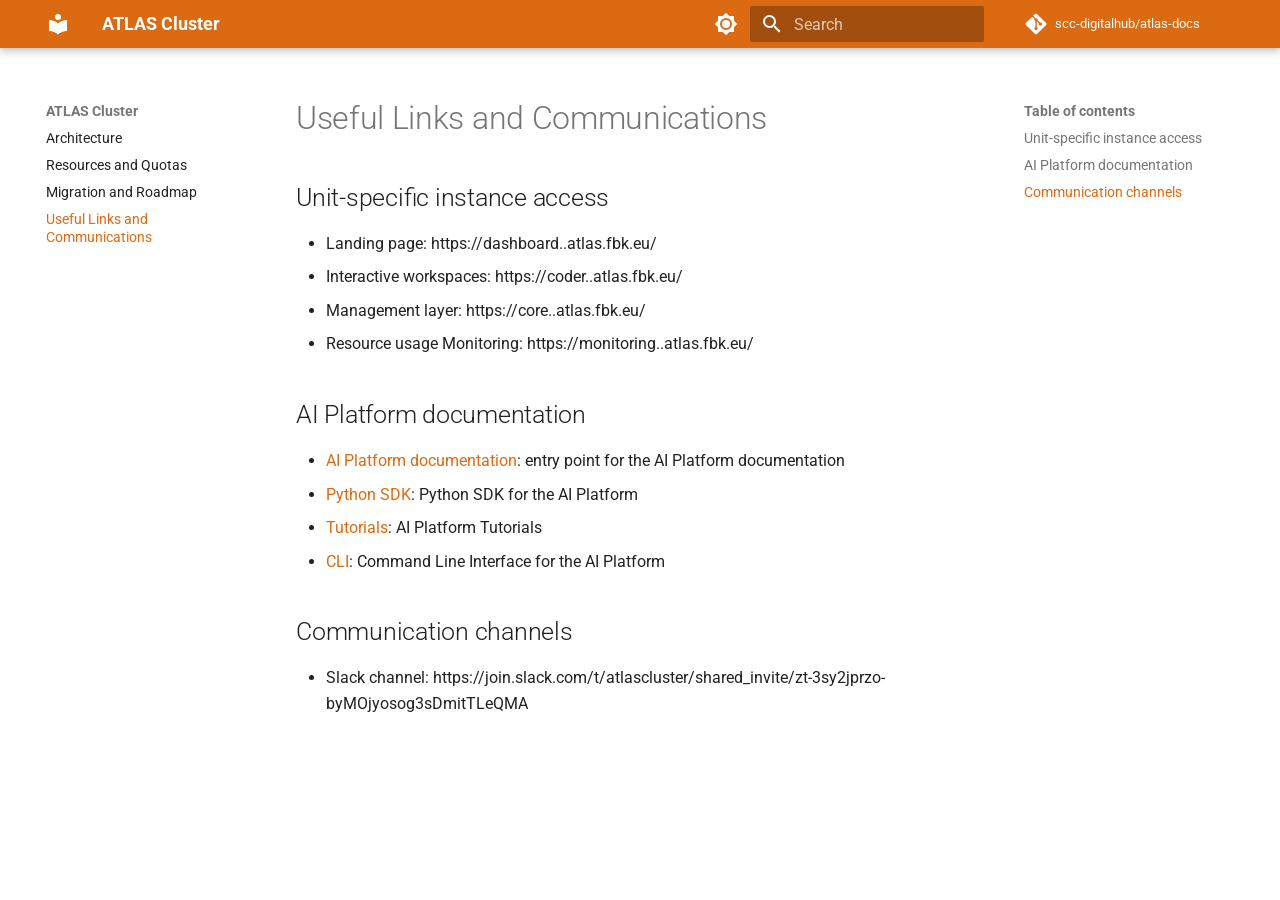
==== commit c66391cd: "Deployed 6471032 with MkDocs version: 1.5.3" ====
--- a/links/index.html
+++ b/links/index.html
@@ -399,9 +399,9 @@
 </li>
       
         <li class="md-nav__item">
-  <a href="#ai-platform-documentatino" class="md-nav__link">
+  <a href="#ai-platform-documentation" class="md-nav__link">
     <span class="md-ellipsis">
-      AI Platform documentatino
+      AI Platform documentation
     </span>
   </a>
   
@@ -460,9 +460,9 @@
 </li>
       
         <li class="md-nav__item">
-  <a href="#ai-platform-documentatino" class="md-nav__link">
+  <a href="#ai-platform-documentation" class="md-nav__link">
     <span class="md-ellipsis">
-      AI Platform documentatino
+      AI Platform documentation
     </span>
   </a>
   
@@ -503,7 +503,7 @@
 <li>Management layer: https://core.<tenant>.atlas.fbk.eu/</li>
 <li>Resource usage Monitoring: https://monitoring.<tenant>.atlas.fbk.eu/</li>
 </ul>
-<h2 id="ai-platform-documentatino">AI Platform documentatino</h2>
+<h2 id="ai-platform-documentation">AI Platform documentation</h2>
 <ul>
 <li><a href="https://scc-digitalhub.github.io/docs/">AI Platform documentation</a>: entry point for the AI Platform documentation</li>
 <li><a href="https://scc-digitalhub.github.io/sdk-docs/">Python SDK</a>: Python SDK for the AI Platform</li>
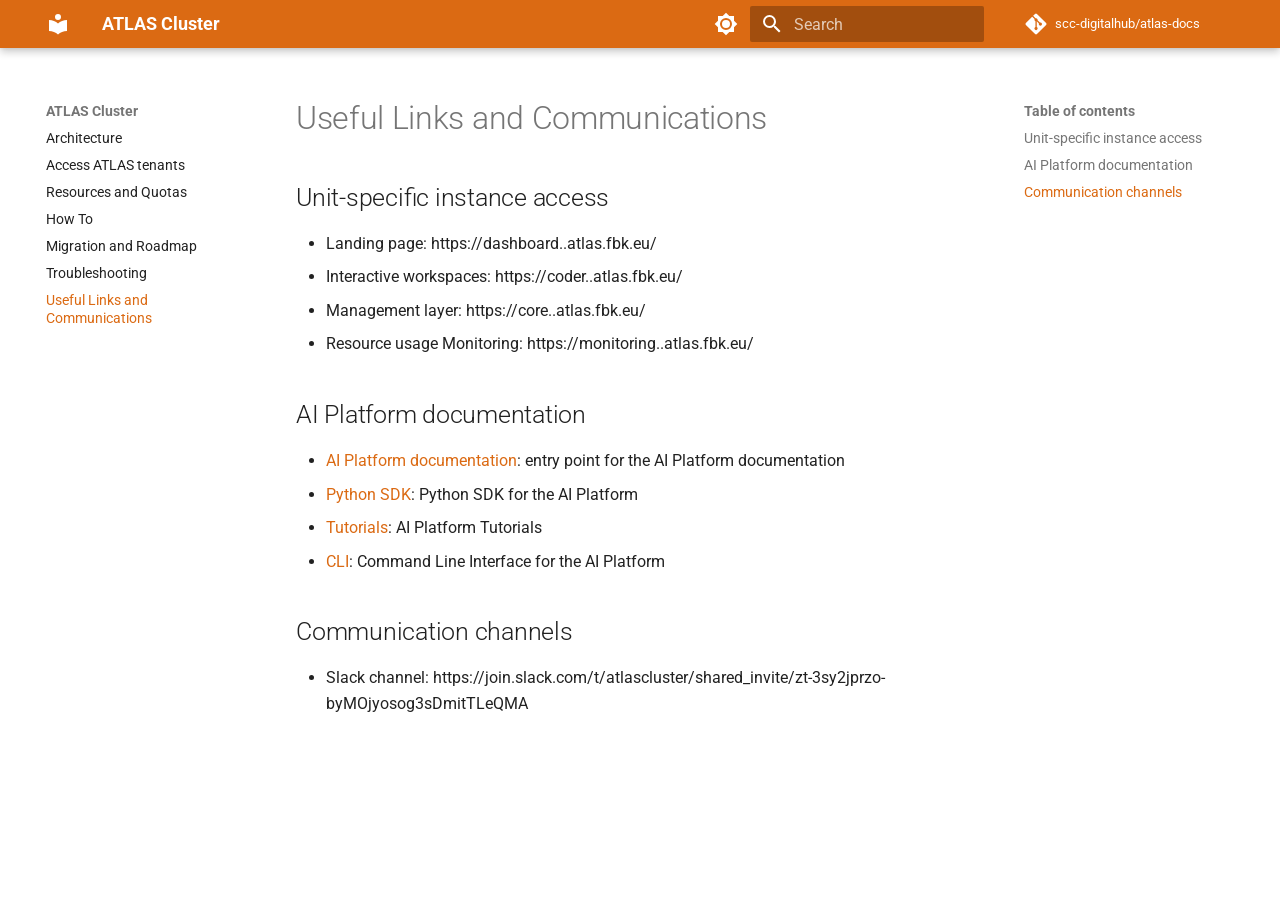
==== commit cbd4f136: "Deployed c2ffe1c with MkDocs version: 1.5.3" ====
--- a/links/index.html
+++ b/links/index.html
@@ -9,7 +9,7 @@
       
       
       
-        <link rel="prev" href="../migration_roadmap/">
+        <link rel="prev" href="../troubleshooting/">
       
       
       
@@ -304,11 +304,11 @@
   
   
     <li class="md-nav__item">
-      <a href="../resources/" class="md-nav__link">
-        
-  
-  <span class="md-ellipsis">
-    Resources and Quotas
+      <a href="../access/" class="md-nav__link">
+        
+  
+  <span class="md-ellipsis">
+    Access ATLAS tenants
   </span>
   
 
@@ -324,11 +324,71 @@
   
   
     <li class="md-nav__item">
+      <a href="../resources/" class="md-nav__link">
+        
+  
+  <span class="md-ellipsis">
+    Resources and Quotas
+  </span>
+  
+
+      </a>
+    </li>
+  
+
+    
+      
+      
+  
+  
+  
+  
+    <li class="md-nav__item">
+      <a href="../how-to/" class="md-nav__link">
+        
+  
+  <span class="md-ellipsis">
+    How To
+  </span>
+  
+
+      </a>
+    </li>
+  
+
+    
+      
+      
+  
+  
+  
+  
+    <li class="md-nav__item">
       <a href="../migration_roadmap/" class="md-nav__link">
         
   
   <span class="md-ellipsis">
     Migration and Roadmap
+  </span>
+  
+
+      </a>
+    </li>
+  
+
+    
+      
+      
+  
+  
+  
+  
+    <li class="md-nav__item">
+      <a href="../troubleshooting/" class="md-nav__link">
+        
+  
+  <span class="md-ellipsis">
+    Troubleshooting
   </span>
   
 
